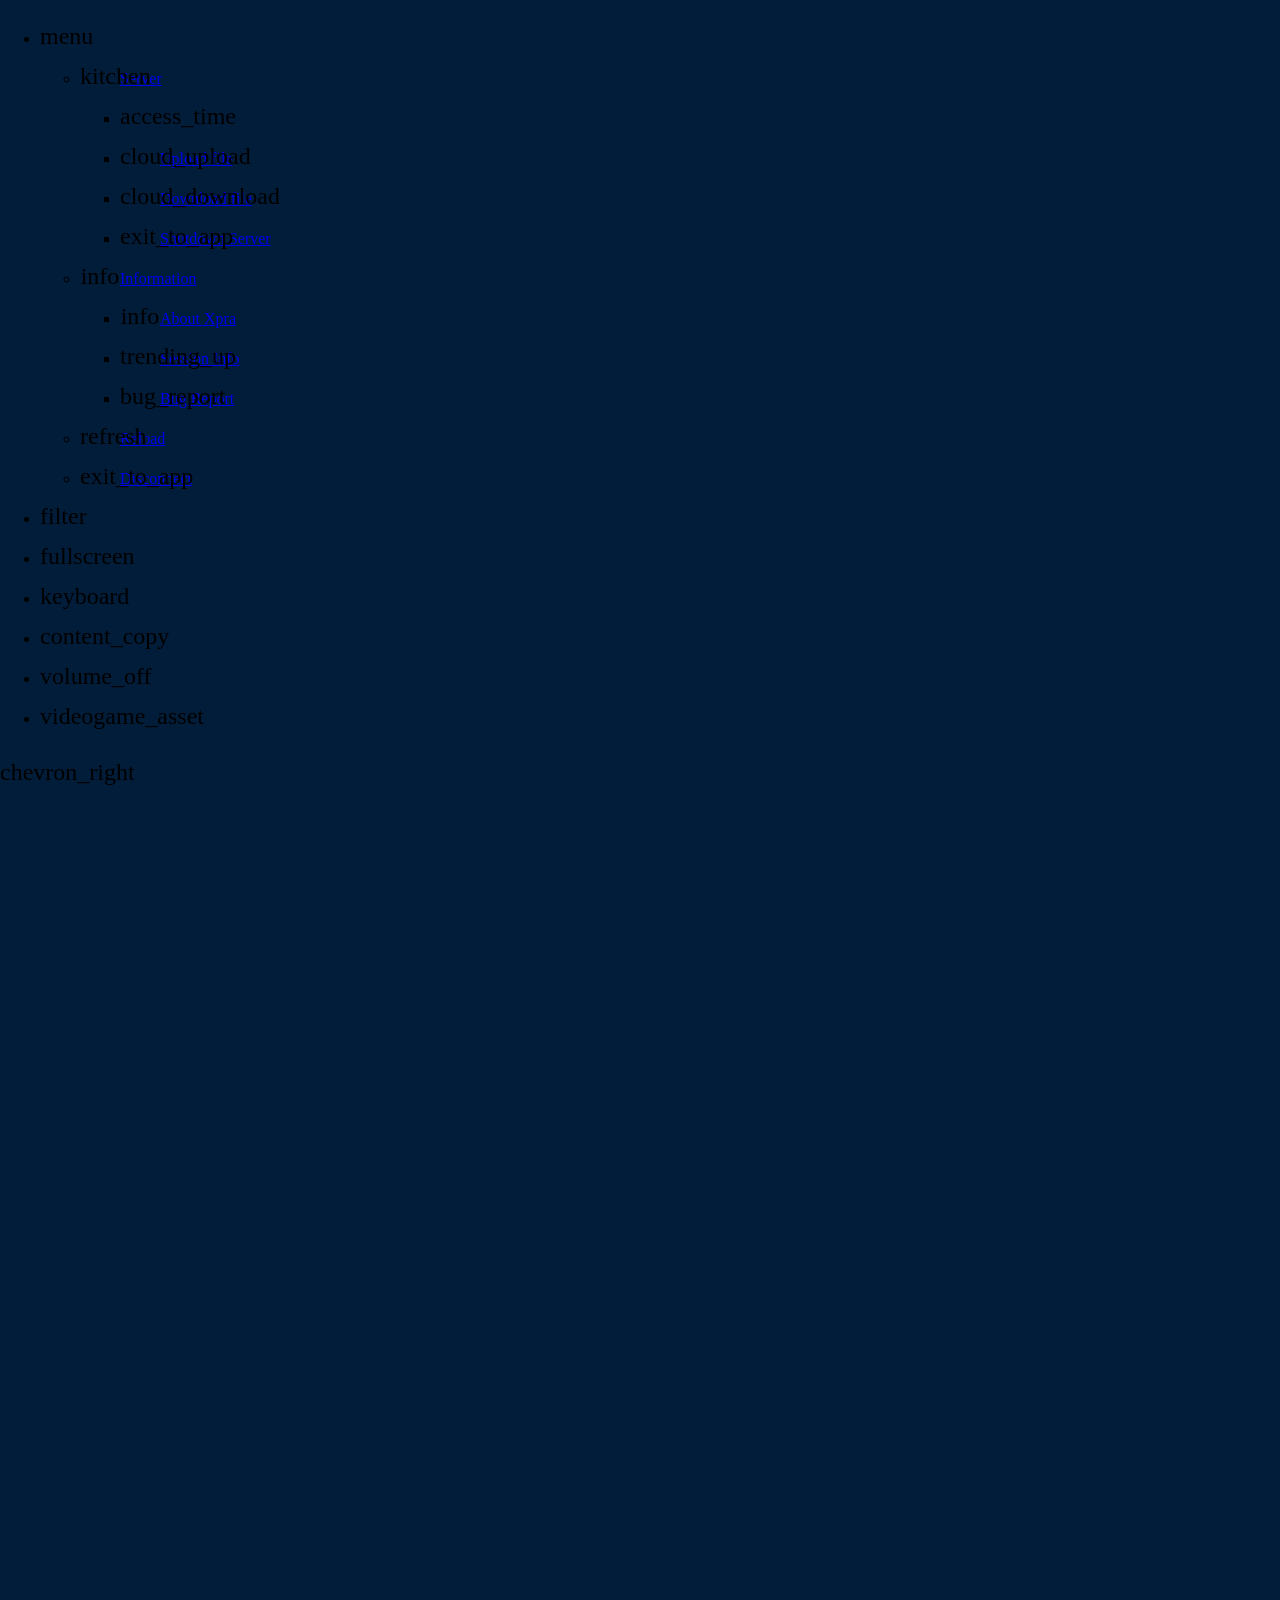
==== html5/index.html @ 0d7162e2 "chore: sync fork-pack on feat/rafaelgaspar root layer Co-authored-by: Cursor Composer 2.5 <cursorage" ====
<!DOCTYPE html>
<html lang="en">

  <head>
    <!--
            Copyright (c) 2013 Antoine Martin <antoine@xpra.org>
            Copyright (c) 2014 Joshua Higgins <josh@kxes.net>
            Licensed under MPL 2.0
    -->

    <title>xpra websockets client</title>
    <meta charset="utf-8" />
    <meta name="description" content="xpra websockets client" />
    <meta name="apple-mobile-web-app-capable" content="yes" />
    <meta name="mobile-web-app-capable" content="yes" />
    <link rel="shortcut icon" type="image/png" href="favicon.png" id="favicon" />
    <link rel="stylesheet" href="css/client.css" />
    <meta name="viewport" content="width=device-width, initial-scale=1" />
    <link rel="stylesheet" href="css/spinner.css" />

    <script type="text/javascript" src="js/lib/jquery.js"></script>
    <script type="text/javascript" src="js/lib/jquery-ui.js"></script>
    <script type="text/javascript" src="js/lib/jquery.ba-throttle-debounce.js"></script>
    <script type="text/javascript" src="js/lib/jquery-transform-draggable.js"></script>

    <script type="text/javascript" src="js/lib/rencode.js"></script>
    <script type="text/javascript" src="js/lib/lz4.js"></script>
    <script type="text/javascript" src="js/lib/brotli_decode.js"></script>
    <script type="text/javascript" src="js/lib/hmac.js"></script>

    <script type="text/javascript" src="js/lib/aurora/aurora.js"></script>
    <script type="text/javascript" src="js/lib/aurora/aurora-xpra.js"></script>

    <script type="text/javascript" src="js/lib/web-streams-ponyfill.es6.js"></script>
    <script type="text/javascript" src="js/lib/StreamSaver.js"></script>
    <script type="text/javascript" src="js/lib/FileSaver.js"></script>
    <script type="text/javascript" src="js/lib/detect-zoom.js"></script>

    <script type="text/javascript" src="js/Utilities.js"></script>
    <script type="text/javascript" src="js/Keycodes.js"></script>
    <script type="text/javascript" src="js/Protocol.js"></script>
    <script type="text/javascript" src="js/WebTransport.js"></script>
    <script type="text/javascript" src="js/Constants.js"></script>
    <script type="text/javascript" src="js/Window.js"></script>
    <script type="text/javascript" src="js/Notifications.js"></script>
    <script type="text/javascript" src="js/MediaSourceUtil.js"></script>
    <script type="text/javascript" src="js/RgbHelpers.js"></script>
    <script type="text/javascript" src="js/VideoDecoder.js"></script>
    <script type="text/javascript" src="js/OffscreenDecodeWorkerHelper.js"></script>
    <script type="text/javascript" src="js/Client.js"></script>

    <link rel="stylesheet" type="text/css" href="css/menu.css" />
    <script type="application/javascript" src="js/Menu.js"></script>
    <script type="application/javascript" src="js/MenuCustom.js"></script>
    <link rel="stylesheet" type="text/css" href="css/menu-skin.css" />
    <link rel="stylesheet" type="text/css" href="css/icon.css" />

    <!-- slick carousel for window preview feature -->
    <link rel="stylesheet" type="text/css" href="css/slick.css" />
    <script type="text/javascript" src="js/lib/slick.js"></script>

    <!-- simple-keyboard -->
    <script type="application/javascript" src="js/lib/simple-keyboard.js"></script>
    <link rel="stylesheet" href="css/simple-keyboard.css" />
  </head>

  <body>
    <div id="dpi" style="
        width: 1in;
        height: 1in;
        left: -100%;
        top: -100%;
        position: absolute;
      "></div>

    <div id="progress" class="overlay" style="display: none">
      <p id="progress-label"></p>
      <p id="progress-details"></p>
      <progress id="progress-bar" max="100" value="10"></progress>
    </div>

    <div id="login-overlay">
      <div id="login-box">
        <form id="login_form">
          <div id="login-innerbox">
            <span id="login-header"></span>
            <br />
            <input type="text" name="username" id="username" value="" autocomplete="username" style="display: none;">
            <div id="password-box">
              <input title="Password" type="password" id="password" autocomplete="current-password" placeholder="Password" size="16" maxlength="256" tabindex="1" required />
            </div>
            <br />
            <div id="login-buttons">
              <a class="login-button" role="button" tabindex="2" id="login_cancel" onclick="login_cancel();">Cancel</a>
              <a class="login-button" role="button" tabindex="3" id="login_connect" onclick="login_connect();">Connect</a>
            </div>
          </div>
        </form>
      </div>
    </div>

    <div id="float_menu">
      <ul class="Menu -horizontal">
        <li class="-hasSubmenu -noChevron">
          <a href="#" title="Xpra" class="noDrag" data-icon="menu" id="xpramenu"></a>
          <ul id="menu_list">
            <li class="-hasSubmenu" id="startmenuentry" style="display: none">
              <a data-icon="apps" href="#">Start</a>
              <ul id="startmenu"></ul>
            </li>
            <li class="-hasSubmenu">
              <a href="#" data-icon="kitchen">Server</a>
              <ul>
                <li id="clock_menu_entry">
                  <a href="#" data-icon="access_time" onclick="return false" id="clock_menu_text"></a>
                </li>
                <li id="upload_menu_entry">
                  <a href="#" data-icon="cloud_upload" onclick="upload_file(event); return false">Upload
                    file</a>
                </li>
                <li id="download_menu_entry">
                  <a href="#" data-icon="cloud_download" onclick="download_file(event); return false">Download file</a>
                </li>
                <li id="shutdown_menu_entry">
                  <a href="#" data-icon="exit_to_app" onclick="confirm_shutdown_server(event); return false">Shutdown Server</a>
                </li>
              </ul>
            </li>
            <li class="-hasSubmenu">
              <a href="#" data-icon="info">Information</a>
              <ul>
                <li>
                  <a href="#" data-icon="info" onclick="show_about(event); return false">About Xpra</a>
                </li>
                <li>
                  <a href="#" data-icon="trending_up" onclick="show_sessioninfo(event); return false">Session Info</a>
                </li>
                <li>
                  <a href="#" data-icon="bug_report" onclick="show_bugreport(event); return false">Bug
                    Report</a>
                </li>
              </ul>
            </li>
            <li>
              <a href="#" data-icon="refresh" onclick="location.reload()">Reload</a>
            </li>
            <li>
              <a href="#" data-icon="exit_to_app" onclick="client.disconnect_reason='User request'; client.close(); return false">Disconnect</a>
            </li>
          </ul>
        </li>
        <li class="-hasSubmenu -noChevron">
          <a href="#" title="Open Windows" data-icon="filter" id="open_windows"></a>
          <ul id="open_windows_list"></ul>
        </li>
        <li class="-hasSubmenu -noChevron">
          <a href="#" id="fullscreen_button" title="Fullscreen" data-icon="fullscreen"></a>
        </li>
        <li class="-hasSubmenu -noChevron">
          <a href="#" id="keyboard_button" title="Keyboard" data-icon="keyboard"></a>
        </li>
        <li class="-hasSubmenu -noChevron">
          <a href="#" id="clipboard_button" title="Clipboard Copy" data-icon="content_copy"></a>
        </li>
        <li class="-hasSubmenu -noChevron">
          <a href="#" id="sound_button" title="Audio" data-icon="volume_off"></a>
        </li>
        <li class="-hasSubmenu -noChevron">
          <a href="#" id="cursor_lock_button" title="Lock Cursor (Gaming cursor mode)" data-icon="videogame_asset"></a>
        </li>
      </ul>
      <div id="float_menu_button">
        <a href="#" id="float_menu_arrow" title="Expand Menu" data-icon="chevron_right"></a>
      </div>
      <div id="float_tray" class="menu-divright"></div>
    </div>

    <div id="screen" style="width: 100%; height: 100%">
      <img id="shadow_pointer" alt="shadow pointer" />
    </div>

    <div id="window_preview"></div>

    <div class="notifications"></div>

    <form id="upload_form">
      <input type="file" id="upload" style="display: none" />
    </form>

    <div id="about">
      <h2>Xpra HTML5 Client</h2>
      <h3>Version 22</h3>
      <span>
        Copyright (c) 2013 Antoine Martin &lt;antoine@xpra.org&gt;
        <br />
        Copyright (c) 2014 Joshua Higgins &lt;josh@kxes.net&gt;
      </span>
      <br />
      <br />
      <span class="info">
        This code is available under the
        <a href="./LICENSE">Mozilla Public License Version 2.0</a>
        <br />
        For more information, see
        <a rel="noopener" href="https://github.com/Xpra-org/xpra-html5">xpra HTML5 project</a>.
      </span>
    </div>

    <div id="sessioninfo">
      <h2>Session Information</h2>
      <h3>Connection Data</h3>
      <table id="sessiondata">
        <caption>
          Session Connection Data Information
        </caption>
        <tr>
          <th scope="row">Server Endpoint</th>
          <td id="endpoint"></td>
        </tr>
        <tr>
          <th scope="row">Server Display</th>
          <td id="server_display"></td>
        </tr>
        <tr>
          <th scope="row">Server Platform</th>
          <td id="server_platform"></td>
        </tr>
        <tr>
          <th scope="row">Server Load</th>
          <td id="server_load"></td>
        </tr>
        <tr>
          <th scope="row">Session Connected</th>
          <td id="session_connected"></td>
        </tr>
        <tr>
          <th scope="row">Server Latency</th>
          <td id="server_latency"></td>
        </tr>
        <tr>
          <th scope="row">Client Latency</th>
          <td id="client_latency"></td>
        </tr>
      </table>
    </div>

    <div id="bugreport">
      <h2>Xpra Bug Report</h2>
      <br />
      <form>
        Summary:
        <input id="bugreport_summary" type="text" size="48" maxlength="128" value="" />
        <br />
        Description:
        <br />
        <textarea id="bugreport_description" cols="60" rows="6"></textarea>
        <br />
        <button id="bugreport_cancel" type="button" onclick="hide_bugreport()">
          Cancel
        </button>
        <button id="bugreport_submit" type="button" onclick="generate_bugreport()" disabled>
          Generate Report
        </button>
      </form>
    </div>

    <div>
      <textarea id="pasteboard" readonly style="display: block; position: absolute; left: -99em"></textarea>
    </div>

    <div class="simple-keyboard" style="display: block; position: fixed; bottom: 0; width: 100%"></div>

    <script>
      const default_settings = {};
      const getparam = function(prop) {
        let v = Utilities.getparam(prop);
        if (v == undefined && prop in default_settings) {
          v = default_settings[prop];
          clog("using", prop, "=", Utilities.obfuscateParameter(prop, v), " from default settings");
        } else if (v != null && v != "") {
          clog("using", prop, "=", Utilities.obfuscateParameter(prop, v), " from parameters");
        }
        return v;
      };

      const ALLOWED_CHARS = "0-9A-Za-z _\+-:";
      const getstrparam = function(prop, allowed_chars) {
        const value = getparam(prop) || "";
        const chars = allowed_chars || ALLOWED_CHARS;
        const re = new RegExp(`[^${chars}]`, "g");
        return value.replace(re, "");
      }

      const getboolparam = function(prop, default_value) {
        const v = getparam(prop);
        return Utilities.stristrue(v, default_value);
      };
      const getboolautoparam = function(prop, default_value) {
        const v = getparam(prop);
        if (v == "auto") {
          return "auto";
        }
        return Utilities.stristrue(v, default_value);
      };
      const getintparam = function(prop, default_value) {
        let v = getparam(prop);
        try {
          v = parseInt(v);
        } catch (e) {
          return default_value;
        }
        if (v === null || isNaN(v)) {
          return default_value;
        }
        return v;
      };
      const getfloatparam = function(prop, default_value) {
        let v = getparam(prop);
        try {
          v = parseFloat(v);
        } catch (e) {
          return default_value;
        }
        if (v === null || isNaN(v)) {
          return default_value;
        }
        return v;
      };

      let float_menu_item_count = 7;
      const float_menu_item_size = 30;
      const float_menu_padding = 20;
      let float_menu_width = float_menu_item_size * float_menu_item_count + float_menu_padding;

      let cdebug = function() {
        Utilities.clog.apply(Utilities, arguments);
      };
      let clog = function() {
        Utilities.clog.apply(Utilities, arguments);
      };

      //start calculating the fps asap:
      let animation_times = [];
      let fps = -1;
      let vrefresh = -1;

      function animation_cb(now) {
        let l = animation_times.push(now);
        if (l > 100) {
          animation_times.shift();
        }
        let t0 = animation_times[0];
        if (now > t0) {
          fps = Math.floor((1000 * (l - 1)) / (now - t0));
        }
        cdebug("draw", "animation_cb", now, "fps", fps, "vrefresh", vrefresh);
        if (vrefresh < 0) {
          window.requestAnimationFrame(animation_cb);
        }
      }
      window.requestAnimationFrame(animation_cb);

      function confirm_shutdown_server() {
        if (confirm("Shutdown this server?")) {
          client.reconnect = false;
          client.send(["shutdown-server"]);
        }
      }

      function upload_file(event) {
        $(".menu-content").slideUp();
        $("#upload").click();
      }

      function download_file(event) {
        $(".menu-content").slideUp();
        const command = ["xpra", "send-file"]
        client.send([PACKET_TYPES.command_start, "Client-Download-File", command, true, true]);
      }

      function cleanup_dialogs() {
        $(".menu-content").slideUp();
        $("#about").hide();
        hide_sessioninfo();
        hide_bugreport();
      }

      function connection_established() {
        //this may be a re-connection,
        //so make sure we cleanup any left-overs
        clog("connection-established");
        cleanup_dialogs();
        $("button.menu-button").prop("disabled", false);
      }

      function connection_lost() {
        clog("connection-lost");
        cleanup_dialogs();
        $("button.menu-button").prop("disabled", true);
      }
      document.addEventListener("connection-established", connection_established);
      document.addEventListener("connection-lost", connection_lost);

      $("body").click(function() {
        $(".menu-content").slideUp();
        $("#about").hide();
        hide_sessioninfo();
      });

      function enable_clipboard_autofocus() {
        $("#pasteboard").blur(function() {
          //force focus back to our capture widget:
          if (client.capture_keyboard) {
            $("#pasteboard").focus();
          }
        });
        const pasteboard_element = $("#pasteboard");
        pasteboard_element.prop("autofocus");
        pasteboard_element.focus();
      }

      function cancel_clipboard_autofocus() {
        $("#pasteboard").removeAttr("autofocus");
      }

      function show_about(event) {
        $(".menu-content").slideUp();
        $("#about").show();
        hide_sessioninfo();
        event.stopPropagation();
      }

      //session-info handling:
      function show_sessioninfo(event) {
        $(".menu-content").slideUp();
        $("#about").hide();
        $("#sessiondata td").html("");
        $("#sessioninfo").show();
        client.start_info_timer();
        event.stopPropagation();
      }

      function hide_sessioninfo() {
        $("#sessioninfo").hide();
        client.stop_info_timer();
      }
      document.addEventListener(
        "info-response",
        function(e) {
          const info = e.data;
          $("#endpoint").html(client.uri);
          $("#server_display").html(client.server_display);
          $("#server_platform").html(client.server_platform);
          if (client.server_load == null) {
            $("#server_load").html("n/a");
          } else {
            $("#server_load").html("" + client.server_load);
          }

          function toHHMMSS(t) {
            let s = "";
            const hh = Math.floor(t / 1000 / 60 / 60);
            if (hh > 0) s += "" + hh + ":";
            const mm = Math.floor(t / 1000 / 60) % 60;
            s += ("0" + mm).slice(-2); //left pad with "0"
            const ss = Math.floor(t / 1000) % 60;
            s += ":" + ("0" + ss).slice(-2); //left pad with "0"
            return s;
          }
          const elapsed = new Date().getTime() - client.client_start_time;
          $("#session_connected").html(toHHMMSS(elapsed));
          if (client.server_ping_latency >= 0)
            $("#server_latency").html(client.server_ping_latency);
          if (client.client_ping_latency >= 0)
            $("#client_latency").html(client.client_ping_latency);
          //TODO:
          // * add packet counter to Protocol.js
          //"Packets Received"
          //"Encoding + Compression"
        },
        false
      );

      function enable_bugreport_submit() {
        $("#bugreport_submit").prop("disabled", false);
        document.removeEventListener("info-response", enable_bugreport_submit);
      }

      function hide_bugreport() {
        $("#bugreport").hide();
        if (client.clipboard_enabled) {
          enable_clipboard_autofocus();
        }
      }

      function show_bugreport(event) {
        //stop capturing input, so we can interact with the bugreport form:
        client.capture_keyboard = false;
        cancel_clipboard_autofocus();
        //hide menu:
        $(".menu-content").slideUp();
        $("#bugreport").show();
        event.stopPropagation();
        //disable submit until we get an info-response:
        $("#bugreport_submit").prop("disabled", true);
        document.addEventListener("info-response", enable_bugreport_submit);
        client.send_info_request();
      }

      function generate_bugreport() {
        client.capture_keyboard = true;
        const zip = new JSZip();
        zip.file(
          "Summary.txt",
          "" +
          $("#bugreport_summary").val() +
          "\n\n" +
          $("#bugreport_description").val()
        );
        zip.file(
          "Server-Info.txt",
          "" + JSON.stringify(client.server_last_info)
        );
        //screenshot:
        if (!client.offscreen_api) {
          const canvas = document.createElement("canvas");
          canvas.width = client.desktop_width;
          canvas.height = client.desktop_height;
          const ctx = canvas.getContext("2d");
          for (let i in client.id_to_window) {
            const iwin = client.id_to_window[i];
            ctx.drawImage(iwin.draw_canvas, iwin.x, iwin.y);
          }
          const png_base64 = canvas.toDataURL("image/png");
          zip.file(
            "screenshot.png",
            Utilities.convertDataURIToBinary(png_base64)
          );
        }
        zip.generateAsync({
          type: "blob"
        }).then(function(content) {
          saveAs(content, "bugreport.zip");
        });
        hide_bugreport();
      }
      const password_input = document.getElementById("password");
      let login_callback = null;

      function login_cancel() {
        $("#login-overlay").fadeOut();
        password_input.removeEventListener("keydown", password_special_keys);
        password_input.value = "";
        login_callback(null);
      }

      function login_connect() {
        $("#login-overlay").fadeOut();
        const password = password_input.value;
        password_input.removeEventListener("keydown", password_special_keys);
        password_input.value = "";
        login_callback(password);
      }

      function password_special_keys(e) {
        if (e.keyCode == 13) {
          e.preventDefault();
          login_connect();
        }
        if (e.keyCode == 27) {
          e.preventDefault();
          login_cancel();
        }
      }

      function password_prompt_fn(heading, callback) {
        login_callback = callback;
        $("#login-overlay").fadeIn();
        $("#login-header").text(heading);
        password_input.focus();
        password_input.addEventListener("keydown", password_special_keys);
      }

      function keycloak_prompt_fn(url, callback) {
        const params = new URLSearchParams(window.location.search);
        const code = params.get("code");
        const error = params.get("error");
        if (error) {
          const error_description = params.get("error_description");
          callback(JSON.stringify({
            error,
            error_description
          }));
        } else if (!code) {
          window.location.href = url;
        } else {
          history.replaceState({}, "", window.location.pathname);
          callback(JSON.stringify({
            code
          }));
        }
      }

      let touchaction_scroll = true;

      function toggle_touchaction() {
        touchaction_scroll = !touchaction_scroll;
        set_touchaction();
      }

      function set_touchaction() {
        let touchaction, label;
        if (touchaction_scroll) {
          touchaction = "none";
          label = "zoom";
        } else {
          touchaction = "auto";
          label = "scroll";
        }
        cdebug("mouse", "set_touchaction() touchaction=", touchaction, "label=", label);
        $("div.window canvas").css("touch-action", touchaction);
        $("#touchaction_link").html("Set Touch Action: " + label);
        if (!Utilities.isEdge()) {
          $("#touchaction_link").hide();
        }
      }

      function init_client() {
        if (typeof jQuery == "undefined") {
          window.alert("Incomplete Xpra HTML5 client installation: jQuery is missing, cannot continue.");
          return;
        }
        const https = document.location.protocol == "https:";

        // look at url parameters
        const username = getparam("username") || getparam("handle") || null;
        const passwords = [];
        for (let i = 0; i < 10; i++) {
          let password = getparam("password" + i) || getparam("token" + i) || null;
          if (!password && i == 0) {
            //try with no suffix:
            password = getparam("password") || getparam("token") || null;
          }
          if (password) {
            passwords.push(password);
          } else {
            break;
          }
        }
        const sound = getboolparam("sound", true) || null;
        const audio_codec = getstrparam("audio_codec") || null;
        const offscreen = getboolparam("offscreen", XpraOffscreenWorker.isAvailable(https));
        const encoding = getstrparam("encoding") || null;
        const bandwidth_limit = getintparam("bandwidth_limit", 0) || 0;
        const action = getstrparam("action") || "connect";
        const display = getstrparam("display") || "";
        const shadow_display = getstrparam("shadow_display") || "";
        const submit = getboolparam("submit", true);
        const server = getstrparam("server") || window.location.hostname;
        const port = getintparam("port") || window.location.port;
        const ssl = getboolparam("ssl", https);
        const webtransport = getboolparam("webtransport", false);
        const path = getstrparam("path", ALLOWED_CHARS + "/") || window.location.pathname;
        const encryption = getstrparam("encryption") || "";
        const key = getstrparam("key") || null;
        const keyboard_layout = getstrparam("keyboard_layout") || null;
        const start = getstrparam("start");
        const exit_with_children = getboolparam("exit_with_children", false);
        const exit_with_client = getboolparam("exit_with_client", false);
        const sharing = getboolparam("sharing", false);
        const video = getboolparam("video", true);
        const remote_logging = getboolparam("remote_logging", true);
        const insecure = getboolparam("insecure", false);
        const ignore_audio_blacklist = getboolparam("ignore_audio_blacklist", false);
        const keyboard = getboolparam("keyboard", Utilities.isMobile());
        // Some browsers trigger ugly popups if we try to read the clipboard
        // Safari: https://github.com/Xpra-org/xpra-html5/issues/226
        // Firefox: https://github.com/Xpra-org/xpra-html5/issues/301
        const clipboard = getboolparam("clipboard", true);
        let cpoll = !Utilities.isFirefox();
        if (Utilities.isSafari()) {
          cpoll = !ssl;
        }
        const clipboard_poll = getboolparam("clipboard_poll", cpoll);
        const clipboard_preferred_format = getstrparam("clipboard_preferred_format") || "text/plain";
        const printing = getboolparam("printing", true);
        const file_transfer = getboolparam("file_transfer", true);
        const steal = getboolparam("steal", true);
        const reconnect = getboolparam("reconnect", true);
        const swap_keys = getboolparam("swap_keys", Utilities.isMacOS());
        const scroll_reverse_x = getboolparam("scroll_reverse_x", false);
        const scroll_reverse_y = getboolautoparam("scroll_reverse_y", null);
        const middle_emulation_modifier = getstrparam("middle_emulation_modifier") || "";
        const border = getstrparam("border") || "";
        const floating_menu = getboolparam("floating_menu", true);
        const toolbar_position = getstrparam("toolbar_position");
        const autohide = getboolparam("autohide", false);
        const override_width = getfloatparam("override_width", window.innerWidth);
        vrefresh = getintparam("vrefresh", -1);
        if (vrefresh < 0 && fps >= 30) {
          vrefresh = fps;
        }

        try {
          Utilities.setSessionStorageValue("password", null);
        } catch (e) {
          //ignore
        }
        try {
          Utilities.setSessionStorageValue("token", null);
        } catch (e) {
          //ignore
        }

        const username_input = document.getElementById("username");
        username_input.value = username || "none";

        var scale = 1;
        if (window.innerWidth !== override_width) {
          scale = override_width / window.innerWidth;
        }

        let progress_timer;
        let progress_value = 0;
        let progress_offset = 0;
        // show connection progress:
        function connection_progress(state, details, progress) {
          clog("connection_progress(", state, ", ", details, ", ", progress, ")");
          if (progress >= 100) {
            $("#progress").hide();
          } else {
            $("#progress").show();
          }
          progress_value = progress;
          $("#progress-label").text(state || " ");
          $("#progress-details").text(details || " ");
          $("#progress-bar").val(progress);
          if (progress_timer) {
            window.clearTimeout(progress_timer);
            progress_timer = null;
            progress_offset = 0;
          }
          if (progress < 100) {
            progress_move_offset();
          }
        }
        // the offset is just to make the user feel better
        // nothing changes, but we just show a slow progress
        function progress_move_offset() {
          progress_timer = null;
          $("#progress-bar").val(progress_value + progress_offset);
          if (progress_offset < 10) {
            progress_offset++;
            progress_timer = window.setTimeout(progress_move_offset, (10 + 5 * progress_offset) ** 2);
          }
          else {
            progress_offset = 0;
          }
        }

        let debug;
        const debug_categories = [];
        const categories = [
          "main",
          "keyboard",
          "geometry",
          "mouse",
          "clipboard",
          "draw",
          "audio",
          "network",
          "file",
        ];

        for (let i = 0; i < categories.length; i++) {
          const category = categories[i];
          debug = getboolparam("debug_" + category, false);
          if (debug) {
            debug_categories.push(category);
          }
        }
        clog("debug enabled for:", debug_categories);

        // create the client
        const client = new XpraClient("screen");
        client.debug_categories = debug_categories;
        client.remote_logging = remote_logging;
        client.sharing = sharing;
        client.insecure = insecure;
        client.clipboard_enabled = clipboard;
        client.clipboard_poll = clipboard_poll;
        client.clipboard_preferred_format = clipboard_preferred_format;
        client.printing = printing;
        client.file_transfer = file_transfer;
        client.bandwidth_limit = bandwidth_limit;
        client.steal = steal;
        client.reconnect = reconnect;
        client.swap_keys = swap_keys;
        client.middle_emulation_modifier = middle_emulation_modifier;
        client.border = border;
        client.on_connection_progress = connection_progress;
        client.scroll_reverse_x = scroll_reverse_x;
        client.scroll_reverse_y = scroll_reverse_y;
        client.vrefresh = vrefresh;
        client.scale = scale;
        // example overrides:
        //   `client.HELLO_TIMEOUT = 3600000;`
        //   `client.PING_TIMEOUT = 60000;`
        //   `client.PING_GRACE = 30000;`
        //   `client.PING_FREQUENCY = 15000;`

        if (debug) {
          //example of client event hooks:
          client.on_open = function() {
            cdebug("network", "connection open");
          };
          client.on_connect = function() {
            cdebug("network", "connection established");
          };
          client.on_first_ui_event = function() {
            cdebug("network", "first ui event");
          };
          client.on_last_window = function() {
            cdebug("network", "last window disappeared");
          };
        }

        if (video) {
          // VPX checks. Will only succeed if we can use VideoDecoder.js
          client.check_encodings.push("h264");
          client.check_encodings.push("vp8");
          client.check_encodings.push("vp9");
        }
        if (encoding) {
          // the primary encoding
          client.set_encoding(encoding);
        }
        for (const key of [
            "scaling.control",
            "initial_quality",
            "initial_speed",
            "auto_refresh_delay",
            "speed",
            "min-speed",
            "quality",
            "min-quality",
          ]) {
          const v = getintparam(key, -1);
          if (v >= 0) {
            client.set_encoding_option(key, v);
          }
        }
        client.offscreen_api = offscreen;

        if (action && action != "connect") {
          const sns = {
            mode: action,
          };
          if (exit_with_children) {
            sns["exit-with-children"] = true;
            if (start) {
              sns["start-child"] = [start];
            }
          } else {
            if (start) {
              sns["start"] = [start];
            }
          }
          if (exit_with_client) {
            sns["exit-with-client"] = true;
          }
          client.start_new_session = sns;
        }

        // sound support
        if (sound) {
          client.audio_enabled = true;
          clog("sound enabled, audio codec string: " + audio_codec);
          if (audio_codec && audio_codec.includes(":")) {
            const acparts = audio_codec.split(":");
            client.audio_framework = acparts[0];
            client.audio_codec = acparts[1];
          }
          client.audio_mediasource_enabled = getboolparam("mediasource", true);
          client.audio_aurora_enabled = getboolparam("aurora", true);
          client.audio_httpstream_enabled = getboolparam("http-stream", true);
        }

        if (keyboard_layout) {
          client.keyboard_layout = keyboard_layout;
        }

        // check for username and password
        if (username) {
          client.username = username;
        }
        if (passwords) {
          client.passwords = passwords;
        }
        if (action == "connect") {
          client.server_display = display;
        } else if (action == "shadow") {
          client.server_display = shadow_display;
        }

        // check for encryption parameters
        if (encryption && ["0", "false", "no", "disabled"].indexOf(encryption.toLowerCase()) < 0) {
          client.encryption = encryption.toUpperCase().replace(/[^0-9A-Z_\+-]/gi, '');
          if (key) {
            client.encryption_key = key;
          }
          console.log("encryption:", client.encryption);
        }

        // attach a callback for when client closes
        const debug_main = getboolparam("debug_main", false);
        if (!debug_main) {
          client.callback_close = function(reason) {
            clog("closing: ", reason);
            if (!submit) {
              // if we didn't submit through the form, silently redirect to the connect gui
              window.location = "connect.html";
              return;
            }
            let message = "Connection closed (socket closed)";
            if (reason) {
              message = reason;
            }
            let url = "./connect.html";
            const has_session_storage = Utilities.hasSessionStorage();

            function add_prop(prop, value) {
              if (has_session_storage) {
                Utilities.setSessionStorageValue(prop, value);
              } else {
                if (value === null || value === "undefined") {
                  value = "";
                }
                url = url + "&" + prop + "=" + encodeURIComponent("" + value);
              }
            }
            add_prop("disconnect", message);
            const props = {
              username: username,
              insecure: insecure,
              server: server,
              port: port,
              ssl: ssl,
              webtransport: webtransport,
              path: path,
              encryption: encryption,
              encoding: encoding,
              bandwidth_limit: bandwidth_limit,
              keyboard_layout: keyboard_layout,
              swap_keys: swap_keys,
              scroll_reverse_x: scroll_reverse_x,
              scroll_reverse_y: scroll_reverse_y,
              middle_emulation_modifier: middle_emulation_modifier,
              border: border,
              reconnect: reconnect,
              action: action,
              display: display,
              shadow_display: shadow_display,
              start: start,
              sound: sound,
              audio_codec: audio_codec,
              keyboard: keyboard,
              clipboard: clipboard,
              clipboard_poll: clipboard_poll,
              clipboard_preferred_format: clipboard_preferred_format,
              printing: printing,
              file_transfer: file_transfer,
              exit_with_children: exit_with_children,
              exit_with_client: exit_with_client,
              sharing: sharing,
              steal: steal,
              video: video,
              remote_logging: remote_logging,
              ignore_audio_blacklist: ignore_audio_blacklist,
              floating_menu: floating_menu,
              toolbar_position: toolbar_position,
              autohide: autohide,
            };
            for (let i = 0; i < client.debug_categories.length; i++) {
              const category = client.debug_categories[i];
              props["debug_" + category] = true;
            }
            if (insecure || Utilities.hasSessionStorage()) {
              for (let i = 0; i < passwords.length; i++) {
                add_prop("password" + i, passwords[i]);
              }
            } else {
              props["password"] = "";
            }
            for (let name in props) {
              const value = props[name];
              add_prop(name, value);
            }
            window.location = url;
          };
        }
        client.init(ignore_audio_blacklist);

        client.host = server;
        client.port = port;
        client.ssl = ssl;
        client.webtransport = webtransport;
        client.path = path.split("index.html")[0];
        return client;
      }

      function init_tablet_input(client) {
        //keyboard input for tablets:
        const pasteboard = $("#pasteboard");
        pasteboard.on("input", function(e) {
          const txt = pasteboard.val();
          pasteboard.val("");
          cdebug("keyboard", "oninput: '" + txt + "'");
          if (!client.topwindow) {
            return;
          }
          for (let i = 0; i < txt.length; i++) {
            const str = txt[i];
            const keycode = str.charCodeAt(0);
            let keyname = str;
            if (str in CHAR_TO_NAME) {
              keyname = CHAR_TO_NAME[str];
              if (keyname.includes("_")) {
                //ie: Thai_dochada
                const lang = keyname.split("_")[0];
                const key_language = KEYSYM_TO_LAYOUT[lang];
                client._check_browser_language(key_language);
              }
            }
            try {
              const modifiers = [];
              //not an X11 keysym, see `XpraClient._keyb_process`
              const keyval = 0;
              const group = 0;
              const wid = client.topwindow;
              const props = {"modifiers": modifiers, "keyval": keyval, "string": str, "keycode": keycode, "group": group};
              let packet = [PACKET_TYPES.keyboard_event, wid, keyname, true, props];
              cdebug("keyboard", packet);
              client.send(packet);
              packet = [PACKET_TYPES.keyboard_event, wid, keyname, false, props];
              cdebug("keyboard", packet);
              client.send(packet);
            } catch (e) {
              client.exc(e, "input handling error");
            }
          }
        });
      }

      function init_clipboard(client) {
        client.init_clipboard();
      }

      function init_keyboard(client) {
        const Keyboard = window.SimpleKeyboard.default;
        let kb = new Keyboard({
          onKeyPress: (button) => onKeyPress(button),
          onKeyReleased: (button) => onKeyReleased(button),
          display: {
            ".com": "|",
            "{tab}": "tab",
            "{lock}": "lock",
            "{shift}": "shift",
            "{bksp}": "bksp",
            "{space}": "space",
            "{enter}": "return",
          },
        });
        window.kb = kb;
        window.keyboardShifted = false;

        function onChange(input) {
          clog("Input changed", input);
        }

        function onKeyPress(button) {
          forward_key(true, button);
          if (button == "{shift}" || button == "{lock}") {
            if (window.keyboardShifted) {
              window.kb.setOptions({
                layoutName: "default"
              });
            } else {
              window.kb.setOptions({
                layoutName: "shift"
              });
            }
            window.keyboardShifted = !window.keyboardShifted;
          }
        }

        function onKeyReleased(button) {
          forward_key(false, button);
        }

        function forward_key(pressed, button) {
          let key = {
            "{bksp}": "Backspace",
            "{enter}": "Return",
            "{space}": "Space",
            "{tab}": "Tab",
            "{lock}": "CapsLock",
            "{shift}": "Shift",
            ".com": "|",
          } [button] || button;
          let e = {
            which: 0,
            keyCode: 0,
            key: key,
            code: key,
          };
          client._keyb_process(pressed, e);
        }
        const keyboard = getboolparam("keyboard", Utilities.isMobile());
        if (!keyboard) {
          $(".simple-keyboard").hide();
          $("#keyboard_button").removeClass("icon-toggled");
        } else {
          $(".simple-keyboard").show();
          $("#keyboard_button").addClass("icon-toggled");
        }
      }

      function toggle_keyboard() {
        $(".simple-keyboard").toggle();
        if ($(".simple-keyboard").is(":visible")) {
          $("#keyboard_button").addClass("icon-toggled");
        } else {
          $("#keyboard_button").removeClass("icon-toggled");
        }
      }

      function init_file_transfer(client) {
        if (!client.file_transfer) {
          $("upload_link").removeAttr("href");
          return;
        }

        function handleFileSelect(evt) {
          evt.stopPropagation();
          evt.preventDefault();
          client.send_all_files(evt.dataTransfer.files);
        }

        function handleDragOver(evt) {
          evt.stopPropagation();
          evt.preventDefault();
          evt.dataTransfer.dropEffect = "copy";
        }
        const screen = document.getElementById("screen");
        screen.addEventListener("dragover", handleDragOver, false);
        screen.addEventListener("drop", handleFileSelect, false);

        $("#upload").on("change", function(evt) {
          evt.stopPropagation();
          evt.preventDefault();
          client.send_all_files(this.files);
          return false;
        });
        $("#upload_form").on("submit", function(evt) {
          evt.preventDefault();
        });
      }

      function init_clock(client, enabled) {
        $("#clock_menu_entry").hide();
        if (!enabled) {
          return;
        }

        function update_clock() {
          const now = new Date().getTime();
          const server_time =
            client.last_ping_server_time +
            (now - client.last_ping_local_time) +
            client.server_ping_latency;
          const date = new Date(server_time);
          const clock_text = $("#clock_text");
          const width = clock_text.width();
          clock_text.text(
            date.toLocaleDateString() + " " + date.toLocaleTimeString()
          );
          const clock_menu_text = $("#clock_menu_text");
          clock_menu_text.text(
            date.toLocaleDateString() + " " + date.toLocaleTimeString()
          );
          if (width != clock_text.width()) {
            //trays have been shifted left or right:
            client.reconfigure_all_trays();
          }
          //try to land at the half-second point,
          //so that we never miss displaying a second:
          let delay = (1500 - (server_time % 1000)) % 1000;
          if (delay < 10) {
            delay = 1000;
          }
          setTimeout(update_clock, delay);
        }

        function wait_for_time() {
          if (client.last_ping_local_time > 0) {
            $("#clock_menu_entry").show();
            update_clock();
          } else {
            //check again soon:
            //(ideally, we should register a callback on the ping packet)
            setTimeout(wait_for_time, 1000);
          }
        }
        wait_for_time();
      }

      function init_audio(client) {
        function update_sound_button() {
          const state = client.audio_state;
          let tooltip;
          let data_icon;
          const sound_button_element = $("#sound_button");
          if (state === "disabled") {
            data_icon = "volume_up";
            tooltip = "audio is not available";
            sound_button_element.css("color", "#777");
          } else if (state === "playing") {
            data_icon = "volume_up";
            tooltip = "audio playing,\nclick to stop";
          } else if (state === "waiting") {
            data_icon = "volume_up";
            tooltip = "audio buffering";
          } else if (client.audio_signal) {
            //the server has something to play and we are not listening to it:
            data_icon = "volume_off";
            tooltip = "audio is available,\nclick to start";
          } else {
            data_icon = "volume_off";
            tooltip = "audio off,\nclick to start";
          }
          //only draw attention to the speaker if the user can actually turn audio on:
          const attention = client.audio_signal &&
            state !== "disabled" &&
            state !== "playing" &&
            state !== "waiting";
          sound_button_element.attr("data-icon", data_icon);
          sound_button_element.attr("title", tooltip);
          sound_button_element.toggleClass("icon-attention", attention);
        }
        client.on_audio_state_change = function(newstate, details) {
          if (client.audio_state === newstate) {
            return;
          }
          client.audio_state = newstate;
          clog("audio-state:", newstate);
          update_sound_button();
        };
        client.on_audio_signal_change = function(signal) {
          clog("audio-signal:", signal);
          update_sound_button();
        };
        $("#sound_button").click(function() {
          clog("speaker icon clicked, audio_enabled=", client.audio_enabled);
          if (!client.audio_enabled) {
            client.audio_state = "disabled";
          } else if (
            client.audio_state === "playing" ||
            client.audio_state === "waiting"
          ) {
            client.on_audio_state_change("stopped", "user action");
            client.close_audio();
          } else {
            client.on_audio_state_change("waiting", "user action");
            client.user_start_audio();
          }
        });
      }

      function toggle_fullscreen() {
        const f_e = document.fullscreenEnabled;
        console.log("toggle_fullscreen() fullscreenEnabled=", f_e);
        if (!f_e) {
          return;
        }
        const elem = document.getElementById("fullscreen_button");
        console.log("toggle_fullscreen() elem=", elem);
        var is_fullscreen = document.fullscreen;
        console.log("toggle_fullscreen() is_fullscreen=", is_fullscreen);
        if (!is_fullscreen) {
          const req = elem.requestFullscreen;
          if (!req) {
            clog("unable to request fullscreen");
            return;
          }
          req.call(document.body);

          // event codes: https://www.w3.org/TR/uievents-code/#key-alphanumeric-writing-system
          const keys = [
            "AltLeft",
            "AltRight",
            "Tab",
            "Escape",
            "ContextMenu",
            "MetaLeft",
            "MetaRight",
            "F1",
            "F2",
            "F3",
            "F4",
            "F5",
            "F6",
            "F7",
            "F8",
            "F9",
            "F10",
            "F11",
          ];
          // Keyboard Lock API not supported in all browsers/contexts
          if (navigator.keyboard && navigator.keyboard.lock) {
            navigator.keyboard
              .lock(keys)
              .then(() => {
                console.log("keyboard lock success");
              })
              .catch((e) => {
                console.log("keyboard lock failed: ", e);
              });
          }

          $("#fullscreen").attr("src", "./icons/unfullscreen.png");
          elem.title = "Exit Fullscreen";
          $("#fullscreen_button").attr("data-icon", "fullscreen_exit");
        } else {
          document.exitFullscreen();
          $("#fullscreen").attr("src", "./icons/fullscreen.png");
          elem.title = "Fullscreen";
          $("#fullscreen_button").attr("data-icon", "fullscreen");
        }
      }

      let float_menu_expanded = true;

      function expand_float_menu() {
        const expanded_width = float_menu_item_size * float_menu_item_count;
        const float_menu = document.getElementById("float_menu");
        float_menu.style.display = "inline-block";
        float_menu.style.width = expanded_width + "px";
        $("#float_menu").children(".Menu").show();
        if (client) {
          client.reconfigure_all_trays();
        }

        $("#float_menu_arrow").attr("data-icon", "chevron_left");

        $("#float_menu_button").css({
          left: "30px",
          top: "-125px"
        });

        float_menu_expanded = true;
      }

      function retract_float_menu() {
        document.getElementById("float_menu").style.width = "0px";
        $("#float_menu").children(".Menu").hide();

        $("#float_menu_arrow").attr("data-icon", "chevron_right");

        $("#float_menu_button").css({
          left: "0px",
          top: "70px"
        });

        float_menu_expanded = false;
      }

      function toggle_float_menu() {
        if (float_menu_expanded) {
          retract_float_menu();
          return;
        }

        expand_float_menu();
      }

      function init_float_menu() {
        const toolbar_position = getstrparam("toolbar_position");
        const floating_menu = getboolparam("floating_menu", true);
        const autohide = getboolparam("autohide", false);
        const float_menu_element = $("#float_menu");
        if (toolbar_position === "novnc") {
          float_menu_element
            .children(".Menu.-horizontal")
            .removeClass("-horizontal")
            .addClass("-vertical");
          float_menu_element
            .children(".Menu.-vertical")
            .removeClass("ui-draggable ui-draggable-handle");
          float_menu_element.css({
            background: "none",
            border: "none",
            "box-shadow": "none",
            padding: "0px",
          });
        } else {
          $("#float_menu_button").hide();
          float_menu_element.css({
            "max-width": "232px"
          });
        }
        // choose which top level widgets / menus are shown:
        const widget_ids = [
          "xpramenu", "open_windows", "fullscreen_button",
          "keyboard_button", "clipboard_button", "sound_button",
          "cursor_lock_button",
        ];
        let widget_count = 0;
        for (const widget_id of widget_ids) {
            const enabled = getboolparam(widget_id, true);
            /* console.log(widget_id, "=", enabled); */
            if (!enabled) {
                document.querySelector("#"+widget_id).parentElement.style.display = 'none';
            }
            else {
                widget_count++;
            }
        }
        float_menu_item_count = widget_count;
        float_menu_width = float_menu_item_size * float_menu_item_count + float_menu_padding;
        if (!floating_menu) {
          //nothing to do, it starts hidden
          return;
        }
        float_menu_element.fadeIn();
        if (client) {
          client.toolbar_position = toolbar_position;
        }
        if (autohide) {
          float_menu_element.on("mouseover", expand_float_menu);
          float_menu_element.on("mouseout", retract_float_menu);
          // Expand and retract the floating menu so it
          // is correctly positioned and collapsed
          expand_float_menu();
          retract_float_menu();
        } else {
          expand_float_menu();
        }

        const float_menu_button_element = $("#float_menu_button");
        float_menu_button_element.on("click", toggle_float_menu);
      }

      function init_auth_autosubmit() {
        document.querySelector("#login_connect").addEventListener("keyup", password_special_keys);
        document.querySelector("#login_cancel").addEventListener("keyup", event => {
          if (event.keyCode == 27 || event.keyCode == 13) {
            event.preventDefault();
            login_cancel();
          }
        });
      }

      let client;

      function init_page() {
        clog("initializing page");
        const touchaction = getstrparam("touchaction") || "scroll";
        touchaction_scroll = touchaction == "scroll";
        set_touchaction();

        window.cursor_lock = false;

        init_auth_autosubmit();

        client = init_client();
        addEventListener(
          "unload",
          () => {
            clog("onunload()");
            client.close();
          }, {
            capture: true
          }
        );

        addEventListener(
          "beforeunload",
          (event) => {
            const aft = client.active_file_transfers();
            clog("beforeunload(", event, ") active_file_transfers()=", aft);
            if (aft > 0) {
              //This text is now ignored by all browsers...
              event.returnValue = "There are file transfers in progress.\nAre you sure you want to leave?";
            }
            return event.returnValue;
          }, {
            capture: true
          }
        );
        client.on_connect = function() {
          init_float_menu();
          if (client.clipboard_enabled) {
            enable_clipboard_autofocus();
          }
          client.capture_keyboard = true;
        };
        const blocked_hosts = (getstrparam("blocked-hosts") || "").split(",");
        if (blocked_hosts.indexOf(client.host.toLowerCase()) >= 0) {
          const sane_host = client.host.replace(/[^A-Za-z0-9\.\:]/g, "");
          client.callback_close("connection to host '" + sane_host + "' blocked");
        } else {
          client.connect();
        }

        //from now on, send log and debug to client function
        //which may forward it to the server once connected:
        clog = function() {
          if (client) {
            client.log.apply(client, arguments);
          }
        };
        cdebug = function() {
          if (client) {
            client.debug.apply(client, arguments);
          }
        };
        clog("initializing subsystems");
        init_tablet_input(client);
        init_clipboard(client);
        init_file_transfer(client);
        init_keyboard(client);
        init_clock(client, getboolparam("clock", true));
        init_audio(client);
        document.addEventListener("visibilitychange", function(e) {
          const window_ids = Object.keys(client.id_to_window).map(Number);
          clog("visibilitychange hidden=", document.hidden, "connected=", client.connected);
          if (client.connected) {
            if (document.hidden) {
              client.suspend();
            } else {
              client.resume();
            }
          }
        });
        client.password_prompt_fn = password_prompt_fn;
        client.keycloak_prompt_fn = keycloak_prompt_fn;
        $("#fullscreen").on("click", function(e) {
          toggle_fullscreen();
        });

        $("#fullscreen_button").on("click", function(e) {
          toggle_fullscreen();
        });

        $("#keyboard_button").on("click", function(e) {
          toggle_keyboard();
        });

        $("#clipboard_button").on("click", function(e) {
          client.read_clipboard(e);
        });

        $(".windowinfocus").children("canvas").on("click", function(e) {
          const isPointerLocked = Boolean(document.pointerLockElement);

          if (isPointerLocked) {
            return;
          }

          if (window.cursor_lock && !isPointerLocked) {
            const focusedWindow = document.getElementById(client.topwindow.toString());
            focusedWindow.querySelector("canvas").requestPointerLock();

            $("#cursor_lock_button").removeClass("icon-paused");
          }
        });

        $("#cursor_lock_button").on("click", function(e) {
          if (!window.cursor_lock) {
            window.cursor_lock = true;

            window.alert("You are now in cursor lock mode. Press ESC to temporarily exit, and click on the screen to enter it again.");

            const focusedWindow = client.id_to_window[client.topwindow];
            focusedWindow.canvas.requestPointerLock();

            $("#cursor_lock_button").addClass("icon-toggled");

            return;
          }

          window.cursor_lock = false;

          document.exitPointerLock();

          $("#cursor_lock_button").removeClass("icon-toggled icon-paused");
        });

        document.addEventListener("pointerlockchange", function(e) {
          if (!(Boolean(document.pointerLockElement)) && window.cursor_lock) {
            $("#cursor_lock_button").addClass("icon-paused");
          }
        });

        // Configure Xpra tray window list right click behavior.
        $("#open_windows_list")
          .siblings("a")
          .on("mousedown", (e) => {
            if (e.buttons === 2) {
              client.toggle_window_preview();
            }
          });

        $(document).on("fullscreenchange", function() {
          const f_el = document.fullscreenElement;
          clog("fullscreenchange:", f_el);
          if (f_el == null) {
            //we're not in fullscreen mode now, so show fullscreen icon again:
            $("#fullscreen_button").attr("data-icon", "fullscreen");
          }
        });
        // disable right click menu:
        window.oncontextmenu = function(e) {
          const direction = client.clipboard_direction;
          if (client.clipboard_enabled && (direction === "to-client" || direction === "both")) {
            client._poll_clipboard(e);
          }
          e.preventDefault();
          e.stopPropagation();
          return false;
        };

        // Send clipboard from browser on focus if client-to-server clipboard is enabled.
        $(window).on("focus", (e) => {
          const direction = client.clipboard_direction;
          if (direction === "to-server" || direction === "both") {
            client._poll_clipboard(e);
          }
        });

        // Prevent stuck keys and buttons.
        $(window).on("blur", (e) => {
          // we won't get the 'mouseup' events
          // for any buttons released whilst we don't have the focus:
          client.release_buttons();
          client.release_keys();
        });
      }

      function load_default_settings() {
        const xhr = new XMLHttpRequest();
        xhr.open("GET", "./default-settings.txt");
        xhr.onload = function() {
          const tmp_default_settings = Utilities.parseINIString(xhr.responseText);
          clog("network", "got default settings:", Utilities.obfuscateSettings(tmp_default_settings));
          //update the default settings object
          //so getparam will look there
          for (const key in tmp_default_settings) {
            default_settings[key] = tmp_default_settings[key];
          }
          init_page();
        };
        xhr.onerror = function() {
          clog("network", "default settings request failed with code", xhr.status);
          init_page();
        };
        xhr.onabort = function() {
          clog("network", "default settings request aborted");
          init_page();
        };
        xhr.send();
      }

      $(document).ready(function() {
        clog("document is ready, browser is", navigator.platform, "64-bit:", Utilities.is_64bit());
        load_default_settings();
      });

    </script>
  </body>

</html>
---- html5/css/client.css ----
html,
body {
  height: 100%;
  width: 100%;
  padding: 0;
  margin: 0;
  overflow: hidden;
  background-color: #021d3a;
  background-image: url(../background.jpg);
  background-position: center center;
  background-repeat: no-repeat;
  background-size: cover;
}

div.window canvas {
  touch-action: none;
  border-radius: 0 0 3px 3px;
}

div.window canvas.gpu-trigger {
  transform: transale3d(0, 0, 0);
  /* Refer to client.js */
}

body.desktop {
  background-color: #555;
}

div#top_bar {
  background-color: #444;
  width: 100%;
  height: 48px;
}

div#top_bar img {
  width: 48px;
  height: 48px;
}

div#connect_form {
  display: none;
}

div#disconnect_form {
  display: none;
}

.overlay {
  background-color: black;
  font-family: "Helvetica Neue", Helvetica, Arial, sans-serif;
  position: fixed;
  top: 0;
  right: 0;
  bottom: 0;
  left: 0;
  opacity: 0.5;
  z-index: 10;
  text-align: center;
  padding-top: 3em;
}

#progress-label {
  font-size: 1.4em;
  color: white;
  line-height: 2em;
  height: 2em;
}

#progress-details {
  font-size: 1.2em;
  color: white;
  line-height: 1.5em;
  height: 1.5em;
}

#progress-bar {
  height: 2em;
}

canvas {
  border: none;
  padding: 0;
  margin: 0;
}

#pasteboard {
  position: fixed;
  top: -40px;
  width: 100px;
  height: 30px;
  left: 1px;
}

.undecorated {
  position: absolute;
  padding: 0;
  overflow: hidden;
}

.window {
  border: 1px;
  position: absolute;
  padding: 0;
  overflow: hidden;
  /* required for radius clip */
}

.window.override-redirect {}

.window.tray {
  position: relative;
  float: left;
}

.window.desktop {
  box-shadow: none;
}

.window-NORMAL {}

.window.border {
  border-color: grey;
  border-width: 1px;
  border-style: solid;
  box-shadow: 0 10px 25px rgba(0, 0, 0, 0.5);
  border-radius: 6px 6px 3px 3px;
}

/* the window border, ie: from the server's `--border=red,10` */
#screen.xpra-border .window:not(.tray) canvas {
  outline: var(--xpra-border-size) solid var(--xpra-border-color);
  outline-offset: calc(-1 * var(--xpra-border-size));
}

.windowicon {
  display: inline-block;
  position: absolute;
  width: 30px;
  height: 30px;
  left: 0;
  top: 0;
  overflow: hidden;
  cursor: default;
  background-color: transparent;
}

.windowtitle {
  font-family: "Helvetica Neue", Helvetica, Arial, sans-serif;
  display: inline-block;
  float: left;
  position: absolute;
  top: 0;
  left: 0;
  overflow: hidden;
  text-overflow: ellipsis;
  padding: 5;
  padding-right: 48;
  white-space: nowrap;
  cursor: default;
}

.windowbuttons {
  display: inline-block;
  position: absolute;
  z-index: 1;
  top: 0;
  right: 0;
  padding-right: 5px;
  cursor: pointer;
  padding-top: 7px;
  background-color: transparent;
}

.above {
  z-index: 10000;
}

.below {
  z-index: 0;
}

div.windowinfocus {
  z-index: 5000;
}

.windowhead {
  height: 30px;
  color: #000000;
  background-color: #a0a0a0;
  border-bottom: 1px solid #c0c0c0;
}

div.windowinfocus div.windowhead {
  background-color: #ffffff;
}

.modal {
  z-index: 20000;
}

.spinneroverlay {
  width: 100%;
  height: 100%;
  display: none;
  background-color: black;
  opacity: 0.5;
  position: absolute;
}

.spinnermiddle {
  display: table-cell;
  vertical-align: middle;
}

.ui-resizable-helper {
  border: 2px dotted #00f;
  z-index: 30000 !important;
}

.ui-resizable-handle {
  position: absolute;
  font-size: 0.1px;
  display: block;
}

.ui-resizable-disabled .ui-resizable-handle,
.ui-resizable-autohide .ui-resizable-handle {
  display: none;
}

.ui-resizable-n {
  cursor: n-resize;
  height: 7px;
  width: 100%;
  top: -5px;
  left: 0;
}

.ui-resizable-s {
  cursor: s-resize;
  height: 7px;
  width: 100%;
  bottom: -5px;
  left: 0;
}

.ui-resizable-e {
  cursor: e-resize;
  width: 7px;
  right: -5px;
  top: 0;
  height: 100%;
}

.ui-resizable-w {
  cursor: w-resize;
  width: 7px;
  left: -5px;
  top: 0;
  height: 100%;
}

.ui-resizable-se {
  cursor: se-resize;
  width: 12px;
  height: 12px;
  right: 1px;
  bottom: 1px;
}

.ui-resizable-sw {
  cursor: sw-resize;
  width: 9px;
  height: 9px;
  left: -5px;
  bottom: -5px;
}

.ui-resizable-nw {
  cursor: nw-resize;
  width: 9px;
  height: 9px;
  left: -5px;
  top: -5px;
}

.ui-resizable-ne {
  cursor: ne-resize;
  width: 9px;
  height: 9px;
  right: -5px;
  top: -5px;
}

.notifications {
  position: absolute;
  left: auto;
  right: 0;
  top: 96px;
  bottom: auto;
  width: 600px;
  height: auto;
  z-index: 10001;
  transition: height 0.5s, opacity 0.5s, top 0.5s, box-shadow 0.5s, bottom 0.5s;
  overflow: hidden;
  padding: 40px;
  visibility: hidden;
}

.notifications .alert {
  visibility: visible;
}

.notification_icon {
  max-width: 128px;
  max-height: 128px;
  float: left;
  padding: 0.4rem;
  padding-left: 1rem;
}

.notification_buttons {
  clear: both;
  margin: 10px 0 0 auto;
  font-weight: 500;
  font-size: 1.2rem;
  height: 2em;
}

.notification_button {
  cursor: pointer;
  float: right;
  margin: 5px;
  padding: 5px;
  border: 1px solid black;
  border-radius: 5px;
  background-color: #f8f8f8;
  color: #000;
}

.notification_button:hover {
  background-color: #000;
  color: #ffffff;
}

@media screen and (max-width: 600px) {
  .notifications {
    bottom: 0;
    box-shadow: none;
    padding-top: 5rem;
  }
}

@media screen {
  .notifications .alert {
    box-shadow: 0 1rem 2rem rgba(21, 36, 48, 0.75);
    background-color: white;
    overflow: visible;
    border-radius: 8px;
    text-align: center;
    padding: 0.5rem;
    opacity: 40;
    margin-top: -10rem;
    position: relative;
    transform: translateY(10rem);
    transition: left 0.5s, margin 0.5s, opacity 0.5s, transform 0.5s;
  }
}

@media screen and (max-width: 600px) {
  .notifications .alert {
    opacity: 0;
    margin-top: 0;
    transform: translateY(0);
  }
}

.notifications .alert span {
  display: block;
  padding: 0;
  margin: 0 3rem;
  font-weight: 300;
  font-size: 0.9rem;
  text-overflow: ellipsis;
  line-height: 1rem;
  max-height: 5rem;
}

.notifications .alert span.title {
  margin: 1rem;
  font-weight: 600;
  font-size: 1.3rem;
  line-height: 1.3rem;
}

.notifications .alert span.message {
  text-align: left;
}

.notifications .alert span a {
  text-decoration: none;
}

.notifications .alert .dismiss {
  width: 2rem;
  position: absolute;
  right: 1rem;
  top: 1em;
  transform: scale(1, 1) translateY(-50%);
  font-size: 2rem;
  transition: margin 0.5s, opacity 0.5s, transform 0.5s;
  text-align: center;
  cursor: pointer;
  color: inherit;
  font-weight: 300;
  transform-origin: center center;
}

#about,
#sessioninfo,
#bugreport {
  font-family: "Helvetica Neue", Helvetica, Arial, sans-serif;
  background-color: #eee;
  border: 2px solid #ddd;
  display: none;
  z-index: 1000000;
  margin: auto;
  text-align: center;
  padding: 20px;
}

#about,
#sessioninfo,
#bugreport {
  position: fixed;
  margin: auto;
  width: 640px;
  height: fit-content;
  top: 50%;
  left: 50%;
  margin-left: -320px;
  margin-top: -140px;
}

#bugreport {
  text-align: left;
}

#shadow_pointer {
  width: 32px;
  height: 32px;
  position: absolute;
  top: 0;
  left: 0;
  border: 1px;
  z-index: 100000;
  display: none;
  pointer-events: none;
}

table#sessiondata {
  width: 90%;
  margin: auto;
}

table#sessiondata th {
  text-align: left;
}

table#sessiondata td {
  text-align: right;
}

#upload {
  display: none;
}

.action-icons {
  position: relative;
  float: left;
}

.action-events {
  position: relative;
  float: left;
}

#action-link {
  display: none;
  color: #99f;
}

.clock_block {
  position: relative;
  float: left;
  padding-left: 100px;
}

#clock_text {
  font-family: "Helvetica Neue", Helvetica, Arial, sans-serif;
  color: #fff;
}

.audio {
  float: right;
  padding-right: 10px;
}

.simple-keyboard {
  z-index: 100000;
}

#login-overlay {
  position: fixed;
  display: none;
  width: 100%;
  height: 100%;
  top: 0;
  left: 0;
  right: 0;
  bottom: 0;
  background-color: rgba(0, 0, 0, 0.7);
  z-index: 20;
  cursor: pointer;
}

#login-box {
  height: fit-content;
  width: 480px;
  margin: auto;
  margin-top: 20px;
  position: relative;
  z-index: 3;
  background: #d8d8d8;
  border-radius: 20px;
  padding: 20px;
}

#login-innerbox {
  margin: auto;
  height: 100%;
  z-index: 3;
  background: #e8e8e8;
  border-radius: 20px;
  text-align: center;
}

#login-header {
  font-size: 2em;
  clear: both;
  display: inline-block;
  margin: 0.5em;
}

#login-innerbox input {
  font-size: 1.5em;
  clear: both;
  display: inline-block;
  margin: 0.5em;
  padding: 2px;
  border: 2px solid #101010;
  border-radius: 4px;
}

#password-box {
  background: url("../icons/authentication.png") no-repeat;
  margin-left: 2em;
  margin-right: 2em;
}

#login-buttons {
  margin: 2em;
  margin-bottom: 0;
}

.login-button {
  margin: 1em;
  padding: 10px 32px;
  font-size: 18px;
  line-height: 1.3333333;
  color: #fff;
  background-color: #5cb85c;
  display: inline-block;
  text-align: center;
  white-space: nowrap;
  vertical-align: middle;
  touch-action: manipulation;
  cursor: pointer;
  user-select: none;
  background-image: none;
  border: 1px solid transparent;
  border-radius: 4px;
}

.login-button:focus,
.login-button:hover {
  background-color: #449d44;
}

@media screen {
  .notifications .alert.visible {
    margin-top: 0;
    opacity: 1;
    transform: translateY(0);
  }

  .notifications .alert.hidden {
    overflow: hidden;
    margin-top: -2.125rem;
    z-index: -1;
  }
}

@media screen and (max-width: 600px) {
  .notifications .alert.hidden {
    transform: translateY(0) translateX(-10rem);
  }
}
---- html5/css/icon.css ----
@font-face {
  font-family: "materialicons";
  src: url(../icons/materialicons-regular.woff) format("woff");
}

.Icon,
*[data-icon]:before {
  display: inline-block;
  position: relative;
  width: 40px;
  height: 40px;
  line-height: 40px;

  font-family: "materialicons";
  font-size: 24px;
  text-align: center;

  color: black;

  content: attr(data-icon);

  /* This is important for IE, which has it off by default */
  font-feature-settings: "liga" 1;
}

.Icon.-small {
  font-size: 18px;
}

.icon-toggled:before {
  color: #777777;
}

.icon-paused:before {
  color: gold;
}

/* used to draw the user's attention to an icon,
   ie: when audio is available but not enabled */
.icon-attention:before {
  animation: icon-attention-pulse 1.5s ease-in-out infinite;
}

@keyframes icon-attention-pulse {
  0%,
  100% {
    color: black;
    transform: scale(1);
  }

  50% {
    color: #0288d1;
    transform: scale(1.25);
  }
}

@media (prefers-reduced-motion: reduce) {
  .icon-attention:before {
    animation: none;
    color: #0288d1;
  }
}
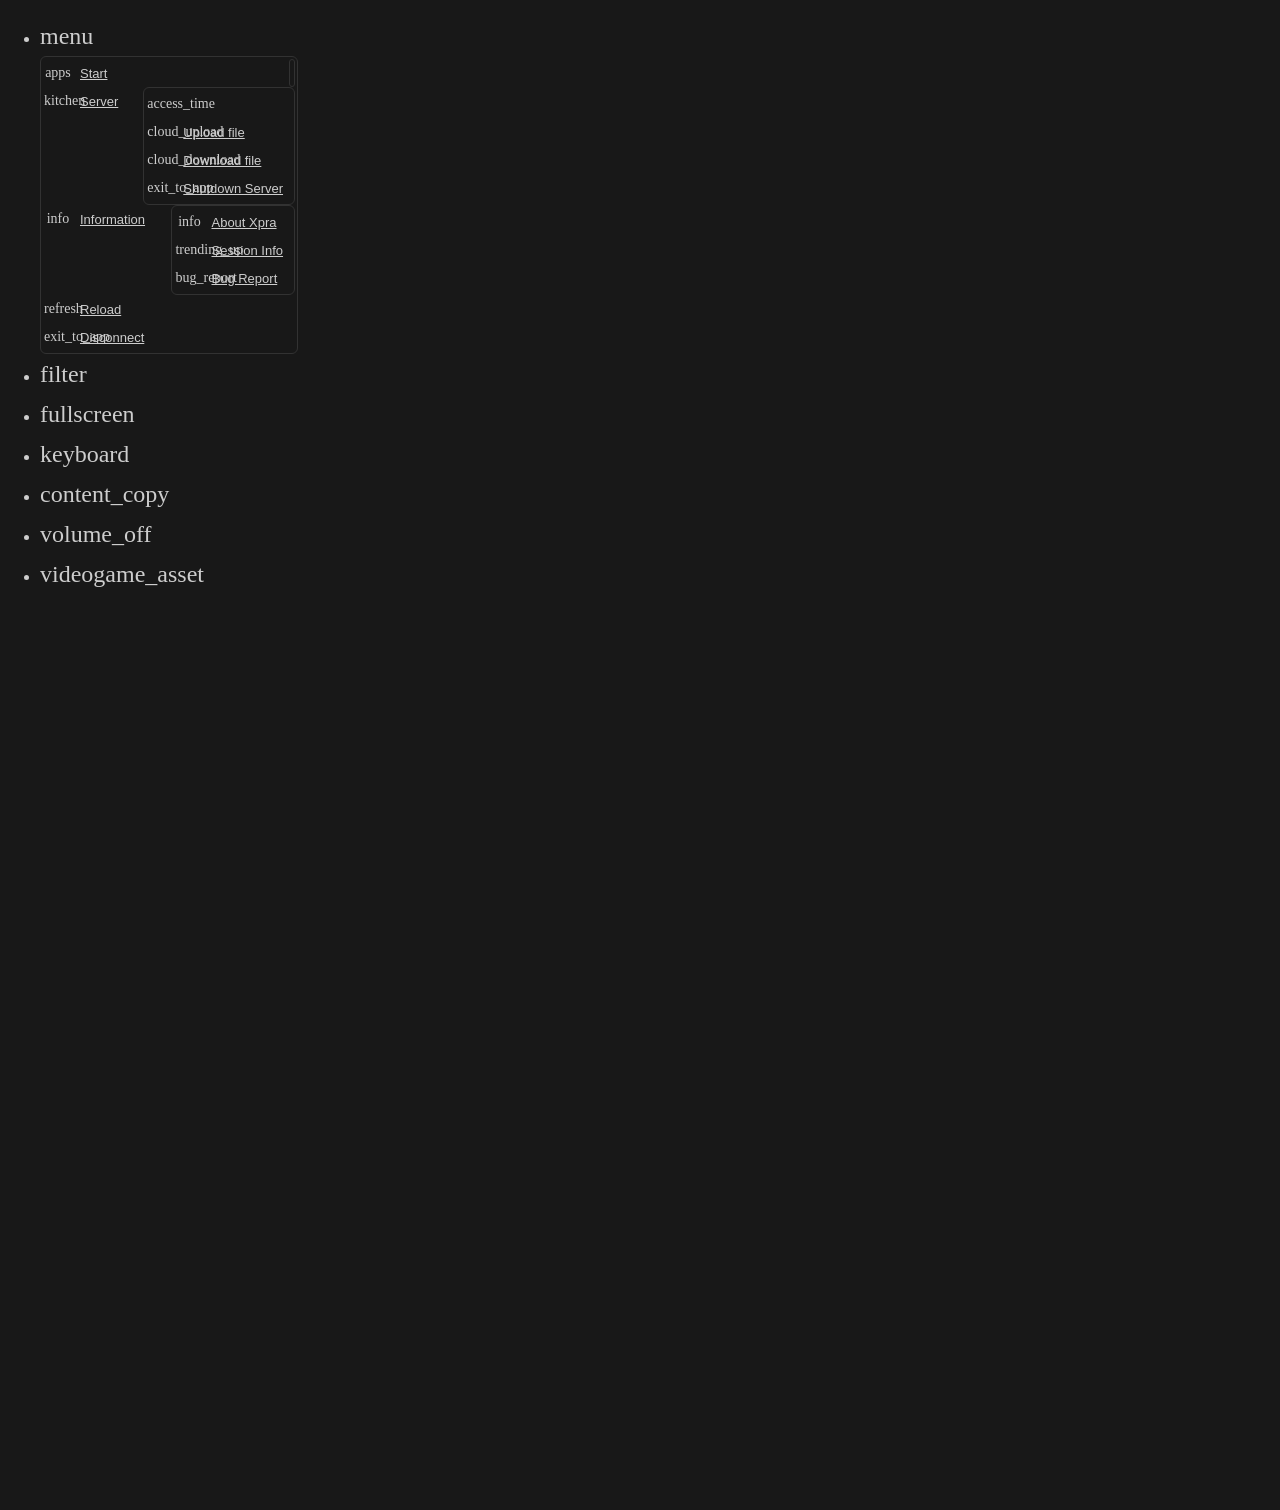
==== commit 823ded37: "feat(html5-custom-css): ship v22 dark-theme CSS and wallpaper backdrop Restore custom.css (dropped i" ====
--- a/html5/index.html
+++ b/html5/index.html
@@ -53,6 +53,7 @@
     <script type="application/javascript" src="js/Menu.js"></script>
     <script type="application/javascript" src="js/MenuCustom.js"></script>
     <link rel="stylesheet" type="text/css" href="css/menu-skin.css" />
+    <link rel="stylesheet" type="text/css" href="css/custom.css" />
     <link rel="stylesheet" type="text/css" href="css/icon.css" />
 
     <!-- slick carousel for window preview feature -->
@@ -64,7 +65,7 @@
     <link rel="stylesheet" href="css/simple-keyboard.css" />
   </head>
 
-  <body>
+  <body background="background.png">
     <div id="dpi" style="
         width: 1in;
         height: 1in;
@@ -795,6 +796,7 @@
         client.bandwidth_limit = bandwidth_limit;
         client.steal = steal;
         client.reconnect = reconnect;
+        client.reconnect_count = getintparam("reconnect_count", client.reconnect_count);
         client.swap_keys = swap_keys;
         client.middle_emulation_modifier = middle_emulation_modifier;
         client.border = border;
--- a/html5/css/custom.css
+++ b/html5/css/custom.css
@@ -0,0 +1,1123 @@
+/*
+ * Xpra HTML5 UI overrides for desktop agents (Cursor / Claude).
+ * Linked from index.html (after menu-skin.css) and connect.html (after connect.css).
+ *
+ * Cursor IDE palette (RGB):
+ *   darkest 20,20,20 (#141414), elevated 24,24,24 (#181818),
+ *   lighter 33,33,33 (#212121), highlight 50,50,50 (#323232),
+ *   text 205,205,205 (#cdcdcd), muted 150,150,150 (#969696)
+ */
+
+:root {
+  --cursor-bg-darkest: #141414;
+  --cursor-bg-elevated: #181818;
+  --cursor-bg-lighter: #212121;
+  --cursor-bg-highlight: #323232;
+  --cursor-fg: #cdcdcd;
+  --cursor-fg-muted: #969696;
+  --cursor-menu-bg: #181818;
+  --cursor-menu-fg: #cdcdcd;
+  --cursor-menu-border: #323232;
+  --cursor-menu-hover-bg: #212121;
+  --cursor-menu-font-size: 13px;
+  --cursor-menu-item-height: 28px;
+  --cursor-menu-inner-height: 26px;
+  --cursor-menu-icon-width: 28px;
+  --cursor-menu-icon-gap: 8px;
+  --cursor-menu-panel-padding: 2px;
+  --cursor-menu-item-margin-y: 1px;
+  --cursor-menu-item-margin-x: 1px;
+  --cursor-menu-toolbar-overlap: 3px;
+  --cursor-menu-flyout-overlap: 12px;
+  --cursor-menu-radius: 6px;
+  --cursor-connect-form-radius: 18px;
+  --cursor-connect-form-bg: #323232;
+  --cursor-connect-control-bg: #464646;
+  --cursor-connect-surface-bg: #464646;
+  --cursor-connect-hover-bg: #505050;
+  --cursor-connect-border: #464646;
+  --cursor-connect-host-width: 36ch;
+  --cursor-connect-port-width: 5em;
+  --cursor-connect-row-width: calc(var(--cursor-connect-host-width) + var(--cursor-connect-port-width) - 1px);
+  --cursor-connect-field-half-width: calc((var(--cursor-connect-row-width) - 1px) / 2);
+  --cursor-menu-item-radius: 4px;
+  --cursor-window-head-bg: #181818;
+  --cursor-window-head-bg-focus: #141414;
+  --cursor-window-head-border: #323232;
+}
+
+/* HTML5 page backdrop (matches <body background="background.png">).
+ * File is coin-flipped into /usr/share/xpra/www/background.png at start.
+ * v22 client.css also paints html, so override that too. */
+html,
+body,
+body.desktop {
+  background-color: #181818 !important;
+  background-image: url("../background.png") !important;
+  background-size: cover !important;
+  background-position: center center !important;
+  background-repeat: no-repeat !important;
+}
+
+/* --- SSD window title bars (Xpra draws these when the app has no CSD). --- */
+.window.border {
+  border-color: var(--cursor-menu-border) !important;
+  box-shadow: 0 8px 24px rgba(0, 0, 0, 0.45) !important;
+}
+
+/* --- SSD window title bars (override client.css #a0a0a0 / #ffffff). --- */
+div.window .windowhead,
+.windowhead {
+  position: relative !important;
+  height: 30px !important;
+  line-height: 30px !important;
+  color: #cdcdcd !important;
+  background-color: #181818 !important;
+  background: #181818 !important;
+  border-bottom: 1px solid #323232 !important;
+  font-size: var(--cursor-menu-font-size) !important;
+  box-sizing: border-box !important;
+}
+
+div.windowinfocus div.windowhead,
+div.window.border div.windowinfocus .windowhead {
+  background-color: #141414 !important;
+  background: #141414 !important;
+  color: #cdcdcd !important;
+}
+
+.windowhead > span.windowicon {
+  position: absolute !important;
+  width: 16px !important;
+  height: 16px !important;
+  left: 8px !important;
+  top: 7px !important;
+  transform: none !important;
+  display: block !important;
+  overflow: visible !important;
+}
+
+.windowhead > span.windowicon > img {
+  position: static !important;
+  width: 16px !important;
+  height: 16px !important;
+  max-width: 16px !important;
+  max-height: 16px !important;
+  left: auto !important;
+  top: auto !important;
+  object-fit: contain !important;
+  display: block !important;
+}
+
+.windowhead .windowtitle {
+  position: absolute !important;
+  color: var(--cursor-menu-fg) !important;
+  font-size: var(--cursor-menu-font-size) !important;
+  left: 32px !important;
+  right: 72px !important;
+  top: 0 !important;
+  transform: none !important;
+  padding: 0 !important;
+  line-height: 30px !important;
+  height: 30px !important;
+  overflow: hidden !important;
+  text-overflow: ellipsis !important;
+  white-space: nowrap !important;
+}
+
+.windowhead .windowbuttons {
+  position: absolute !important;
+  top: 7px !important;
+  right: 8px !important;
+  transform: none !important;
+  padding: 0 !important;
+  display: flex !important;
+  align-items: center !important;
+  gap: 2px !important;
+}
+
+.windowhead .windowbuttons img {
+  width: 16px !important;
+  height: 16px !important;
+  filter: brightness(0) invert(1) !important;
+  opacity: 0.8 !important;
+  display: block !important;
+}
+
+.windowhead .windowbuttons img:hover {
+  opacity: 1 !important;
+}
+
+/* --- Floating toolbar: transparent, top-center, no drag chevron --- */
+#float_menu {
+  background: transparent !important;
+  border: none !important;
+  box-shadow: none !important;
+  padding: 0 !important;
+}
+
+#float_menu > .Menu.-horizontal,
+#float_menu .Menu.-horizontal {
+  background: transparent !important;
+  box-shadow: none !important;
+}
+
+#float_menu_button,
+#float_menu_arrow {
+  display: none !important;
+}
+
+/* Toolbar icons on the transparent bar (Cursor-like muted foreground). */
+#float_menu > .Menu.-horizontal,
+#float_menu > .Menu.-horizontal > li > a,
+#float_menu > .Menu.-horizontal > li > a[data-icon]::before {
+  color: var(--cursor-menu-fg) !important;
+  border-color: var(--cursor-menu-fg) !important;
+}
+
+#float_menu > .Menu.-horizontal > li:hover > a:first-child {
+  background-color: var(--cursor-menu-hover-bg) !important;
+  color: var(--cursor-menu-fg) !important;
+}
+
+#float_tray > div {
+  background-color: transparent !important;
+}
+
+/* --- Dropdown menus: background #181818, text #cdcdcd (overrides menu-skin.css). --- */
+#menu_list,
+#menu_list.-visible,
+#startmenu,
+#startmenu.-visible,
+.Menu.-floating,
+.Menu ul,
+#float_menu > .Menu.-horizontal > li > ul,
+#open_windows_list:not(:empty),
+#menu_list li > ul,
+#startmenu li > ul,
+#float_menu .Menu ul,
+#float_menu .Menu ul li > ul {
+  background-color: #181818 !important;
+  background: #181818 !important;
+  background-image: none !important;
+  -webkit-backdrop-filter: none !important;
+  backdrop-filter: none !important;
+  color: #cdcdcd !important;
+}
+
+#menu_list li > a,
+#menu_list li > a *,
+#startmenu li > a,
+#startmenu li > a *,
+#float_menu .Menu ul li > a,
+#float_menu .Menu ul li > a *,
+#float_menu .Menu.-floating li > a,
+#float_menu .Menu.-floating li > a *,
+#open_windows_list li > a,
+#open_windows_list li > a *,
+.menu-divleft,
+.menu-divright,
+.menu-content-left,
+.menu-content-right {
+  color: #cdcdcd !important;
+}
+
+/* --- Dropdown panels (layout + borders). --- */
+.Menu ul,
+.Menu.-floating,
+#menu_list,
+#float_menu > .Menu.-horizontal > li > ul,
+#startmenu,
+#open_windows_list:not(:empty) {
+  background-color: #181818 !important;
+  background: #181818 !important;
+  background-image: none !important;
+  -webkit-backdrop-filter: none !important;
+  backdrop-filter: none !important;
+  color: #cdcdcd !important;
+  border: 1px solid var(--cursor-menu-border) !important;
+  border-radius: var(--cursor-menu-radius) !important;
+  border-top-left-radius: var(--cursor-menu-radius) !important;
+  border-top-right-radius: var(--cursor-menu-radius) !important;
+  border-bottom-left-radius: var(--cursor-menu-radius) !important;
+  border-bottom-right-radius: var(--cursor-menu-radius) !important;
+  overflow: visible !important;
+  box-shadow: none !important;
+  padding: var(--cursor-menu-panel-padding) !important;
+  font-family: -apple-system, BlinkMacSystemFont, "Segoe UI", Roboto, Helvetica, Arial,
+    sans-serif !important;
+  font-size: var(--cursor-menu-font-size) !important;
+  line-height: normal !important;
+  min-width: max-content !important;
+  width: max-content !important;
+}
+
+/* Nested flyouts: same tint. */
+.Menu ul ul,
+#startmenu li > ul,
+#menu_list li > ul,
+#float_menu .Menu ul li > ul {
+  background-color: #181818 !important;
+  background: #181818 !important;
+  background-image: none !important;
+  -webkit-backdrop-filter: none !important;
+  backdrop-filter: none !important;
+  color: #cdcdcd !important;
+  border: 1px solid var(--cursor-menu-border) !important;
+  border-radius: var(--cursor-menu-radius) !important;
+  padding: var(--cursor-menu-panel-padding) !important;
+  font-size: var(--cursor-menu-font-size) !important;
+  min-width: max-content !important;
+  width: max-content !important;
+}
+
+/* Empty open-windows dropdown: hide the collapsed bar (no windows open). */
+#open_windows_list:empty {
+  display: none !important;
+  padding: 0 !important;
+  border: none !important;
+  min-width: 0 !important;
+}
+
+/* Show flyouts while JS marks them open (-visible). Avoid bare ul:hover (orphan stickiness). */
+#menu_list.-visible,
+#startmenu.-visible,
+#startmenu ul.-visible,
+#menu_list ul.-visible,
+#float_menu .Menu ul.-visible {
+  display: block !important;
+  opacity: 1 !important;
+  transform: none !important;
+  visibility: visible !important;
+}
+
+/* Bridge parent row → child panel while pointer moves into the flyout. */
+#startmenu > li.-hasSubmenu.-active:hover > ul,
+#startmenu > li.-hasSubmenu.-active > ul.-visible,
+#startmenu li.-hasSubmenu.-active:hover > ul,
+#startmenu li.-hasSubmenu.-active > ul.-visible,
+#startmenu li.-hasSubmenu.-active > ul.-visible:hover,
+#startmenu li.-hasSubmenu > ul.-visible:hover,
+#menu_list > li.-hasSubmenu.-active:hover > ul,
+#menu_list > li.-hasSubmenu.-active > ul.-visible,
+#menu_list > li.-hasSubmenu.-active > ul.-visible:hover,
+#float_menu .Menu ul li.-hasSubmenu.-active:hover > ul,
+#float_menu .Menu ul li.-hasSubmenu.-active > ul.-visible,
+#float_menu .Menu ul li.-hasSubmenu.-active > ul.-visible:hover,
+#float_menu .Menu ul li.-hasSubmenu > ul.-visible:hover {
+  display: block !important;
+  opacity: 1 !important;
+  transform: none !important;
+  visibility: visible !important;
+}
+
+/* Open windows list: only when populated (empty list hidden above). */
+#open_windows_list.-visible:not(:empty) {
+  display: block !important;
+}
+
+/* Open windows list rows — match #menu_list / #startmenu item metrics. */
+#open_windows_list > li.windowlist-li,
+.windowlist-li {
+  min-width: 100% !important;
+  width: 100% !important;
+  box-sizing: border-box !important;
+  display: flex !important;
+  align-items: stretch !important;
+  min-height: var(--cursor-menu-item-height) !important;
+  height: auto !important;
+  padding: 0 !important;
+  margin: 0 !important;
+  line-height: normal !important;
+}
+
+#open_windows_list > li.windowlist-li > a {
+  display: flex !important;
+  align-items: center !important;
+  justify-content: flex-start !important;
+  gap: 8px !important;
+  width: 100% !important;
+  box-sizing: border-box !important;
+  padding: 0 8px !important;
+  flex: 1 1 auto !important;
+  align-self: stretch !important;
+  position: relative !important;
+  height: var(--cursor-menu-inner-height) !important;
+  min-height: var(--cursor-menu-inner-height) !important;
+  max-height: var(--cursor-menu-inner-height) !important;
+  line-height: 1 !important;
+  margin: var(--cursor-menu-item-margin-y) var(--cursor-menu-item-margin-x) !important;
+  border-radius: var(--cursor-menu-item-radius) !important;
+}
+
+#open_windows_list > li.windowlist-li:hover > a:first-child {
+  background-color: var(--cursor-menu-hover-bg) !important;
+  color: var(--cursor-menu-fg) !important;
+}
+
+#open_windows_list .menu-divleft {
+  float: none !important;
+  clear: none !important;
+  display: flex !important;
+  align-items: center !important;
+  gap: 8px !important;
+  flex: 1 1 auto !important;
+  width: auto !important;
+  min-width: 0 !important;
+  height: auto !important;
+  margin: 0 !important;
+  padding: 0 !important;
+}
+
+/* App/window icon — img.menu-content-left (not the title div). */
+#open_windows_list .menu-divleft > img,
+#open_windows_list .menu-divleft > img.menu-content-left {
+  width: 16px !important;
+  height: 16px !important;
+  min-width: 16px !important;
+  min-height: 16px !important;
+  max-width: 16px !important;
+  max-height: 16px !important;
+  padding: 0 !important;
+  margin: 0 !important;
+  object-fit: contain !important;
+  flex-shrink: 0 !important;
+  display: block !important;
+  float: none !important;
+}
+
+#open_windows_list .menu-divleft > div.menu-content-left {
+  float: none !important;
+  width: auto !important;
+  height: auto !important;
+  padding: 0 !important;
+  margin: 0 !important;
+  line-height: 1 !important;
+  display: block !important;
+  overflow: hidden !important;
+  text-overflow: ellipsis !important;
+  white-space: nowrap !important;
+}
+
+#open_windows_list .menu-divright {
+  float: none !important;
+  width: auto !important;
+  height: auto !important;
+  padding: 0 !important;
+  flex-shrink: 0 !important;
+  display: flex !important;
+  align-items: center !important;
+  gap: 2px !important;
+}
+
+#open_windows_list .menu-divright img,
+#open_windows_list .menu-divright img.menu-content-right {
+  width: 16px !important;
+  height: 16px !important;
+  min-width: 16px !important;
+  min-height: 16px !important;
+  max-width: 16px !important;
+  max-height: 16px !important;
+  padding: 0 !important;
+  margin: 0 !important;
+  object-fit: contain !important;
+  display: block !important;
+  float: none !important;
+  filter: brightness(0) invert(1) !important;
+  opacity: 0.8 !important;
+}
+
+/* Slight overlap with toolbar bottom (3px — 1px tighter than prior 2px). */
+#float_menu > .Menu.-horizontal > li > ul {
+  top: calc(100% - var(--cursor-menu-toolbar-overlap)) !important;
+  left: 0 !important;
+  margin-top: 0 !important;
+  border-top-left-radius: var(--cursor-menu-radius) !important;
+  border-top-right-radius: var(--cursor-menu-radius) !important;
+}
+
+/* Nested flyouts overlap parent edge so the pointer can reach deeper levels. */
+#startmenu li > ul,
+#menu_list li > ul,
+#float_menu .Menu ul li > ul {
+  left: calc(100% - var(--cursor-menu-flyout-overlap)) !important;
+  top: 0 !important;
+  border-radius: var(--cursor-menu-radius) !important;
+  border-top-left-radius: var(--cursor-menu-radius) !important;
+  border-top-right-radius: var(--cursor-menu-radius) !important;
+  overflow: visible !important;
+  z-index: 100002 !important;
+}
+
+/* Active category stays above siblings so flyout captures vertical pointer moves. */
+#startmenu li.-active {
+  position: relative !important;
+  z-index: 100003 !important;
+}
+
+#startmenu li.-active > ul {
+  z-index: 100004 !important;
+}
+
+/* menu.css drops flyouts to z-index:-1 while -animating — pointer falls through. */
+#float_menu > .Menu.-horizontal > li > ul.-animating,
+#menu_list.-animating,
+#startmenu li > ul.-animating,
+#menu_list li > ul.-animating,
+#float_menu .Menu ul li > ul.-animating {
+  z-index: 100002 !important;
+  opacity: 1 !important;
+  transform: none !important;
+}
+
+#float_menu .Menu.-alignRight li > ul,
+#menu_list .-alignRight > ul {
+  left: auto !important;
+  right: calc(100% - var(--cursor-menu-flyout-overlap)) !important;
+}
+
+#float_menu > .Menu.-horizontal.-alignRight > li > ul {
+  left: auto !important;
+  right: 0 !important;
+}
+
+#float_menu > .Menu.-horizontal > li.-active > ul,
+#float_menu > .Menu.-horizontal > li > ul.-visible {
+  z-index: 100001 !important;
+}
+
+#float_menu > .Menu.-horizontal > li > ul.-visible {
+  transform: scale(1) translateY(0) !important;
+  transform-origin: left top !important;
+}
+
+#float_menu > .Menu.-horizontal.-alignRight > li > ul.-visible {
+  transform-origin: right top !important;
+}
+
+/* Row layout — flex on li + a; no line-height (it fights flex and drifts nested menus). */
+#float_menu .Menu ul li,
+#float_menu .Menu.-floating li,
+#menu_list li,
+#startmenu li {
+  display: flex !important;
+  align-items: stretch !important;
+  min-height: var(--cursor-menu-item-height) !important;
+  height: auto !important;
+  padding: 0 !important;
+  margin: 0 !important;
+  line-height: normal !important;
+}
+
+#float_menu .Menu ul li > a,
+#float_menu .Menu.-floating li > a,
+#menu_list li > a,
+#startmenu li > a {
+  flex: 1 1 auto !important;
+  display: flex !important;
+  align-items: center !important;
+  position: relative !important;
+  box-sizing: border-box !important;
+  height: var(--cursor-menu-inner-height) !important;
+  min-height: var(--cursor-menu-inner-height) !important;
+  max-height: var(--cursor-menu-inner-height) !important;
+  line-height: 1 !important;
+  margin: var(--cursor-menu-item-margin-y) var(--cursor-menu-item-margin-x) !important;
+  border-radius: var(--cursor-menu-item-radius) !important;
+  color: var(--cursor-menu-fg) !important;
+  font-size: var(--cursor-menu-font-size) !important;
+}
+
+#float_menu .Menu ul li > a[data-icon],
+#float_menu .Menu.-floating li > a[data-icon],
+#menu_list li > a[data-icon],
+#startmenu li > a[data-icon] {
+  padding-top: 0 !important;
+  padding-bottom: 0 !important;
+  padding-left: calc(var(--cursor-menu-icon-width) + var(--cursor-menu-icon-gap)) !important;
+  padding-right: 8px !important;
+}
+
+#float_menu .Menu ul li > a:not([data-icon]),
+#float_menu .Menu.-floating li > a:not([data-icon]),
+#menu_list li > a:not([data-icon]),
+#startmenu li > a:not([data-icon]) {
+  padding: 0 8px !important;
+}
+
+/* XDG categories (second level): floated menu-divleft pushes label to the right. */
+#startmenu > li > a {
+  display: flex !important;
+  align-items: center !important;
+  justify-content: flex-start !important;
+  gap: 8px !important;
+  padding: 0 8px !important;
+}
+
+#startmenu > li > a .menu-divleft {
+  float: none !important;
+  clear: none !important;
+  display: block !important;
+  flex-shrink: 0 !important;
+  width: auto !important;
+  height: auto !important;
+  margin: 0 !important;
+  padding: 0 !important;
+}
+
+#startmenu > li > a .menu-divleft img {
+  width: 16px !important;
+  height: 16px !important;
+  display: block !important;
+  margin: 0 !important;
+}
+
+/* XDG nested rows under startmenu (third level+). */
+#startmenu li > ul li > a,
+#float_menu .Menu ul ul li > a {
+  padding: 0 8px !important;
+}
+
+/* App entries: label inside menu-content-left within menu-divleft. */
+#startmenu li > ul li > a:has(.menu-content-left) .menu-divleft,
+#float_menu .Menu ul ul li > a:has(.menu-content-left) .menu-divleft {
+  float: none !important;
+  clear: none !important;
+  display: flex !important;
+  align-items: center !important;
+  gap: 8px !important;
+  width: 100% !important;
+  height: 100% !important;
+  margin: 0 !important;
+  padding: 0 !important;
+}
+
+#startmenu li > ul li > a:has(.menu-content-left) .menu-content-left,
+#float_menu .Menu ul ul li > a:has(.menu-content-left) .menu-content-left {
+  float: none !important;
+  width: auto !important;
+  height: auto !important;
+  padding: 0 !important;
+  margin: 0 !important;
+  line-height: 1 !important;
+  display: block !important;
+}
+
+#startmenu li > ul li > a:has(.menu-content-left) .menu-divleft img,
+#float_menu .Menu ul ul li > a:has(.menu-content-left) .menu-divleft img {
+  width: 16px !important;
+  height: 16px !important;
+  flex-shrink: 0 !important;
+  display: block !important;
+  margin: 0 !important;
+}
+
+/* Category flyouts (has further submenu): icon div + text sibling — not menu-content-left. */
+#startmenu li > ul li.-hasSubmenu > a,
+#float_menu .Menu ul ul li.-hasSubmenu > a {
+  display: flex !important;
+  align-items: center !important;
+  justify-content: flex-start !important;
+  gap: 8px !important;
+  padding: 0 8px !important;
+  padding-right: 24px !important;
+}
+
+#startmenu li > ul li.-hasSubmenu > a .menu-divleft,
+#float_menu .Menu ul ul li.-hasSubmenu > a .menu-divleft {
+  float: none !important;
+  clear: none !important;
+  display: block !important;
+  flex-shrink: 0 !important;
+  width: auto !important;
+  height: auto !important;
+  margin: 0 !important;
+  padding: 0 !important;
+}
+
+#startmenu li > ul li.-hasSubmenu > a .menu-divleft img,
+#float_menu .Menu ul ul li.-hasSubmenu > a .menu-divleft img {
+  width: 16px !important;
+  height: 16px !important;
+  display: block !important;
+  margin: 0 !important;
+}
+
+#startmenu li > ul li > ul,
+#float_menu .Menu ul ul li > ul {
+  min-width: max-content !important;
+  width: max-content !important;
+}
+
+/* Material icons — center in the icon column (menu.css stretches :before full height). */
+#float_menu .Menu ul *[data-icon]:before,
+#float_menu .Menu.-floating *[data-icon]:before,
+#menu_list *[data-icon]:before,
+#startmenu *[data-icon]:before {
+  color: var(--cursor-menu-fg) !important;
+  font-size: 14px !important;
+  position: absolute !important;
+  left: 0 !important;
+  top: 50% !important;
+  bottom: auto !important;
+  margin: 0 !important;
+  transform: translateY(-50%) !important;
+  width: var(--cursor-menu-icon-width) !important;
+  height: var(--cursor-menu-icon-width) !important;
+  line-height: var(--cursor-menu-icon-width) !important;
+  text-align: center !important;
+}
+
+#float_menu .Menu ul li.-hasSubmenu > a,
+#float_menu .Menu.-floating li.-hasSubmenu > a,
+#menu_list li.-hasSubmenu > a,
+#startmenu li.-hasSubmenu > a {
+  padding-right: 24px !important;
+}
+
+#float_menu .Menu ul li.-hasSubmenu > a:after,
+#float_menu .Menu.-floating li.-hasSubmenu > a:after,
+#menu_list li.-hasSubmenu > a:after,
+#startmenu li.-hasSubmenu > a:after {
+  color: var(--cursor-menu-fg) !important;
+  border-color: var(--cursor-menu-fg) !important;
+  width: 6px !important;
+  height: 6px !important;
+  right: 10px !important;
+  top: 50% !important;
+  bottom: auto !important;
+  margin: 0 !important;
+  transform: translateY(-50%) rotate(45deg) !important;
+}
+
+#menu_list,
+#menu_list a,
+#startmenu,
+#startmenu a {
+  font-size: var(--cursor-menu-font-size) !important;
+}
+
+/* Cursor-style hover: grey inset pill on :hover only (not li.-active parent). */
+#float_menu .Menu ul li:hover > a:first-child,
+#float_menu .Menu.-floating li:hover > a:first-child,
+#menu_list li:hover > a:first-child,
+#startmenu li:hover > a:first-child {
+  background-color: var(--cursor-menu-hover-bg) !important;
+  color: var(--cursor-menu-fg) !important;
+}
+
+#float_menu .Menu ul li:hover > a:first-child *[data-icon]:before,
+#float_menu .Menu.-floating li:hover > a:first-child *[data-icon]:before,
+#menu_list li:hover > a:first-child *[data-icon]:before,
+#startmenu li:hover > a:first-child *[data-icon]:before {
+  color: var(--cursor-menu-fg) !important;
+}
+
+#float_menu .Menu ul li:hover > a:first-child:after,
+#float_menu .Menu.-floating li:hover > a:first-child:after,
+#menu_list li:hover > a:first-child:after,
+#startmenu li:hover > a:first-child:after {
+  border-color: var(--cursor-menu-fg) !important;
+}
+
+/* Open-windows list rows */
+.windowlist-li,
+.windowlist-li a,
+#open_windows_list li a {
+  color: var(--cursor-menu-fg) !important;
+  background: transparent !important;
+  font-size: var(--cursor-menu-font-size) !important;
+}
+
+.menu-divleft,
+.menu-divright,
+.menu-content-left,
+.menu-content-right {
+  color: var(--cursor-menu-fg) !important;
+}
+
+/* --- Connect page (connect.html) — Xpra menu panel chrome. --- */
+body:has(.form-signin) {
+  background-color: var(--cursor-bg-elevated) !important;
+  background-image: url("../background.png") !important;
+  background-size: cover !important;
+  background-position: center center !important;
+  background-repeat: no-repeat !important;
+  color: var(--cursor-menu-fg) !important;
+}
+
+body:has(.form-signin) div.bg-image {
+  background-color: var(--cursor-bg-elevated) !important;
+  background-image: url("../background.png") !important;
+  opacity: 1 !important;
+}
+
+body:has(.form-signin) .container {
+  background: transparent !important;
+}
+
+/* Lighter connect palette (#323232 panel, #464646 controls/surfaces). */
+body:has(.form-signin) .form-signin {
+  background-color: var(--cursor-connect-form-bg) !important;
+  background-image: none !important;
+  border: 1px solid var(--cursor-connect-border) !important;
+  border-radius: var(--cursor-connect-form-radius) !important;
+  box-shadow: none !important;
+  box-sizing: border-box !important;
+  padding: 16px !important;
+  color: var(--cursor-menu-fg) !important;
+  font-family: -apple-system, BlinkMacSystemFont, "Segoe UI", Roboto, Helvetica, Arial,
+    sans-serif !important;
+  font-size: var(--cursor-menu-font-size) !important;
+}
+
+body:has(.form-signin) .form-signin > img {
+  display: block !important;
+  margin: 0 auto 12px !important;
+}
+
+body:has(.form-signin) .form-signin > .form-signin-heading,
+body:has(.form-signin) .form-signin > h5,
+body:has(.form-signin) .form-signin > #alert-disconnect,
+body:has(.form-signin) .form-signin > .form-group {
+  text-align: center !important;
+}
+
+body:has(.form-signin) .form-signin > h5 {
+  padding-left: 0 !important;
+}
+
+body:has(.form-signin) .form-signin > .form-group.form-inline {
+  display: table !important;
+  width: var(--cursor-connect-row-width) !important;
+  margin-left: auto !important;
+  margin-right: auto !important;
+  text-align: left !important;
+}
+
+body:has(.form-signin) .form-signin > .form-group:not(.form-inline) {
+  width: var(--cursor-connect-row-width) !important;
+  margin-left: auto !important;
+  margin-right: auto !important;
+}
+
+/* Row 1: hostname + port */
+body:has(.form-signin) .form-signin > .form-group.form-inline #server,
+body:has(.form-signin) .form-signin > .form-group.form-inline #port {
+  display: inline-block !important;
+  vertical-align: middle !important;
+  width: auto !important;
+  height: 34px !important;
+  box-sizing: border-box !important;
+}
+
+body:has(.form-signin) .form-signin > .form-group.form-inline #server {
+  width: var(--cursor-connect-host-width) !important;
+  min-width: var(--cursor-connect-host-width) !important;
+  max-width: var(--cursor-connect-host-width) !important;
+  border-top-right-radius: 0 !important;
+  border-bottom-right-radius: 0 !important;
+  margin-right: -1px !important;
+  position: relative !important;
+  z-index: 1 !important;
+}
+
+body:has(.form-signin) .form-signin > .form-group.form-inline #server:focus {
+  z-index: 2 !important;
+}
+
+body:has(.form-signin) .form-signin > .form-group.form-inline #port {
+  width: var(--cursor-connect-port-width) !important;
+  min-width: var(--cursor-connect-port-width) !important;
+  max-width: var(--cursor-connect-port-width) !important;
+  margin-left: 0 !important;
+  border-top-left-radius: 0 !important;
+  border-bottom-left-radius: 0 !important;
+  position: relative !important;
+  z-index: 1 !important;
+}
+
+body:has(.form-signin) .form-signin > .form-group.form-inline #port:focus {
+  z-index: 2 !important;
+}
+
+body:has(.form-signin) .form-signin > .form-group.form-inline #port + br {
+  display: none !important;
+}
+
+body:has(.form-signin) .form-signin > .form-group.form-inline #server-info-box {
+  margin-bottom: 12px !important;
+}
+
+/* Row 2: username + password + visibility toggle */
+body:has(.form-signin) .form-signin > .form-group.form-inline #username,
+body:has(.form-signin) .form-signin > .form-group.form-inline #password,
+body:has(.form-signin) .form-signin > .form-group.form-inline #toggle-password {
+  display: inline-block !important;
+  vertical-align: middle !important;
+  width: auto !important;
+  height: 34px !important;
+  box-sizing: border-box !important;
+}
+
+body:has(.form-signin) .form-signin > .form-group.form-inline #username {
+  width: var(--cursor-connect-field-half-width) !important;
+  min-width: var(--cursor-connect-field-half-width) !important;
+  max-width: var(--cursor-connect-field-half-width) !important;
+  margin-top: 0 !important;
+  margin-right: -1px !important;
+  border-top: 1px solid var(--cursor-connect-border) !important;
+  border-top-left-radius: var(--cursor-menu-item-radius) !important;
+  border-top-right-radius: 0 !important;
+  border-bottom-left-radius: var(--cursor-menu-item-radius) !important;
+  border-bottom-right-radius: 0 !important;
+  position: relative !important;
+  z-index: 1 !important;
+}
+
+body:has(.form-signin) .form-signin > .form-group.form-inline #username:focus {
+  z-index: 2 !important;
+}
+
+body:has(.form-signin) .form-signin > .form-group.form-inline #password {
+  width: var(--cursor-connect-field-half-width) !important;
+  min-width: var(--cursor-connect-field-half-width) !important;
+  max-width: var(--cursor-connect-field-half-width) !important;
+  border-top: 1px solid var(--cursor-connect-border) !important;
+  border-top-left-radius: 0 !important;
+  border-top-right-radius: var(--cursor-menu-item-radius) !important;
+  border-bottom-left-radius: 0 !important;
+  border-bottom-right-radius: var(--cursor-menu-item-radius) !important;
+  padding-right: 2.2em !important;
+  box-sizing: border-box !important;
+  position: relative !important;
+  z-index: 1 !important;
+}
+
+body:has(.form-signin) .form-signin > .form-group.form-inline #password:focus {
+  z-index: 2 !important;
+}
+
+body:has(.form-signin) .form-signin > .form-group.form-inline #toggle-password {
+  width: 1.2em !important;
+  height: 1.2em !important;
+  margin-left: -1.85em !important;
+  margin-right: 0 !important;
+  vertical-align: middle !important;
+  position: relative !important;
+  z-index: 2 !important;
+  pointer-events: auto !important;
+}
+
+body:has(.form-signin) .form-signin > .form-group.form-inline #toggle-password + br {
+  display: none !important;
+}
+
+body:has(.form-signin) .form-signin > .form-group.form-inline .security-box,
+body:has(.form-signin) .form-signin > .form-group.form-inline #server-info-box,
+body:has(.form-signin) .form-signin > .form-group.form-inline .panel-group {
+  width: 100% !important;
+  max-width: none !important;
+  text-align: center !important;
+}
+
+body:has(.form-signin) .form-signin > .form-group.form-inline .security-box {
+  padding-left: 0 !important;
+  display: flex !important;
+  flex-wrap: wrap !important;
+  justify-content: center !important;
+  align-items: center !important;
+  gap: 8px 16px !important;
+  margin-top: 8px !important;
+}
+
+body:has(.form-signin) .form-signin > .form-group.form-inline .security-box > br {
+  display: none !important;
+}
+
+body:has(.form-signin) .form-signin > .form-group.form-inline #encryption-key-span,
+body:has(.form-signin) .form-signin > .form-group.form-inline #insecure-span {
+  flex-basis: 100% !important;
+}
+
+body:has(.form-signin) .form-signin > .form-group.form-inline #encryption-span {
+  display: inline-flex !important;
+  align-items: center !important;
+  gap: 6px !important;
+  flex-wrap: wrap !important;
+  justify-content: center !important;
+}
+
+body:has(.form-signin) .form-signin > .form-group.form-inline span#server-info {
+  padding-left: 0 !important;
+  display: block !important;
+  text-align: center !important;
+}
+
+body:has(.form-signin) .form-signin > .form-group.form-inline .form-control.command {
+  margin-left: 0 !important;
+}
+
+body:has(.form-signin) .form-signin > .panel-group[role="tablist"] {
+  text-align: left !important;
+}
+
+body:has(.form-signin) .form-signin > .panel-group[role="tablist"] .list-group-item {
+  text-align: left !important;
+}
+
+body:has(.form-signin) .form-signin-heading,
+body:has(.form-signin) h5,
+body:has(.form-signin) .panel-title,
+body:has(.form-signin) label {
+  color: var(--cursor-menu-fg) !important;
+}
+
+body:has(.form-signin) h5 {
+  color: var(--cursor-fg-muted) !important;
+  font-size: var(--cursor-menu-font-size) !important;
+}
+
+body:has(.form-signin) label {
+  font-weight: 600 !important;
+  font-size: var(--cursor-menu-font-size) !important;
+}
+
+body:has(.form-signin) .form-control {
+  color: var(--cursor-menu-fg) !important;
+  background-color: var(--cursor-connect-control-bg) !important;
+  border: 1px solid var(--cursor-connect-border) !important;
+  border-radius: var(--cursor-menu-item-radius) !important;
+  box-shadow: none !important;
+  font-size: var(--cursor-menu-font-size) !important;
+}
+
+body:has(.form-signin) .form-control::placeholder {
+  color: var(--cursor-fg-muted) !important;
+}
+
+body:has(.form-signin) .form-control:focus {
+  border-color: var(--cursor-fg-muted) !important;
+  outline: none !important;
+  box-shadow: 0 0 0 1px var(--cursor-connect-border) !important;
+  background-color: var(--cursor-connect-hover-bg) !important;
+}
+
+body:has(.form-signin) select,
+body:has(.form-signin) .list-group-item > select,
+body:has(.form-signin) #encryption,
+body:has(.form-signin) #scroll_reverse_y,
+body:has(.form-signin) #middle_emulation_modifier,
+body:has(.form-signin) #toolbar_position {
+  color: var(--cursor-menu-fg) !important;
+  background-color: var(--cursor-connect-control-bg) !important;
+  border: 1px solid var(--cursor-connect-border) !important;
+  border-radius: var(--cursor-menu-item-radius) !important;
+  font-size: var(--cursor-menu-font-size) !important;
+}
+
+body:has(.form-signin) input[type="checkbox"],
+body:has(.form-signin) input[type="radio"] {
+  accent-color: var(--cursor-connect-hover-bg);
+}
+
+body:has(.form-signin) #ssl-span,
+body:has(.form-signin) #webtransport-span,
+body:has(.form-signin) #encryption-span,
+body:has(.form-signin) #insecure-span,
+body:has(.form-signin) .checkbox,
+body:has(.form-signin) .radiobox {
+  color: var(--cursor-menu-fg) !important;
+  font-size: var(--cursor-menu-font-size) !important;
+}
+
+body:has(.form-signin) .btn-success {
+  color: var(--cursor-menu-fg) !important;
+  background-color: var(--cursor-connect-surface-bg) !important;
+  border: 1px solid var(--cursor-connect-border) !important;
+  border-radius: var(--cursor-menu-item-radius) !important;
+  font-size: var(--cursor-menu-font-size) !important;
+}
+
+body:has(.form-signin) .btn-success:hover {
+  color: var(--cursor-menu-fg) !important;
+  background-color: var(--cursor-connect-hover-bg) !important;
+  border-color: var(--cursor-connect-border) !important;
+}
+
+/* Connect / Client URI / Connection File — joined button group (4px outer corners). */
+body:has(.form-signin) .form-signin > .form-group:not(.form-inline) .btn-success {
+  display: inline-block !important;
+  vertical-align: middle !important;
+  border-radius: 0 !important;
+  margin-left: -1px !important;
+  position: relative !important;
+  z-index: 1 !important;
+}
+
+body:has(.form-signin) .form-signin > .form-group:not(.form-inline) .btn-success:first-of-type {
+  margin-left: 0 !important;
+  border-top-left-radius: var(--cursor-menu-item-radius) !important;
+  border-bottom-left-radius: var(--cursor-menu-item-radius) !important;
+}
+
+body:has(.form-signin) .form-signin > .form-group:not(.form-inline) .btn-success:last-of-type {
+  border-top-right-radius: var(--cursor-menu-item-radius) !important;
+  border-bottom-right-radius: var(--cursor-menu-item-radius) !important;
+}
+
+body:has(.form-signin) .form-signin > .form-group:not(.form-inline) .btn-success:hover,
+body:has(.form-signin) .form-signin > .form-group:not(.form-inline) .btn-success:focus {
+  z-index: 2 !important;
+}
+
+body:has(.form-signin) .panel.panel-default,
+body:has(.form-signin) .panel-group .panel {
+  background-color: transparent !important;
+  border-color: var(--cursor-connect-border) !important;
+}
+
+body:has(.form-signin) #expandopts {
+  color: var(--cursor-menu-fg) !important;
+  background-color: var(--cursor-connect-surface-bg) !important;
+  border: 1px solid var(--cursor-connect-border) !important;
+  border-radius: var(--cursor-menu-item-radius) !important;
+}
+
+body:has(.form-signin) .list-group-item {
+  color: var(--cursor-menu-fg) !important;
+  background-color: var(--cursor-connect-form-bg) !important;
+  border-color: var(--cursor-connect-border) !important;
+  font-size: var(--cursor-menu-font-size) !important;
+}
+
+body:has(.form-signin) .list-group-item:hover {
+  background-color: var(--cursor-connect-surface-bg) !important;
+}
+
+body:has(.form-signin) #alert-disconnect.alert-info {
+  color: var(--cursor-menu-fg) !important;
+  background-color: transparent !important;
+  border: none !important;
+  border-radius: 0 !important;
+  padding: 10px 12px !important;
+  margin-bottom: 20px !important;
+}
+
+body:has(.form-signin) span.warning {
+  color: #f48771 !important;
+}
+
+body:has(.form-signin) span.disabled {
+  color: var(--cursor-fg-muted) !important;
+}
+
+body:has(.form-signin) span#server-info {
+  color: var(--cursor-fg-muted) !important;
+}
+
+body:has(.form-signin) img.field-icon {
+  filter: brightness(0) invert(1) !important;
+  opacity: 0.8 !important;
+  object-fit: contain !important;
+}
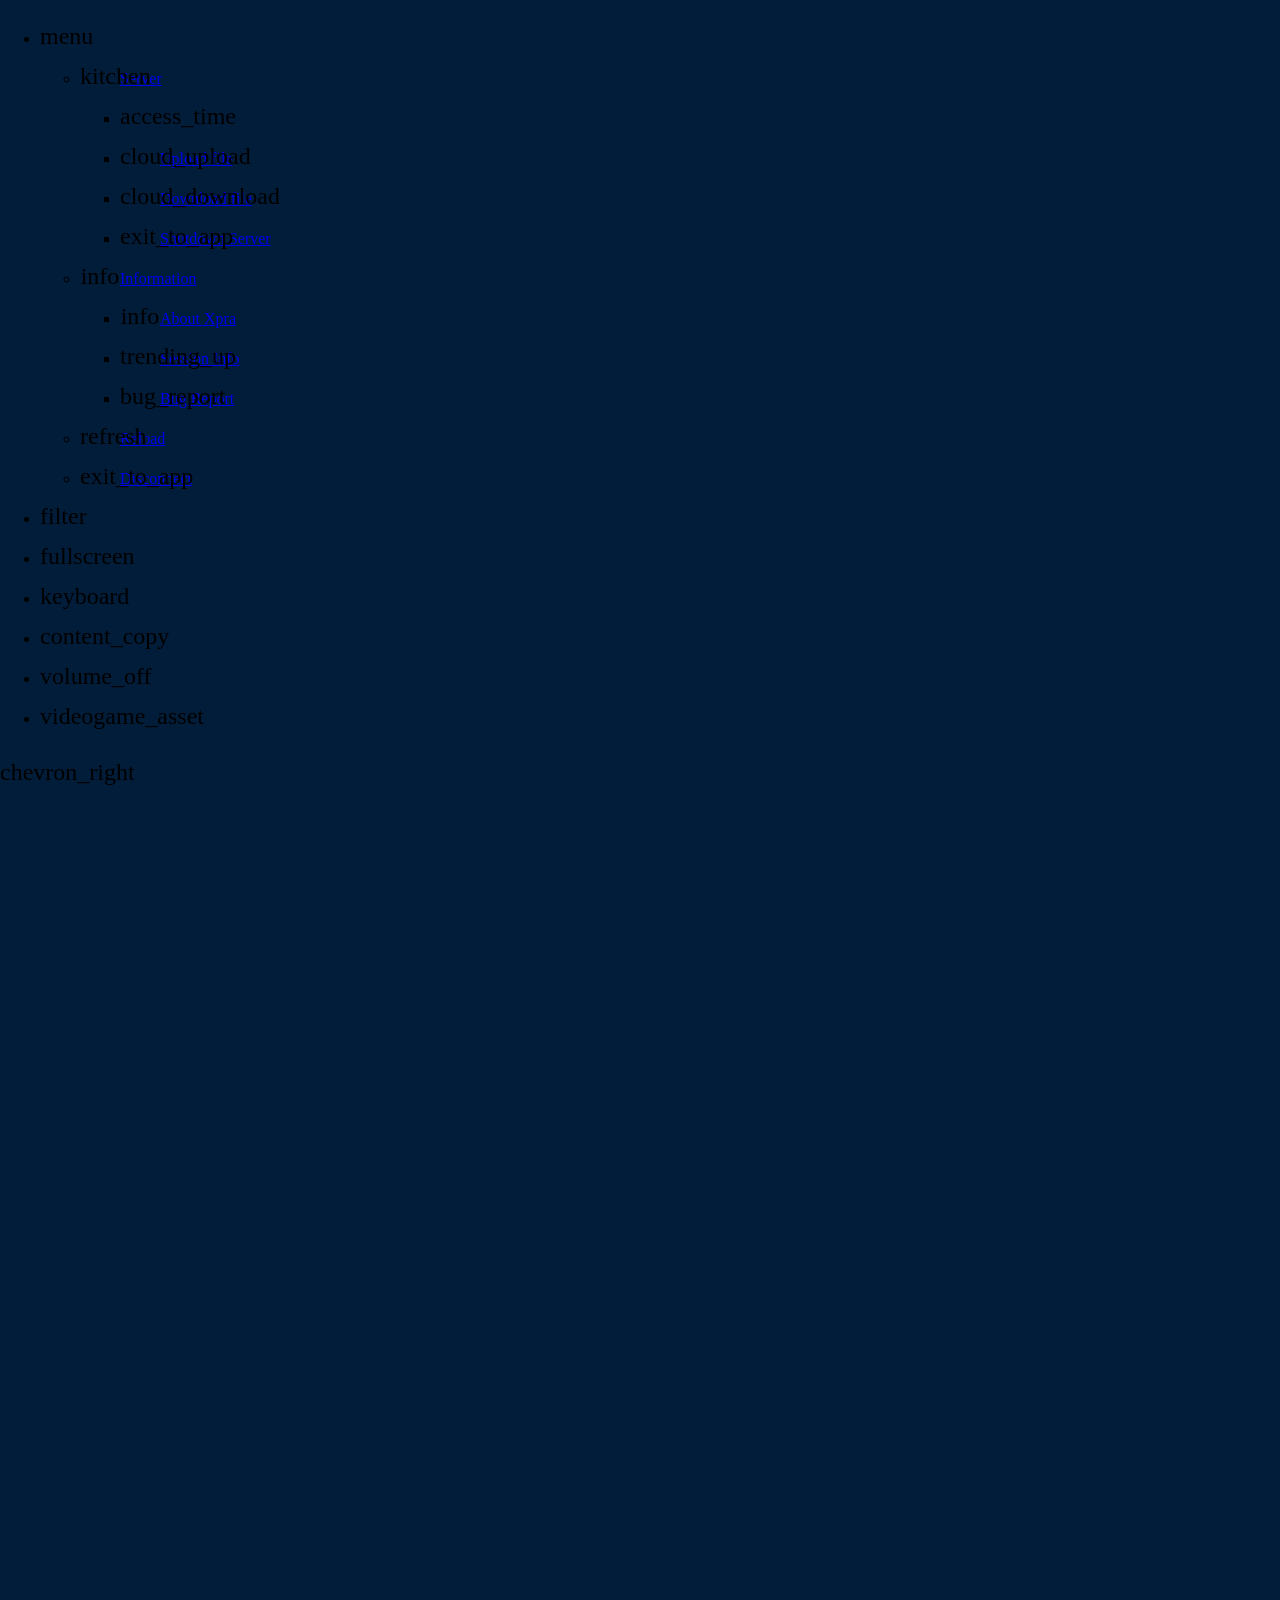
==== commit b0ba810c: "feat(html5-reconnect-patience): keep retrying while the server is still starting Co-authored-by: Cur" ====
--- a/html5/index.html
+++ b/html5/index.html
@@ -53,7 +53,6 @@
     <script type="application/javascript" src="js/Menu.js"></script>
     <script type="application/javascript" src="js/MenuCustom.js"></script>
     <link rel="stylesheet" type="text/css" href="css/menu-skin.css" />
-    <link rel="stylesheet" type="text/css" href="css/custom.css" />
     <link rel="stylesheet" type="text/css" href="css/icon.css" />
 
     <!-- slick carousel for window preview feature -->
@@ -65,7 +64,7 @@
     <link rel="stylesheet" href="css/simple-keyboard.css" />
   </head>
 
-  <body background="background.png">
+  <body>
     <div id="dpi" style="
         width: 1in;
         height: 1in;
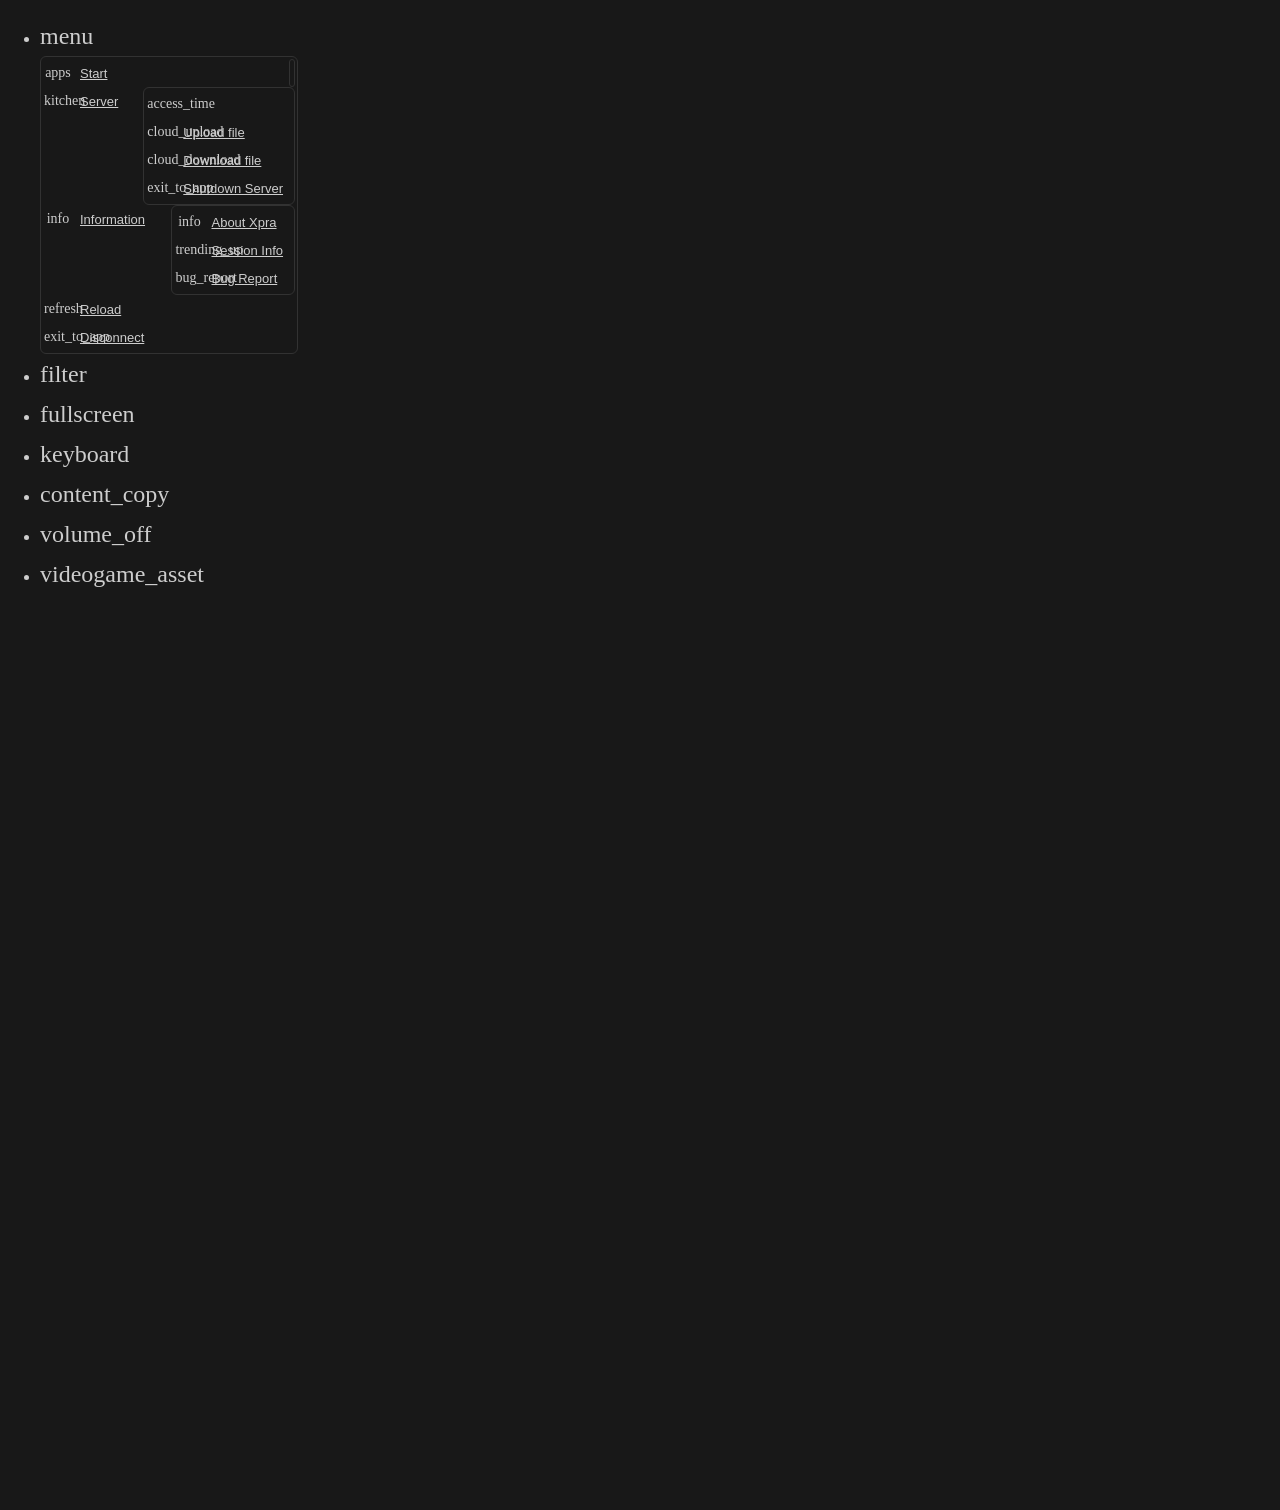
==== commit 21f89719: "feat(html5-custom-css): ship v22 dark-theme CSS and wallpaper backdrop Co-authored-by: Cursor Grok 4" ====
--- a/html5/index.html
+++ b/html5/index.html
@@ -53,6 +53,7 @@
     <script type="application/javascript" src="js/Menu.js"></script>
     <script type="application/javascript" src="js/MenuCustom.js"></script>
     <link rel="stylesheet" type="text/css" href="css/menu-skin.css" />
+    <link rel="stylesheet" type="text/css" href="css/custom.css" />
     <link rel="stylesheet" type="text/css" href="css/icon.css" />
 
     <!-- slick carousel for window preview feature -->
@@ -64,7 +65,7 @@
     <link rel="stylesheet" href="css/simple-keyboard.css" />
   </head>
 
-  <body>
+  <body background="background.png">
     <div id="dpi" style="
         width: 1in;
         height: 1in;
--- a/html5/css/custom.css
+++ b/html5/css/custom.css
@@ -0,0 +1,1123 @@
+/*
+ * Xpra HTML5 UI overrides for desktop agents (Cursor / Claude).
+ * Linked from index.html (after menu-skin.css) and connect.html (after connect.css).
+ *
+ * Cursor IDE palette (RGB):
+ *   darkest 20,20,20 (#141414), elevated 24,24,24 (#181818),
+ *   lighter 33,33,33 (#212121), highlight 50,50,50 (#323232),
+ *   text 205,205,205 (#cdcdcd), muted 150,150,150 (#969696)
+ */
+
+:root {
+  --cursor-bg-darkest: #141414;
+  --cursor-bg-elevated: #181818;
+  --cursor-bg-lighter: #212121;
+  --cursor-bg-highlight: #323232;
+  --cursor-fg: #cdcdcd;
+  --cursor-fg-muted: #969696;
+  --cursor-menu-bg: #181818;
+  --cursor-menu-fg: #cdcdcd;
+  --cursor-menu-border: #323232;
+  --cursor-menu-hover-bg: #212121;
+  --cursor-menu-font-size: 13px;
+  --cursor-menu-item-height: 28px;
+  --cursor-menu-inner-height: 26px;
+  --cursor-menu-icon-width: 28px;
+  --cursor-menu-icon-gap: 8px;
+  --cursor-menu-panel-padding: 2px;
+  --cursor-menu-item-margin-y: 1px;
+  --cursor-menu-item-margin-x: 1px;
+  --cursor-menu-toolbar-overlap: 3px;
+  --cursor-menu-flyout-overlap: 12px;
+  --cursor-menu-radius: 6px;
+  --cursor-connect-form-radius: 18px;
+  --cursor-connect-form-bg: #323232;
+  --cursor-connect-control-bg: #464646;
+  --cursor-connect-surface-bg: #464646;
+  --cursor-connect-hover-bg: #505050;
+  --cursor-connect-border: #464646;
+  --cursor-connect-host-width: 36ch;
+  --cursor-connect-port-width: 5em;
+  --cursor-connect-row-width: calc(var(--cursor-connect-host-width) + var(--cursor-connect-port-width) - 1px);
+  --cursor-connect-field-half-width: calc((var(--cursor-connect-row-width) - 1px) / 2);
+  --cursor-menu-item-radius: 4px;
+  --cursor-window-head-bg: #181818;
+  --cursor-window-head-bg-focus: #141414;
+  --cursor-window-head-border: #323232;
+}
+
+/* HTML5 page backdrop (matches <body background="background.png">).
+ * File is coin-flipped into /usr/share/xpra/www/background.png at start.
+ * v22 client.css also paints html, so override that too. */
+html,
+body,
+body.desktop {
+  background-color: #181818 !important;
+  background-image: url("../background.png") !important;
+  background-size: cover !important;
+  background-position: center center !important;
+  background-repeat: no-repeat !important;
+}
+
+/* --- SSD window title bars (Xpra draws these when the app has no CSD). --- */
+.window.border {
+  border-color: var(--cursor-menu-border) !important;
+  box-shadow: 0 8px 24px rgba(0, 0, 0, 0.45) !important;
+}
+
+/* --- SSD window title bars (override client.css #a0a0a0 / #ffffff). --- */
+div.window .windowhead,
+.windowhead {
+  position: relative !important;
+  height: 30px !important;
+  line-height: 30px !important;
+  color: #cdcdcd !important;
+  background-color: #181818 !important;
+  background: #181818 !important;
+  border-bottom: 1px solid #323232 !important;
+  font-size: var(--cursor-menu-font-size) !important;
+  box-sizing: border-box !important;
+}
+
+div.windowinfocus div.windowhead,
+div.window.border div.windowinfocus .windowhead {
+  background-color: #141414 !important;
+  background: #141414 !important;
+  color: #cdcdcd !important;
+}
+
+.windowhead > span.windowicon {
+  position: absolute !important;
+  width: 16px !important;
+  height: 16px !important;
+  left: 8px !important;
+  top: 7px !important;
+  transform: none !important;
+  display: block !important;
+  overflow: visible !important;
+}
+
+.windowhead > span.windowicon > img {
+  position: static !important;
+  width: 16px !important;
+  height: 16px !important;
+  max-width: 16px !important;
+  max-height: 16px !important;
+  left: auto !important;
+  top: auto !important;
+  object-fit: contain !important;
+  display: block !important;
+}
+
+.windowhead .windowtitle {
+  position: absolute !important;
+  color: var(--cursor-menu-fg) !important;
+  font-size: var(--cursor-menu-font-size) !important;
+  left: 32px !important;
+  right: 72px !important;
+  top: 0 !important;
+  transform: none !important;
+  padding: 0 !important;
+  line-height: 30px !important;
+  height: 30px !important;
+  overflow: hidden !important;
+  text-overflow: ellipsis !important;
+  white-space: nowrap !important;
+}
+
+.windowhead .windowbuttons {
+  position: absolute !important;
+  top: 7px !important;
+  right: 8px !important;
+  transform: none !important;
+  padding: 0 !important;
+  display: flex !important;
+  align-items: center !important;
+  gap: 2px !important;
+}
+
+.windowhead .windowbuttons img {
+  width: 16px !important;
+  height: 16px !important;
+  filter: brightness(0) invert(1) !important;
+  opacity: 0.8 !important;
+  display: block !important;
+}
+
+.windowhead .windowbuttons img:hover {
+  opacity: 1 !important;
+}
+
+/* --- Floating toolbar: transparent, top-center, no drag chevron --- */
+#float_menu {
+  background: transparent !important;
+  border: none !important;
+  box-shadow: none !important;
+  padding: 0 !important;
+}
+
+#float_menu > .Menu.-horizontal,
+#float_menu .Menu.-horizontal {
+  background: transparent !important;
+  box-shadow: none !important;
+}
+
+#float_menu_button,
+#float_menu_arrow {
+  display: none !important;
+}
+
+/* Toolbar icons on the transparent bar (Cursor-like muted foreground). */
+#float_menu > .Menu.-horizontal,
+#float_menu > .Menu.-horizontal > li > a,
+#float_menu > .Menu.-horizontal > li > a[data-icon]::before {
+  color: var(--cursor-menu-fg) !important;
+  border-color: var(--cursor-menu-fg) !important;
+}
+
+#float_menu > .Menu.-horizontal > li:hover > a:first-child {
+  background-color: var(--cursor-menu-hover-bg) !important;
+  color: var(--cursor-menu-fg) !important;
+}
+
+#float_tray > div {
+  background-color: transparent !important;
+}
+
+/* --- Dropdown menus: background #181818, text #cdcdcd (overrides menu-skin.css). --- */
+#menu_list,
+#menu_list.-visible,
+#startmenu,
+#startmenu.-visible,
+.Menu.-floating,
+.Menu ul,
+#float_menu > .Menu.-horizontal > li > ul,
+#open_windows_list:not(:empty),
+#menu_list li > ul,
+#startmenu li > ul,
+#float_menu .Menu ul,
+#float_menu .Menu ul li > ul {
+  background-color: #181818 !important;
+  background: #181818 !important;
+  background-image: none !important;
+  -webkit-backdrop-filter: none !important;
+  backdrop-filter: none !important;
+  color: #cdcdcd !important;
+}
+
+#menu_list li > a,
+#menu_list li > a *,
+#startmenu li > a,
+#startmenu li > a *,
+#float_menu .Menu ul li > a,
+#float_menu .Menu ul li > a *,
+#float_menu .Menu.-floating li > a,
+#float_menu .Menu.-floating li > a *,
+#open_windows_list li > a,
+#open_windows_list li > a *,
+.menu-divleft,
+.menu-divright,
+.menu-content-left,
+.menu-content-right {
+  color: #cdcdcd !important;
+}
+
+/* --- Dropdown panels (layout + borders). --- */
+.Menu ul,
+.Menu.-floating,
+#menu_list,
+#float_menu > .Menu.-horizontal > li > ul,
+#startmenu,
+#open_windows_list:not(:empty) {
+  background-color: #181818 !important;
+  background: #181818 !important;
+  background-image: none !important;
+  -webkit-backdrop-filter: none !important;
+  backdrop-filter: none !important;
+  color: #cdcdcd !important;
+  border: 1px solid var(--cursor-menu-border) !important;
+  border-radius: var(--cursor-menu-radius) !important;
+  border-top-left-radius: var(--cursor-menu-radius) !important;
+  border-top-right-radius: var(--cursor-menu-radius) !important;
+  border-bottom-left-radius: var(--cursor-menu-radius) !important;
+  border-bottom-right-radius: var(--cursor-menu-radius) !important;
+  overflow: visible !important;
+  box-shadow: none !important;
+  padding: var(--cursor-menu-panel-padding) !important;
+  font-family: -apple-system, BlinkMacSystemFont, "Segoe UI", Roboto, Helvetica, Arial,
+    sans-serif !important;
+  font-size: var(--cursor-menu-font-size) !important;
+  line-height: normal !important;
+  min-width: max-content !important;
+  width: max-content !important;
+}
+
+/* Nested flyouts: same tint. */
+.Menu ul ul,
+#startmenu li > ul,
+#menu_list li > ul,
+#float_menu .Menu ul li > ul {
+  background-color: #181818 !important;
+  background: #181818 !important;
+  background-image: none !important;
+  -webkit-backdrop-filter: none !important;
+  backdrop-filter: none !important;
+  color: #cdcdcd !important;
+  border: 1px solid var(--cursor-menu-border) !important;
+  border-radius: var(--cursor-menu-radius) !important;
+  padding: var(--cursor-menu-panel-padding) !important;
+  font-size: var(--cursor-menu-font-size) !important;
+  min-width: max-content !important;
+  width: max-content !important;
+}
+
+/* Empty open-windows dropdown: hide the collapsed bar (no windows open). */
+#open_windows_list:empty {
+  display: none !important;
+  padding: 0 !important;
+  border: none !important;
+  min-width: 0 !important;
+}
+
+/* Show flyouts while JS marks them open (-visible). Avoid bare ul:hover (orphan stickiness). */
+#menu_list.-visible,
+#startmenu.-visible,
+#startmenu ul.-visible,
+#menu_list ul.-visible,
+#float_menu .Menu ul.-visible {
+  display: block !important;
+  opacity: 1 !important;
+  transform: none !important;
+  visibility: visible !important;
+}
+
+/* Bridge parent row → child panel while pointer moves into the flyout. */
+#startmenu > li.-hasSubmenu.-active:hover > ul,
+#startmenu > li.-hasSubmenu.-active > ul.-visible,
+#startmenu li.-hasSubmenu.-active:hover > ul,
+#startmenu li.-hasSubmenu.-active > ul.-visible,
+#startmenu li.-hasSubmenu.-active > ul.-visible:hover,
+#startmenu li.-hasSubmenu > ul.-visible:hover,
+#menu_list > li.-hasSubmenu.-active:hover > ul,
+#menu_list > li.-hasSubmenu.-active > ul.-visible,
+#menu_list > li.-hasSubmenu.-active > ul.-visible:hover,
+#float_menu .Menu ul li.-hasSubmenu.-active:hover > ul,
+#float_menu .Menu ul li.-hasSubmenu.-active > ul.-visible,
+#float_menu .Menu ul li.-hasSubmenu.-active > ul.-visible:hover,
+#float_menu .Menu ul li.-hasSubmenu > ul.-visible:hover {
+  display: block !important;
+  opacity: 1 !important;
+  transform: none !important;
+  visibility: visible !important;
+}
+
+/* Open windows list: only when populated (empty list hidden above). */
+#open_windows_list.-visible:not(:empty) {
+  display: block !important;
+}
+
+/* Open windows list rows — match #menu_list / #startmenu item metrics. */
+#open_windows_list > li.windowlist-li,
+.windowlist-li {
+  min-width: 100% !important;
+  width: 100% !important;
+  box-sizing: border-box !important;
+  display: flex !important;
+  align-items: stretch !important;
+  min-height: var(--cursor-menu-item-height) !important;
+  height: auto !important;
+  padding: 0 !important;
+  margin: 0 !important;
+  line-height: normal !important;
+}
+
+#open_windows_list > li.windowlist-li > a {
+  display: flex !important;
+  align-items: center !important;
+  justify-content: flex-start !important;
+  gap: 8px !important;
+  width: 100% !important;
+  box-sizing: border-box !important;
+  padding: 0 8px !important;
+  flex: 1 1 auto !important;
+  align-self: stretch !important;
+  position: relative !important;
+  height: var(--cursor-menu-inner-height) !important;
+  min-height: var(--cursor-menu-inner-height) !important;
+  max-height: var(--cursor-menu-inner-height) !important;
+  line-height: 1 !important;
+  margin: var(--cursor-menu-item-margin-y) var(--cursor-menu-item-margin-x) !important;
+  border-radius: var(--cursor-menu-item-radius) !important;
+}
+
+#open_windows_list > li.windowlist-li:hover > a:first-child {
+  background-color: var(--cursor-menu-hover-bg) !important;
+  color: var(--cursor-menu-fg) !important;
+}
+
+#open_windows_list .menu-divleft {
+  float: none !important;
+  clear: none !important;
+  display: flex !important;
+  align-items: center !important;
+  gap: 8px !important;
+  flex: 1 1 auto !important;
+  width: auto !important;
+  min-width: 0 !important;
+  height: auto !important;
+  margin: 0 !important;
+  padding: 0 !important;
+}
+
+/* App/window icon — img.menu-content-left (not the title div). */
+#open_windows_list .menu-divleft > img,
+#open_windows_list .menu-divleft > img.menu-content-left {
+  width: 16px !important;
+  height: 16px !important;
+  min-width: 16px !important;
+  min-height: 16px !important;
+  max-width: 16px !important;
+  max-height: 16px !important;
+  padding: 0 !important;
+  margin: 0 !important;
+  object-fit: contain !important;
+  flex-shrink: 0 !important;
+  display: block !important;
+  float: none !important;
+}
+
+#open_windows_list .menu-divleft > div.menu-content-left {
+  float: none !important;
+  width: auto !important;
+  height: auto !important;
+  padding: 0 !important;
+  margin: 0 !important;
+  line-height: 1 !important;
+  display: block !important;
+  overflow: hidden !important;
+  text-overflow: ellipsis !important;
+  white-space: nowrap !important;
+}
+
+#open_windows_list .menu-divright {
+  float: none !important;
+  width: auto !important;
+  height: auto !important;
+  padding: 0 !important;
+  flex-shrink: 0 !important;
+  display: flex !important;
+  align-items: center !important;
+  gap: 2px !important;
+}
+
+#open_windows_list .menu-divright img,
+#open_windows_list .menu-divright img.menu-content-right {
+  width: 16px !important;
+  height: 16px !important;
+  min-width: 16px !important;
+  min-height: 16px !important;
+  max-width: 16px !important;
+  max-height: 16px !important;
+  padding: 0 !important;
+  margin: 0 !important;
+  object-fit: contain !important;
+  display: block !important;
+  float: none !important;
+  filter: brightness(0) invert(1) !important;
+  opacity: 0.8 !important;
+}
+
+/* Slight overlap with toolbar bottom (3px — 1px tighter than prior 2px). */
+#float_menu > .Menu.-horizontal > li > ul {
+  top: calc(100% - var(--cursor-menu-toolbar-overlap)) !important;
+  left: 0 !important;
+  margin-top: 0 !important;
+  border-top-left-radius: var(--cursor-menu-radius) !important;
+  border-top-right-radius: var(--cursor-menu-radius) !important;
+}
+
+/* Nested flyouts overlap parent edge so the pointer can reach deeper levels. */
+#startmenu li > ul,
+#menu_list li > ul,
+#float_menu .Menu ul li > ul {
+  left: calc(100% - var(--cursor-menu-flyout-overlap)) !important;
+  top: 0 !important;
+  border-radius: var(--cursor-menu-radius) !important;
+  border-top-left-radius: var(--cursor-menu-radius) !important;
+  border-top-right-radius: var(--cursor-menu-radius) !important;
+  overflow: visible !important;
+  z-index: 100002 !important;
+}
+
+/* Active category stays above siblings so flyout captures vertical pointer moves. */
+#startmenu li.-active {
+  position: relative !important;
+  z-index: 100003 !important;
+}
+
+#startmenu li.-active > ul {
+  z-index: 100004 !important;
+}
+
+/* menu.css drops flyouts to z-index:-1 while -animating — pointer falls through. */
+#float_menu > .Menu.-horizontal > li > ul.-animating,
+#menu_list.-animating,
+#startmenu li > ul.-animating,
+#menu_list li > ul.-animating,
+#float_menu .Menu ul li > ul.-animating {
+  z-index: 100002 !important;
+  opacity: 1 !important;
+  transform: none !important;
+}
+
+#float_menu .Menu.-alignRight li > ul,
+#menu_list .-alignRight > ul {
+  left: auto !important;
+  right: calc(100% - var(--cursor-menu-flyout-overlap)) !important;
+}
+
+#float_menu > .Menu.-horizontal.-alignRight > li > ul {
+  left: auto !important;
+  right: 0 !important;
+}
+
+#float_menu > .Menu.-horizontal > li.-active > ul,
+#float_menu > .Menu.-horizontal > li > ul.-visible {
+  z-index: 100001 !important;
+}
+
+#float_menu > .Menu.-horizontal > li > ul.-visible {
+  transform: scale(1) translateY(0) !important;
+  transform-origin: left top !important;
+}
+
+#float_menu > .Menu.-horizontal.-alignRight > li > ul.-visible {
+  transform-origin: right top !important;
+}
+
+/* Row layout — flex on li + a; no line-height (it fights flex and drifts nested menus). */
+#float_menu .Menu ul li,
+#float_menu .Menu.-floating li,
+#menu_list li,
+#startmenu li {
+  display: flex !important;
+  align-items: stretch !important;
+  min-height: var(--cursor-menu-item-height) !important;
+  height: auto !important;
+  padding: 0 !important;
+  margin: 0 !important;
+  line-height: normal !important;
+}
+
+#float_menu .Menu ul li > a,
+#float_menu .Menu.-floating li > a,
+#menu_list li > a,
+#startmenu li > a {
+  flex: 1 1 auto !important;
+  display: flex !important;
+  align-items: center !important;
+  position: relative !important;
+  box-sizing: border-box !important;
+  height: var(--cursor-menu-inner-height) !important;
+  min-height: var(--cursor-menu-inner-height) !important;
+  max-height: var(--cursor-menu-inner-height) !important;
+  line-height: 1 !important;
+  margin: var(--cursor-menu-item-margin-y) var(--cursor-menu-item-margin-x) !important;
+  border-radius: var(--cursor-menu-item-radius) !important;
+  color: var(--cursor-menu-fg) !important;
+  font-size: var(--cursor-menu-font-size) !important;
+}
+
+#float_menu .Menu ul li > a[data-icon],
+#float_menu .Menu.-floating li > a[data-icon],
+#menu_list li > a[data-icon],
+#startmenu li > a[data-icon] {
+  padding-top: 0 !important;
+  padding-bottom: 0 !important;
+  padding-left: calc(var(--cursor-menu-icon-width) + var(--cursor-menu-icon-gap)) !important;
+  padding-right: 8px !important;
+}
+
+#float_menu .Menu ul li > a:not([data-icon]),
+#float_menu .Menu.-floating li > a:not([data-icon]),
+#menu_list li > a:not([data-icon]),
+#startmenu li > a:not([data-icon]) {
+  padding: 0 8px !important;
+}
+
+/* XDG categories (second level): floated menu-divleft pushes label to the right. */
+#startmenu > li > a {
+  display: flex !important;
+  align-items: center !important;
+  justify-content: flex-start !important;
+  gap: 8px !important;
+  padding: 0 8px !important;
+}
+
+#startmenu > li > a .menu-divleft {
+  float: none !important;
+  clear: none !important;
+  display: block !important;
+  flex-shrink: 0 !important;
+  width: auto !important;
+  height: auto !important;
+  margin: 0 !important;
+  padding: 0 !important;
+}
+
+#startmenu > li > a .menu-divleft img {
+  width: 16px !important;
+  height: 16px !important;
+  display: block !important;
+  margin: 0 !important;
+}
+
+/* XDG nested rows under startmenu (third level+). */
+#startmenu li > ul li > a,
+#float_menu .Menu ul ul li > a {
+  padding: 0 8px !important;
+}
+
+/* App entries: label inside menu-content-left within menu-divleft. */
+#startmenu li > ul li > a:has(.menu-content-left) .menu-divleft,
+#float_menu .Menu ul ul li > a:has(.menu-content-left) .menu-divleft {
+  float: none !important;
+  clear: none !important;
+  display: flex !important;
+  align-items: center !important;
+  gap: 8px !important;
+  width: 100% !important;
+  height: 100% !important;
+  margin: 0 !important;
+  padding: 0 !important;
+}
+
+#startmenu li > ul li > a:has(.menu-content-left) .menu-content-left,
+#float_menu .Menu ul ul li > a:has(.menu-content-left) .menu-content-left {
+  float: none !important;
+  width: auto !important;
+  height: auto !important;
+  padding: 0 !important;
+  margin: 0 !important;
+  line-height: 1 !important;
+  display: block !important;
+}
+
+#startmenu li > ul li > a:has(.menu-content-left) .menu-divleft img,
+#float_menu .Menu ul ul li > a:has(.menu-content-left) .menu-divleft img {
+  width: 16px !important;
+  height: 16px !important;
+  flex-shrink: 0 !important;
+  display: block !important;
+  margin: 0 !important;
+}
+
+/* Category flyouts (has further submenu): icon div + text sibling — not menu-content-left. */
+#startmenu li > ul li.-hasSubmenu > a,
+#float_menu .Menu ul ul li.-hasSubmenu > a {
+  display: flex !important;
+  align-items: center !important;
+  justify-content: flex-start !important;
+  gap: 8px !important;
+  padding: 0 8px !important;
+  padding-right: 24px !important;
+}
+
+#startmenu li > ul li.-hasSubmenu > a .menu-divleft,
+#float_menu .Menu ul ul li.-hasSubmenu > a .menu-divleft {
+  float: none !important;
+  clear: none !important;
+  display: block !important;
+  flex-shrink: 0 !important;
+  width: auto !important;
+  height: auto !important;
+  margin: 0 !important;
+  padding: 0 !important;
+}
+
+#startmenu li > ul li.-hasSubmenu > a .menu-divleft img,
+#float_menu .Menu ul ul li.-hasSubmenu > a .menu-divleft img {
+  width: 16px !important;
+  height: 16px !important;
+  display: block !important;
+  margin: 0 !important;
+}
+
+#startmenu li > ul li > ul,
+#float_menu .Menu ul ul li > ul {
+  min-width: max-content !important;
+  width: max-content !important;
+}
+
+/* Material icons — center in the icon column (menu.css stretches :before full height). */
+#float_menu .Menu ul *[data-icon]:before,
+#float_menu .Menu.-floating *[data-icon]:before,
+#menu_list *[data-icon]:before,
+#startmenu *[data-icon]:before {
+  color: var(--cursor-menu-fg) !important;
+  font-size: 14px !important;
+  position: absolute !important;
+  left: 0 !important;
+  top: 50% !important;
+  bottom: auto !important;
+  margin: 0 !important;
+  transform: translateY(-50%) !important;
+  width: var(--cursor-menu-icon-width) !important;
+  height: var(--cursor-menu-icon-width) !important;
+  line-height: var(--cursor-menu-icon-width) !important;
+  text-align: center !important;
+}
+
+#float_menu .Menu ul li.-hasSubmenu > a,
+#float_menu .Menu.-floating li.-hasSubmenu > a,
+#menu_list li.-hasSubmenu > a,
+#startmenu li.-hasSubmenu > a {
+  padding-right: 24px !important;
+}
+
+#float_menu .Menu ul li.-hasSubmenu > a:after,
+#float_menu .Menu.-floating li.-hasSubmenu > a:after,
+#menu_list li.-hasSubmenu > a:after,
+#startmenu li.-hasSubmenu > a:after {
+  color: var(--cursor-menu-fg) !important;
+  border-color: var(--cursor-menu-fg) !important;
+  width: 6px !important;
+  height: 6px !important;
+  right: 10px !important;
+  top: 50% !important;
+  bottom: auto !important;
+  margin: 0 !important;
+  transform: translateY(-50%) rotate(45deg) !important;
+}
+
+#menu_list,
+#menu_list a,
+#startmenu,
+#startmenu a {
+  font-size: var(--cursor-menu-font-size) !important;
+}
+
+/* Cursor-style hover: grey inset pill on :hover only (not li.-active parent). */
+#float_menu .Menu ul li:hover > a:first-child,
+#float_menu .Menu.-floating li:hover > a:first-child,
+#menu_list li:hover > a:first-child,
+#startmenu li:hover > a:first-child {
+  background-color: var(--cursor-menu-hover-bg) !important;
+  color: var(--cursor-menu-fg) !important;
+}
+
+#float_menu .Menu ul li:hover > a:first-child *[data-icon]:before,
+#float_menu .Menu.-floating li:hover > a:first-child *[data-icon]:before,
+#menu_list li:hover > a:first-child *[data-icon]:before,
+#startmenu li:hover > a:first-child *[data-icon]:before {
+  color: var(--cursor-menu-fg) !important;
+}
+
+#float_menu .Menu ul li:hover > a:first-child:after,
+#float_menu .Menu.-floating li:hover > a:first-child:after,
+#menu_list li:hover > a:first-child:after,
+#startmenu li:hover > a:first-child:after {
+  border-color: var(--cursor-menu-fg) !important;
+}
+
+/* Open-windows list rows */
+.windowlist-li,
+.windowlist-li a,
+#open_windows_list li a {
+  color: var(--cursor-menu-fg) !important;
+  background: transparent !important;
+  font-size: var(--cursor-menu-font-size) !important;
+}
+
+.menu-divleft,
+.menu-divright,
+.menu-content-left,
+.menu-content-right {
+  color: var(--cursor-menu-fg) !important;
+}
+
+/* --- Connect page (connect.html) — Xpra menu panel chrome. --- */
+body:has(.form-signin) {
+  background-color: var(--cursor-bg-elevated) !important;
+  background-image: url("../background.png") !important;
+  background-size: cover !important;
+  background-position: center center !important;
+  background-repeat: no-repeat !important;
+  color: var(--cursor-menu-fg) !important;
+}
+
+body:has(.form-signin) div.bg-image {
+  background-color: var(--cursor-bg-elevated) !important;
+  background-image: url("../background.png") !important;
+  opacity: 1 !important;
+}
+
+body:has(.form-signin) .container {
+  background: transparent !important;
+}
+
+/* Lighter connect palette (#323232 panel, #464646 controls/surfaces). */
+body:has(.form-signin) .form-signin {
+  background-color: var(--cursor-connect-form-bg) !important;
+  background-image: none !important;
+  border: 1px solid var(--cursor-connect-border) !important;
+  border-radius: var(--cursor-connect-form-radius) !important;
+  box-shadow: none !important;
+  box-sizing: border-box !important;
+  padding: 16px !important;
+  color: var(--cursor-menu-fg) !important;
+  font-family: -apple-system, BlinkMacSystemFont, "Segoe UI", Roboto, Helvetica, Arial,
+    sans-serif !important;
+  font-size: var(--cursor-menu-font-size) !important;
+}
+
+body:has(.form-signin) .form-signin > img {
+  display: block !important;
+  margin: 0 auto 12px !important;
+}
+
+body:has(.form-signin) .form-signin > .form-signin-heading,
+body:has(.form-signin) .form-signin > h5,
+body:has(.form-signin) .form-signin > #alert-disconnect,
+body:has(.form-signin) .form-signin > .form-group {
+  text-align: center !important;
+}
+
+body:has(.form-signin) .form-signin > h5 {
+  padding-left: 0 !important;
+}
+
+body:has(.form-signin) .form-signin > .form-group.form-inline {
+  display: table !important;
+  width: var(--cursor-connect-row-width) !important;
+  margin-left: auto !important;
+  margin-right: auto !important;
+  text-align: left !important;
+}
+
+body:has(.form-signin) .form-signin > .form-group:not(.form-inline) {
+  width: var(--cursor-connect-row-width) !important;
+  margin-left: auto !important;
+  margin-right: auto !important;
+}
+
+/* Row 1: hostname + port */
+body:has(.form-signin) .form-signin > .form-group.form-inline #server,
+body:has(.form-signin) .form-signin > .form-group.form-inline #port {
+  display: inline-block !important;
+  vertical-align: middle !important;
+  width: auto !important;
+  height: 34px !important;
+  box-sizing: border-box !important;
+}
+
+body:has(.form-signin) .form-signin > .form-group.form-inline #server {
+  width: var(--cursor-connect-host-width) !important;
+  min-width: var(--cursor-connect-host-width) !important;
+  max-width: var(--cursor-connect-host-width) !important;
+  border-top-right-radius: 0 !important;
+  border-bottom-right-radius: 0 !important;
+  margin-right: -1px !important;
+  position: relative !important;
+  z-index: 1 !important;
+}
+
+body:has(.form-signin) .form-signin > .form-group.form-inline #server:focus {
+  z-index: 2 !important;
+}
+
+body:has(.form-signin) .form-signin > .form-group.form-inline #port {
+  width: var(--cursor-connect-port-width) !important;
+  min-width: var(--cursor-connect-port-width) !important;
+  max-width: var(--cursor-connect-port-width) !important;
+  margin-left: 0 !important;
+  border-top-left-radius: 0 !important;
+  border-bottom-left-radius: 0 !important;
+  position: relative !important;
+  z-index: 1 !important;
+}
+
+body:has(.form-signin) .form-signin > .form-group.form-inline #port:focus {
+  z-index: 2 !important;
+}
+
+body:has(.form-signin) .form-signin > .form-group.form-inline #port + br {
+  display: none !important;
+}
+
+body:has(.form-signin) .form-signin > .form-group.form-inline #server-info-box {
+  margin-bottom: 12px !important;
+}
+
+/* Row 2: username + password + visibility toggle */
+body:has(.form-signin) .form-signin > .form-group.form-inline #username,
+body:has(.form-signin) .form-signin > .form-group.form-inline #password,
+body:has(.form-signin) .form-signin > .form-group.form-inline #toggle-password {
+  display: inline-block !important;
+  vertical-align: middle !important;
+  width: auto !important;
+  height: 34px !important;
+  box-sizing: border-box !important;
+}
+
+body:has(.form-signin) .form-signin > .form-group.form-inline #username {
+  width: var(--cursor-connect-field-half-width) !important;
+  min-width: var(--cursor-connect-field-half-width) !important;
+  max-width: var(--cursor-connect-field-half-width) !important;
+  margin-top: 0 !important;
+  margin-right: -1px !important;
+  border-top: 1px solid var(--cursor-connect-border) !important;
+  border-top-left-radius: var(--cursor-menu-item-radius) !important;
+  border-top-right-radius: 0 !important;
+  border-bottom-left-radius: var(--cursor-menu-item-radius) !important;
+  border-bottom-right-radius: 0 !important;
+  position: relative !important;
+  z-index: 1 !important;
+}
+
+body:has(.form-signin) .form-signin > .form-group.form-inline #username:focus {
+  z-index: 2 !important;
+}
+
+body:has(.form-signin) .form-signin > .form-group.form-inline #password {
+  width: var(--cursor-connect-field-half-width) !important;
+  min-width: var(--cursor-connect-field-half-width) !important;
+  max-width: var(--cursor-connect-field-half-width) !important;
+  border-top: 1px solid var(--cursor-connect-border) !important;
+  border-top-left-radius: 0 !important;
+  border-top-right-radius: var(--cursor-menu-item-radius) !important;
+  border-bottom-left-radius: 0 !important;
+  border-bottom-right-radius: var(--cursor-menu-item-radius) !important;
+  padding-right: 2.2em !important;
+  box-sizing: border-box !important;
+  position: relative !important;
+  z-index: 1 !important;
+}
+
+body:has(.form-signin) .form-signin > .form-group.form-inline #password:focus {
+  z-index: 2 !important;
+}
+
+body:has(.form-signin) .form-signin > .form-group.form-inline #toggle-password {
+  width: 1.2em !important;
+  height: 1.2em !important;
+  margin-left: -1.85em !important;
+  margin-right: 0 !important;
+  vertical-align: middle !important;
+  position: relative !important;
+  z-index: 2 !important;
+  pointer-events: auto !important;
+}
+
+body:has(.form-signin) .form-signin > .form-group.form-inline #toggle-password + br {
+  display: none !important;
+}
+
+body:has(.form-signin) .form-signin > .form-group.form-inline .security-box,
+body:has(.form-signin) .form-signin > .form-group.form-inline #server-info-box,
+body:has(.form-signin) .form-signin > .form-group.form-inline .panel-group {
+  width: 100% !important;
+  max-width: none !important;
+  text-align: center !important;
+}
+
+body:has(.form-signin) .form-signin > .form-group.form-inline .security-box {
+  padding-left: 0 !important;
+  display: flex !important;
+  flex-wrap: wrap !important;
+  justify-content: center !important;
+  align-items: center !important;
+  gap: 8px 16px !important;
+  margin-top: 8px !important;
+}
+
+body:has(.form-signin) .form-signin > .form-group.form-inline .security-box > br {
+  display: none !important;
+}
+
+body:has(.form-signin) .form-signin > .form-group.form-inline #encryption-key-span,
+body:has(.form-signin) .form-signin > .form-group.form-inline #insecure-span {
+  flex-basis: 100% !important;
+}
+
+body:has(.form-signin) .form-signin > .form-group.form-inline #encryption-span {
+  display: inline-flex !important;
+  align-items: center !important;
+  gap: 6px !important;
+  flex-wrap: wrap !important;
+  justify-content: center !important;
+}
+
+body:has(.form-signin) .form-signin > .form-group.form-inline span#server-info {
+  padding-left: 0 !important;
+  display: block !important;
+  text-align: center !important;
+}
+
+body:has(.form-signin) .form-signin > .form-group.form-inline .form-control.command {
+  margin-left: 0 !important;
+}
+
+body:has(.form-signin) .form-signin > .panel-group[role="tablist"] {
+  text-align: left !important;
+}
+
+body:has(.form-signin) .form-signin > .panel-group[role="tablist"] .list-group-item {
+  text-align: left !important;
+}
+
+body:has(.form-signin) .form-signin-heading,
+body:has(.form-signin) h5,
+body:has(.form-signin) .panel-title,
+body:has(.form-signin) label {
+  color: var(--cursor-menu-fg) !important;
+}
+
+body:has(.form-signin) h5 {
+  color: var(--cursor-fg-muted) !important;
+  font-size: var(--cursor-menu-font-size) !important;
+}
+
+body:has(.form-signin) label {
+  font-weight: 600 !important;
+  font-size: var(--cursor-menu-font-size) !important;
+}
+
+body:has(.form-signin) .form-control {
+  color: var(--cursor-menu-fg) !important;
+  background-color: var(--cursor-connect-control-bg) !important;
+  border: 1px solid var(--cursor-connect-border) !important;
+  border-radius: var(--cursor-menu-item-radius) !important;
+  box-shadow: none !important;
+  font-size: var(--cursor-menu-font-size) !important;
+}
+
+body:has(.form-signin) .form-control::placeholder {
+  color: var(--cursor-fg-muted) !important;
+}
+
+body:has(.form-signin) .form-control:focus {
+  border-color: var(--cursor-fg-muted) !important;
+  outline: none !important;
+  box-shadow: 0 0 0 1px var(--cursor-connect-border) !important;
+  background-color: var(--cursor-connect-hover-bg) !important;
+}
+
+body:has(.form-signin) select,
+body:has(.form-signin) .list-group-item > select,
+body:has(.form-signin) #encryption,
+body:has(.form-signin) #scroll_reverse_y,
+body:has(.form-signin) #middle_emulation_modifier,
+body:has(.form-signin) #toolbar_position {
+  color: var(--cursor-menu-fg) !important;
+  background-color: var(--cursor-connect-control-bg) !important;
+  border: 1px solid var(--cursor-connect-border) !important;
+  border-radius: var(--cursor-menu-item-radius) !important;
+  font-size: var(--cursor-menu-font-size) !important;
+}
+
+body:has(.form-signin) input[type="checkbox"],
+body:has(.form-signin) input[type="radio"] {
+  accent-color: var(--cursor-connect-hover-bg);
+}
+
+body:has(.form-signin) #ssl-span,
+body:has(.form-signin) #webtransport-span,
+body:has(.form-signin) #encryption-span,
+body:has(.form-signin) #insecure-span,
+body:has(.form-signin) .checkbox,
+body:has(.form-signin) .radiobox {
+  color: var(--cursor-menu-fg) !important;
+  font-size: var(--cursor-menu-font-size) !important;
+}
+
+body:has(.form-signin) .btn-success {
+  color: var(--cursor-menu-fg) !important;
+  background-color: var(--cursor-connect-surface-bg) !important;
+  border: 1px solid var(--cursor-connect-border) !important;
+  border-radius: var(--cursor-menu-item-radius) !important;
+  font-size: var(--cursor-menu-font-size) !important;
+}
+
+body:has(.form-signin) .btn-success:hover {
+  color: var(--cursor-menu-fg) !important;
+  background-color: var(--cursor-connect-hover-bg) !important;
+  border-color: var(--cursor-connect-border) !important;
+}
+
+/* Connect / Client URI / Connection File — joined button group (4px outer corners). */
+body:has(.form-signin) .form-signin > .form-group:not(.form-inline) .btn-success {
+  display: inline-block !important;
+  vertical-align: middle !important;
+  border-radius: 0 !important;
+  margin-left: -1px !important;
+  position: relative !important;
+  z-index: 1 !important;
+}
+
+body:has(.form-signin) .form-signin > .form-group:not(.form-inline) .btn-success:first-of-type {
+  margin-left: 0 !important;
+  border-top-left-radius: var(--cursor-menu-item-radius) !important;
+  border-bottom-left-radius: var(--cursor-menu-item-radius) !important;
+}
+
+body:has(.form-signin) .form-signin > .form-group:not(.form-inline) .btn-success:last-of-type {
+  border-top-right-radius: var(--cursor-menu-item-radius) !important;
+  border-bottom-right-radius: var(--cursor-menu-item-radius) !important;
+}
+
+body:has(.form-signin) .form-signin > .form-group:not(.form-inline) .btn-success:hover,
+body:has(.form-signin) .form-signin > .form-group:not(.form-inline) .btn-success:focus {
+  z-index: 2 !important;
+}
+
+body:has(.form-signin) .panel.panel-default,
+body:has(.form-signin) .panel-group .panel {
+  background-color: transparent !important;
+  border-color: var(--cursor-connect-border) !important;
+}
+
+body:has(.form-signin) #expandopts {
+  color: var(--cursor-menu-fg) !important;
+  background-color: var(--cursor-connect-surface-bg) !important;
+  border: 1px solid var(--cursor-connect-border) !important;
+  border-radius: var(--cursor-menu-item-radius) !important;
+}
+
+body:has(.form-signin) .list-group-item {
+  color: var(--cursor-menu-fg) !important;
+  background-color: var(--cursor-connect-form-bg) !important;
+  border-color: var(--cursor-connect-border) !important;
+  font-size: var(--cursor-menu-font-size) !important;
+}
+
+body:has(.form-signin) .list-group-item:hover {
+  background-color: var(--cursor-connect-surface-bg) !important;
+}
+
+body:has(.form-signin) #alert-disconnect.alert-info {
+  color: var(--cursor-menu-fg) !important;
+  background-color: transparent !important;
+  border: none !important;
+  border-radius: 0 !important;
+  padding: 10px 12px !important;
+  margin-bottom: 20px !important;
+}
+
+body:has(.form-signin) span.warning {
+  color: #f48771 !important;
+}
+
+body:has(.form-signin) span.disabled {
+  color: var(--cursor-fg-muted) !important;
+}
+
+body:has(.form-signin) span#server-info {
+  color: var(--cursor-fg-muted) !important;
+}
+
+body:has(.form-signin) img.field-icon {
+  filter: brightness(0) invert(1) !important;
+  opacity: 0.8 !important;
+  object-fit: contain !important;
+}
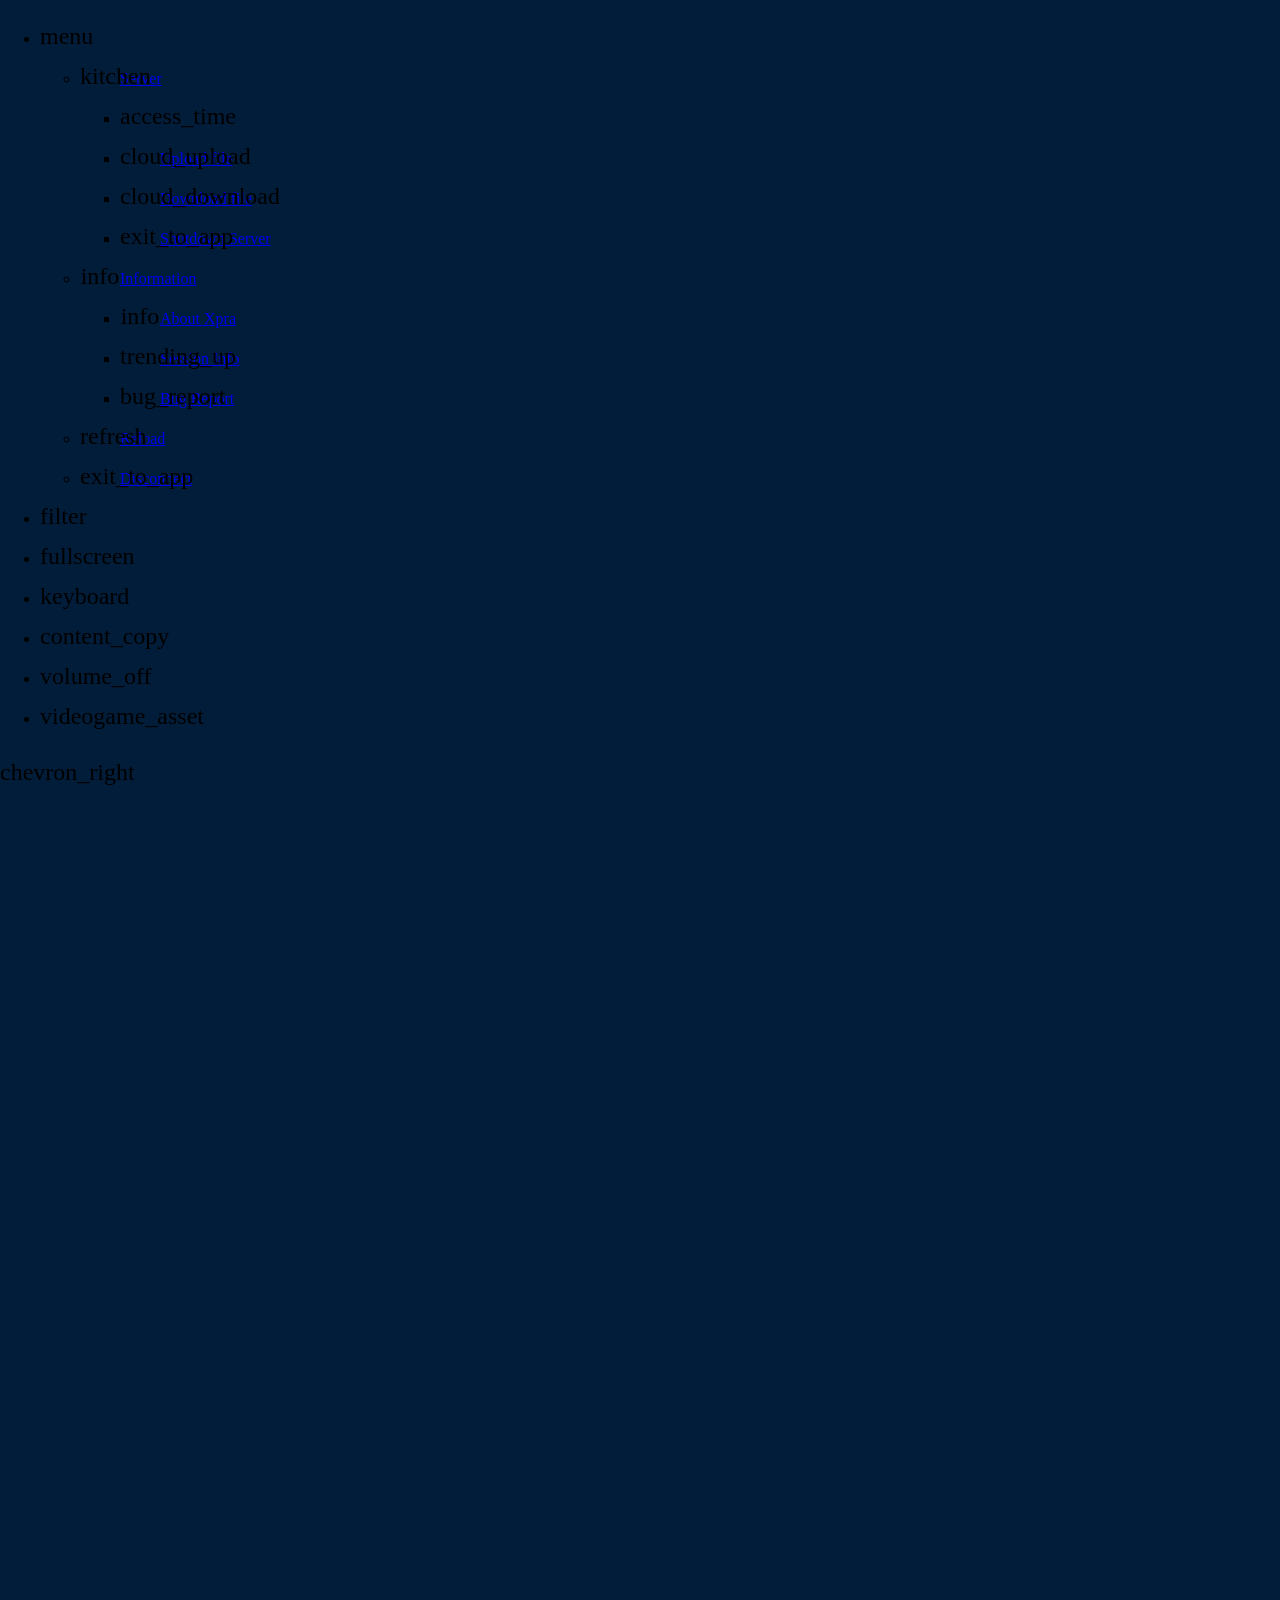
==== commit d3a31456: "feat(html5-reconnect-patience): keep retrying while the server is still starting" ====
--- a/html5/index.html
+++ b/html5/index.html
@@ -53,7 +53,6 @@
     <script type="application/javascript" src="js/Menu.js"></script>
     <script type="application/javascript" src="js/MenuCustom.js"></script>
     <link rel="stylesheet" type="text/css" href="css/menu-skin.css" />
-    <link rel="stylesheet" type="text/css" href="css/custom.css" />
     <link rel="stylesheet" type="text/css" href="css/icon.css" />
 
     <!-- slick carousel for window preview feature -->
@@ -65,7 +64,7 @@
     <link rel="stylesheet" href="css/simple-keyboard.css" />
   </head>
 
-  <body background="background.png">
+  <body>
     <div id="dpi" style="
         width: 1in;
         height: 1in;
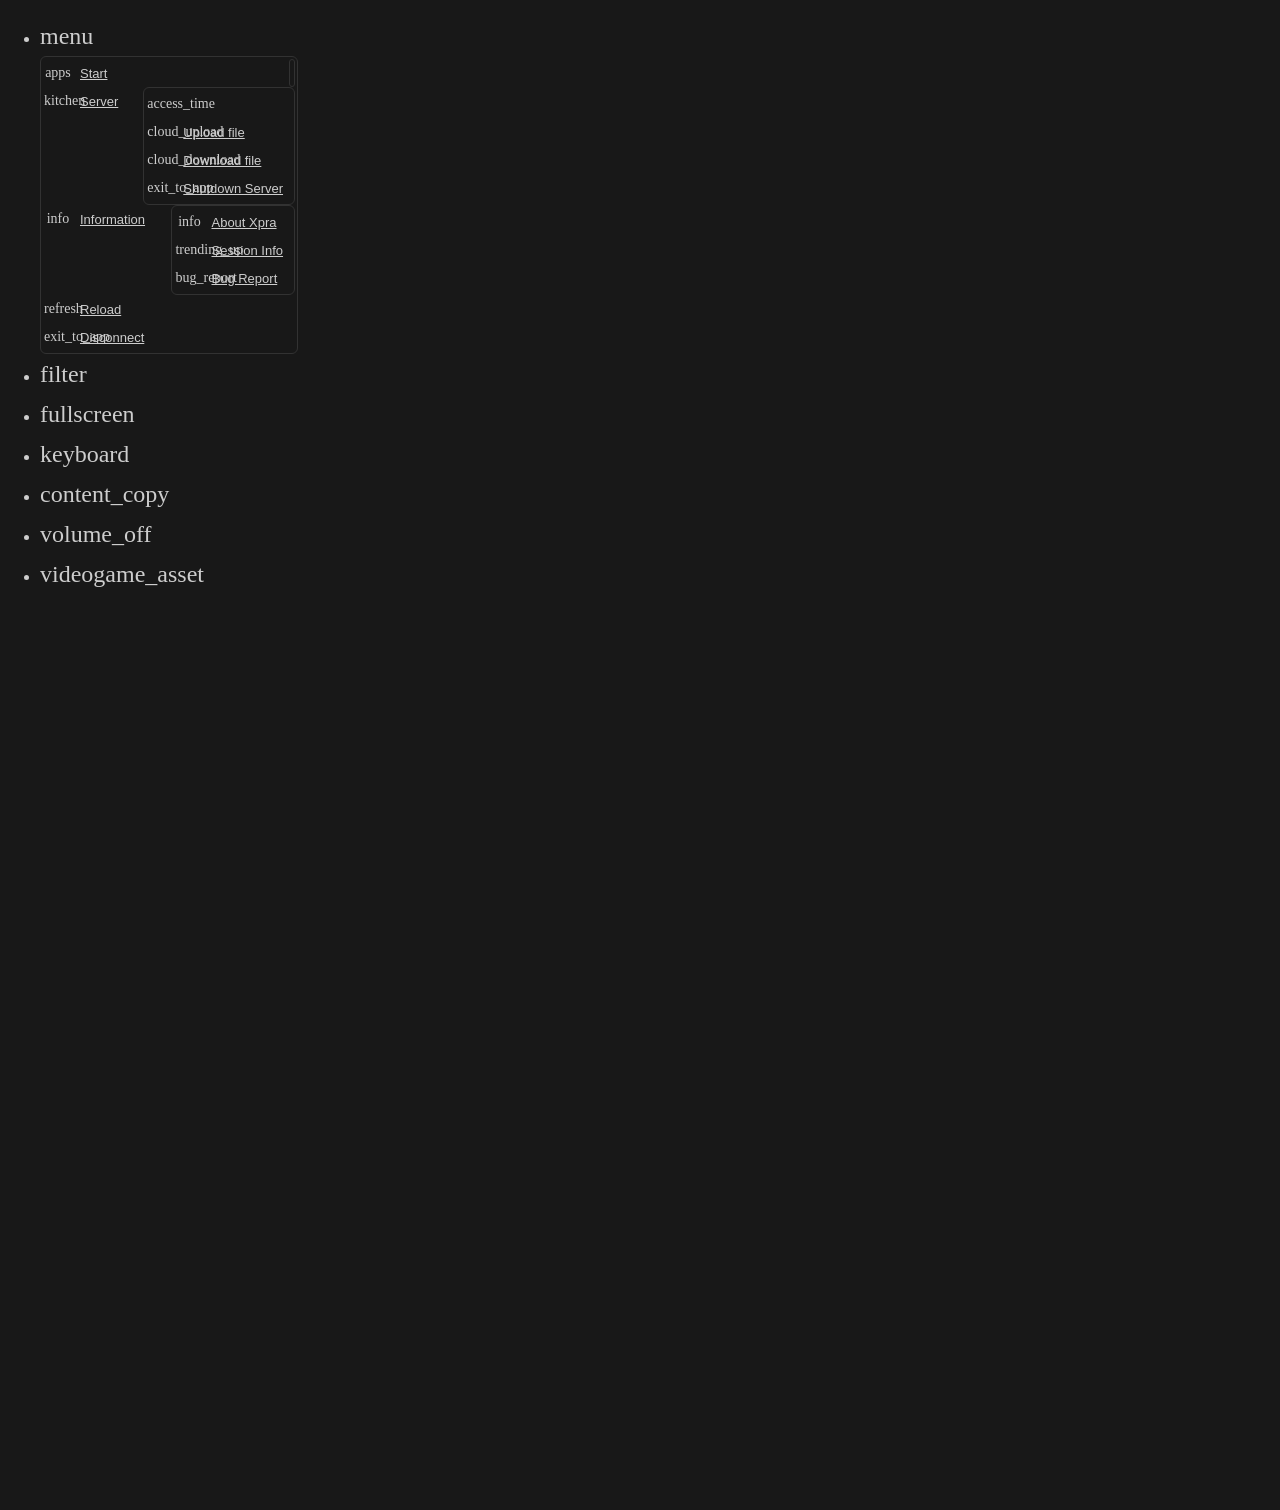
==== commit 9adaf215: "feat(html5-custom-css): ship v22 dark-theme CSS and wallpaper backdrop" ====
--- a/html5/index.html
+++ b/html5/index.html
@@ -53,6 +53,7 @@
     <script type="application/javascript" src="js/Menu.js"></script>
     <script type="application/javascript" src="js/MenuCustom.js"></script>
     <link rel="stylesheet" type="text/css" href="css/menu-skin.css" />
+    <link rel="stylesheet" type="text/css" href="css/custom.css" />
     <link rel="stylesheet" type="text/css" href="css/icon.css" />
 
     <!-- slick carousel for window preview feature -->
@@ -64,7 +65,7 @@
     <link rel="stylesheet" href="css/simple-keyboard.css" />
   </head>
 
-  <body>
+  <body background="background.png">
     <div id="dpi" style="
         width: 1in;
         height: 1in;
--- a/html5/css/custom.css
+++ b/html5/css/custom.css
@@ -0,0 +1,1123 @@
+/*
+ * Xpra HTML5 UI overrides for desktop agents (Cursor / Claude).
+ * Linked from index.html (after menu-skin.css) and connect.html (after connect.css).
+ *
+ * Cursor IDE palette (RGB):
+ *   darkest 20,20,20 (#141414), elevated 24,24,24 (#181818),
+ *   lighter 33,33,33 (#212121), highlight 50,50,50 (#323232),
+ *   text 205,205,205 (#cdcdcd), muted 150,150,150 (#969696)
+ */
+
+:root {
+  --cursor-bg-darkest: #141414;
+  --cursor-bg-elevated: #181818;
+  --cursor-bg-lighter: #212121;
+  --cursor-bg-highlight: #323232;
+  --cursor-fg: #cdcdcd;
+  --cursor-fg-muted: #969696;
+  --cursor-menu-bg: #181818;
+  --cursor-menu-fg: #cdcdcd;
+  --cursor-menu-border: #323232;
+  --cursor-menu-hover-bg: #212121;
+  --cursor-menu-font-size: 13px;
+  --cursor-menu-item-height: 28px;
+  --cursor-menu-inner-height: 26px;
+  --cursor-menu-icon-width: 28px;
+  --cursor-menu-icon-gap: 8px;
+  --cursor-menu-panel-padding: 2px;
+  --cursor-menu-item-margin-y: 1px;
+  --cursor-menu-item-margin-x: 1px;
+  --cursor-menu-toolbar-overlap: 3px;
+  --cursor-menu-flyout-overlap: 12px;
+  --cursor-menu-radius: 6px;
+  --cursor-connect-form-radius: 18px;
+  --cursor-connect-form-bg: #323232;
+  --cursor-connect-control-bg: #464646;
+  --cursor-connect-surface-bg: #464646;
+  --cursor-connect-hover-bg: #505050;
+  --cursor-connect-border: #464646;
+  --cursor-connect-host-width: 36ch;
+  --cursor-connect-port-width: 5em;
+  --cursor-connect-row-width: calc(var(--cursor-connect-host-width) + var(--cursor-connect-port-width) - 1px);
+  --cursor-connect-field-half-width: calc((var(--cursor-connect-row-width) - 1px) / 2);
+  --cursor-menu-item-radius: 4px;
+  --cursor-window-head-bg: #181818;
+  --cursor-window-head-bg-focus: #141414;
+  --cursor-window-head-border: #323232;
+}
+
+/* HTML5 page backdrop (matches <body background="background.png">).
+ * File is coin-flipped into /usr/share/xpra/www/background.png at start.
+ * v22 client.css also paints html, so override that too. */
+html,
+body,
+body.desktop {
+  background-color: #181818 !important;
+  background-image: url("../background.png") !important;
+  background-size: cover !important;
+  background-position: center center !important;
+  background-repeat: no-repeat !important;
+}
+
+/* --- SSD window title bars (Xpra draws these when the app has no CSD). --- */
+.window.border {
+  border-color: var(--cursor-menu-border) !important;
+  box-shadow: 0 8px 24px rgba(0, 0, 0, 0.45) !important;
+}
+
+/* --- SSD window title bars (override client.css #a0a0a0 / #ffffff). --- */
+div.window .windowhead,
+.windowhead {
+  position: relative !important;
+  height: 30px !important;
+  line-height: 30px !important;
+  color: #cdcdcd !important;
+  background-color: #181818 !important;
+  background: #181818 !important;
+  border-bottom: 1px solid #323232 !important;
+  font-size: var(--cursor-menu-font-size) !important;
+  box-sizing: border-box !important;
+}
+
+div.windowinfocus div.windowhead,
+div.window.border div.windowinfocus .windowhead {
+  background-color: #141414 !important;
+  background: #141414 !important;
+  color: #cdcdcd !important;
+}
+
+.windowhead > span.windowicon {
+  position: absolute !important;
+  width: 16px !important;
+  height: 16px !important;
+  left: 8px !important;
+  top: 7px !important;
+  transform: none !important;
+  display: block !important;
+  overflow: visible !important;
+}
+
+.windowhead > span.windowicon > img {
+  position: static !important;
+  width: 16px !important;
+  height: 16px !important;
+  max-width: 16px !important;
+  max-height: 16px !important;
+  left: auto !important;
+  top: auto !important;
+  object-fit: contain !important;
+  display: block !important;
+}
+
+.windowhead .windowtitle {
+  position: absolute !important;
+  color: var(--cursor-menu-fg) !important;
+  font-size: var(--cursor-menu-font-size) !important;
+  left: 32px !important;
+  right: 72px !important;
+  top: 0 !important;
+  transform: none !important;
+  padding: 0 !important;
+  line-height: 30px !important;
+  height: 30px !important;
+  overflow: hidden !important;
+  text-overflow: ellipsis !important;
+  white-space: nowrap !important;
+}
+
+.windowhead .windowbuttons {
+  position: absolute !important;
+  top: 7px !important;
+  right: 8px !important;
+  transform: none !important;
+  padding: 0 !important;
+  display: flex !important;
+  align-items: center !important;
+  gap: 2px !important;
+}
+
+.windowhead .windowbuttons img {
+  width: 16px !important;
+  height: 16px !important;
+  filter: brightness(0) invert(1) !important;
+  opacity: 0.8 !important;
+  display: block !important;
+}
+
+.windowhead .windowbuttons img:hover {
+  opacity: 1 !important;
+}
+
+/* --- Floating toolbar: transparent, top-center, no drag chevron --- */
+#float_menu {
+  background: transparent !important;
+  border: none !important;
+  box-shadow: none !important;
+  padding: 0 !important;
+}
+
+#float_menu > .Menu.-horizontal,
+#float_menu .Menu.-horizontal {
+  background: transparent !important;
+  box-shadow: none !important;
+}
+
+#float_menu_button,
+#float_menu_arrow {
+  display: none !important;
+}
+
+/* Toolbar icons on the transparent bar (Cursor-like muted foreground). */
+#float_menu > .Menu.-horizontal,
+#float_menu > .Menu.-horizontal > li > a,
+#float_menu > .Menu.-horizontal > li > a[data-icon]::before {
+  color: var(--cursor-menu-fg) !important;
+  border-color: var(--cursor-menu-fg) !important;
+}
+
+#float_menu > .Menu.-horizontal > li:hover > a:first-child {
+  background-color: var(--cursor-menu-hover-bg) !important;
+  color: var(--cursor-menu-fg) !important;
+}
+
+#float_tray > div {
+  background-color: transparent !important;
+}
+
+/* --- Dropdown menus: background #181818, text #cdcdcd (overrides menu-skin.css). --- */
+#menu_list,
+#menu_list.-visible,
+#startmenu,
+#startmenu.-visible,
+.Menu.-floating,
+.Menu ul,
+#float_menu > .Menu.-horizontal > li > ul,
+#open_windows_list:not(:empty),
+#menu_list li > ul,
+#startmenu li > ul,
+#float_menu .Menu ul,
+#float_menu .Menu ul li > ul {
+  background-color: #181818 !important;
+  background: #181818 !important;
+  background-image: none !important;
+  -webkit-backdrop-filter: none !important;
+  backdrop-filter: none !important;
+  color: #cdcdcd !important;
+}
+
+#menu_list li > a,
+#menu_list li > a *,
+#startmenu li > a,
+#startmenu li > a *,
+#float_menu .Menu ul li > a,
+#float_menu .Menu ul li > a *,
+#float_menu .Menu.-floating li > a,
+#float_menu .Menu.-floating li > a *,
+#open_windows_list li > a,
+#open_windows_list li > a *,
+.menu-divleft,
+.menu-divright,
+.menu-content-left,
+.menu-content-right {
+  color: #cdcdcd !important;
+}
+
+/* --- Dropdown panels (layout + borders). --- */
+.Menu ul,
+.Menu.-floating,
+#menu_list,
+#float_menu > .Menu.-horizontal > li > ul,
+#startmenu,
+#open_windows_list:not(:empty) {
+  background-color: #181818 !important;
+  background: #181818 !important;
+  background-image: none !important;
+  -webkit-backdrop-filter: none !important;
+  backdrop-filter: none !important;
+  color: #cdcdcd !important;
+  border: 1px solid var(--cursor-menu-border) !important;
+  border-radius: var(--cursor-menu-radius) !important;
+  border-top-left-radius: var(--cursor-menu-radius) !important;
+  border-top-right-radius: var(--cursor-menu-radius) !important;
+  border-bottom-left-radius: var(--cursor-menu-radius) !important;
+  border-bottom-right-radius: var(--cursor-menu-radius) !important;
+  overflow: visible !important;
+  box-shadow: none !important;
+  padding: var(--cursor-menu-panel-padding) !important;
+  font-family: -apple-system, BlinkMacSystemFont, "Segoe UI", Roboto, Helvetica, Arial,
+    sans-serif !important;
+  font-size: var(--cursor-menu-font-size) !important;
+  line-height: normal !important;
+  min-width: max-content !important;
+  width: max-content !important;
+}
+
+/* Nested flyouts: same tint. */
+.Menu ul ul,
+#startmenu li > ul,
+#menu_list li > ul,
+#float_menu .Menu ul li > ul {
+  background-color: #181818 !important;
+  background: #181818 !important;
+  background-image: none !important;
+  -webkit-backdrop-filter: none !important;
+  backdrop-filter: none !important;
+  color: #cdcdcd !important;
+  border: 1px solid var(--cursor-menu-border) !important;
+  border-radius: var(--cursor-menu-radius) !important;
+  padding: var(--cursor-menu-panel-padding) !important;
+  font-size: var(--cursor-menu-font-size) !important;
+  min-width: max-content !important;
+  width: max-content !important;
+}
+
+/* Empty open-windows dropdown: hide the collapsed bar (no windows open). */
+#open_windows_list:empty {
+  display: none !important;
+  padding: 0 !important;
+  border: none !important;
+  min-width: 0 !important;
+}
+
+/* Show flyouts while JS marks them open (-visible). Avoid bare ul:hover (orphan stickiness). */
+#menu_list.-visible,
+#startmenu.-visible,
+#startmenu ul.-visible,
+#menu_list ul.-visible,
+#float_menu .Menu ul.-visible {
+  display: block !important;
+  opacity: 1 !important;
+  transform: none !important;
+  visibility: visible !important;
+}
+
+/* Bridge parent row → child panel while pointer moves into the flyout. */
+#startmenu > li.-hasSubmenu.-active:hover > ul,
+#startmenu > li.-hasSubmenu.-active > ul.-visible,
+#startmenu li.-hasSubmenu.-active:hover > ul,
+#startmenu li.-hasSubmenu.-active > ul.-visible,
+#startmenu li.-hasSubmenu.-active > ul.-visible:hover,
+#startmenu li.-hasSubmenu > ul.-visible:hover,
+#menu_list > li.-hasSubmenu.-active:hover > ul,
+#menu_list > li.-hasSubmenu.-active > ul.-visible,
+#menu_list > li.-hasSubmenu.-active > ul.-visible:hover,
+#float_menu .Menu ul li.-hasSubmenu.-active:hover > ul,
+#float_menu .Menu ul li.-hasSubmenu.-active > ul.-visible,
+#float_menu .Menu ul li.-hasSubmenu.-active > ul.-visible:hover,
+#float_menu .Menu ul li.-hasSubmenu > ul.-visible:hover {
+  display: block !important;
+  opacity: 1 !important;
+  transform: none !important;
+  visibility: visible !important;
+}
+
+/* Open windows list: only when populated (empty list hidden above). */
+#open_windows_list.-visible:not(:empty) {
+  display: block !important;
+}
+
+/* Open windows list rows — match #menu_list / #startmenu item metrics. */
+#open_windows_list > li.windowlist-li,
+.windowlist-li {
+  min-width: 100% !important;
+  width: 100% !important;
+  box-sizing: border-box !important;
+  display: flex !important;
+  align-items: stretch !important;
+  min-height: var(--cursor-menu-item-height) !important;
+  height: auto !important;
+  padding: 0 !important;
+  margin: 0 !important;
+  line-height: normal !important;
+}
+
+#open_windows_list > li.windowlist-li > a {
+  display: flex !important;
+  align-items: center !important;
+  justify-content: flex-start !important;
+  gap: 8px !important;
+  width: 100% !important;
+  box-sizing: border-box !important;
+  padding: 0 8px !important;
+  flex: 1 1 auto !important;
+  align-self: stretch !important;
+  position: relative !important;
+  height: var(--cursor-menu-inner-height) !important;
+  min-height: var(--cursor-menu-inner-height) !important;
+  max-height: var(--cursor-menu-inner-height) !important;
+  line-height: 1 !important;
+  margin: var(--cursor-menu-item-margin-y) var(--cursor-menu-item-margin-x) !important;
+  border-radius: var(--cursor-menu-item-radius) !important;
+}
+
+#open_windows_list > li.windowlist-li:hover > a:first-child {
+  background-color: var(--cursor-menu-hover-bg) !important;
+  color: var(--cursor-menu-fg) !important;
+}
+
+#open_windows_list .menu-divleft {
+  float: none !important;
+  clear: none !important;
+  display: flex !important;
+  align-items: center !important;
+  gap: 8px !important;
+  flex: 1 1 auto !important;
+  width: auto !important;
+  min-width: 0 !important;
+  height: auto !important;
+  margin: 0 !important;
+  padding: 0 !important;
+}
+
+/* App/window icon — img.menu-content-left (not the title div). */
+#open_windows_list .menu-divleft > img,
+#open_windows_list .menu-divleft > img.menu-content-left {
+  width: 16px !important;
+  height: 16px !important;
+  min-width: 16px !important;
+  min-height: 16px !important;
+  max-width: 16px !important;
+  max-height: 16px !important;
+  padding: 0 !important;
+  margin: 0 !important;
+  object-fit: contain !important;
+  flex-shrink: 0 !important;
+  display: block !important;
+  float: none !important;
+}
+
+#open_windows_list .menu-divleft > div.menu-content-left {
+  float: none !important;
+  width: auto !important;
+  height: auto !important;
+  padding: 0 !important;
+  margin: 0 !important;
+  line-height: 1 !important;
+  display: block !important;
+  overflow: hidden !important;
+  text-overflow: ellipsis !important;
+  white-space: nowrap !important;
+}
+
+#open_windows_list .menu-divright {
+  float: none !important;
+  width: auto !important;
+  height: auto !important;
+  padding: 0 !important;
+  flex-shrink: 0 !important;
+  display: flex !important;
+  align-items: center !important;
+  gap: 2px !important;
+}
+
+#open_windows_list .menu-divright img,
+#open_windows_list .menu-divright img.menu-content-right {
+  width: 16px !important;
+  height: 16px !important;
+  min-width: 16px !important;
+  min-height: 16px !important;
+  max-width: 16px !important;
+  max-height: 16px !important;
+  padding: 0 !important;
+  margin: 0 !important;
+  object-fit: contain !important;
+  display: block !important;
+  float: none !important;
+  filter: brightness(0) invert(1) !important;
+  opacity: 0.8 !important;
+}
+
+/* Slight overlap with toolbar bottom (3px — 1px tighter than prior 2px). */
+#float_menu > .Menu.-horizontal > li > ul {
+  top: calc(100% - var(--cursor-menu-toolbar-overlap)) !important;
+  left: 0 !important;
+  margin-top: 0 !important;
+  border-top-left-radius: var(--cursor-menu-radius) !important;
+  border-top-right-radius: var(--cursor-menu-radius) !important;
+}
+
+/* Nested flyouts overlap parent edge so the pointer can reach deeper levels. */
+#startmenu li > ul,
+#menu_list li > ul,
+#float_menu .Menu ul li > ul {
+  left: calc(100% - var(--cursor-menu-flyout-overlap)) !important;
+  top: 0 !important;
+  border-radius: var(--cursor-menu-radius) !important;
+  border-top-left-radius: var(--cursor-menu-radius) !important;
+  border-top-right-radius: var(--cursor-menu-radius) !important;
+  overflow: visible !important;
+  z-index: 100002 !important;
+}
+
+/* Active category stays above siblings so flyout captures vertical pointer moves. */
+#startmenu li.-active {
+  position: relative !important;
+  z-index: 100003 !important;
+}
+
+#startmenu li.-active > ul {
+  z-index: 100004 !important;
+}
+
+/* menu.css drops flyouts to z-index:-1 while -animating — pointer falls through. */
+#float_menu > .Menu.-horizontal > li > ul.-animating,
+#menu_list.-animating,
+#startmenu li > ul.-animating,
+#menu_list li > ul.-animating,
+#float_menu .Menu ul li > ul.-animating {
+  z-index: 100002 !important;
+  opacity: 1 !important;
+  transform: none !important;
+}
+
+#float_menu .Menu.-alignRight li > ul,
+#menu_list .-alignRight > ul {
+  left: auto !important;
+  right: calc(100% - var(--cursor-menu-flyout-overlap)) !important;
+}
+
+#float_menu > .Menu.-horizontal.-alignRight > li > ul {
+  left: auto !important;
+  right: 0 !important;
+}
+
+#float_menu > .Menu.-horizontal > li.-active > ul,
+#float_menu > .Menu.-horizontal > li > ul.-visible {
+  z-index: 100001 !important;
+}
+
+#float_menu > .Menu.-horizontal > li > ul.-visible {
+  transform: scale(1) translateY(0) !important;
+  transform-origin: left top !important;
+}
+
+#float_menu > .Menu.-horizontal.-alignRight > li > ul.-visible {
+  transform-origin: right top !important;
+}
+
+/* Row layout — flex on li + a; no line-height (it fights flex and drifts nested menus). */
+#float_menu .Menu ul li,
+#float_menu .Menu.-floating li,
+#menu_list li,
+#startmenu li {
+  display: flex !important;
+  align-items: stretch !important;
+  min-height: var(--cursor-menu-item-height) !important;
+  height: auto !important;
+  padding: 0 !important;
+  margin: 0 !important;
+  line-height: normal !important;
+}
+
+#float_menu .Menu ul li > a,
+#float_menu .Menu.-floating li > a,
+#menu_list li > a,
+#startmenu li > a {
+  flex: 1 1 auto !important;
+  display: flex !important;
+  align-items: center !important;
+  position: relative !important;
+  box-sizing: border-box !important;
+  height: var(--cursor-menu-inner-height) !important;
+  min-height: var(--cursor-menu-inner-height) !important;
+  max-height: var(--cursor-menu-inner-height) !important;
+  line-height: 1 !important;
+  margin: var(--cursor-menu-item-margin-y) var(--cursor-menu-item-margin-x) !important;
+  border-radius: var(--cursor-menu-item-radius) !important;
+  color: var(--cursor-menu-fg) !important;
+  font-size: var(--cursor-menu-font-size) !important;
+}
+
+#float_menu .Menu ul li > a[data-icon],
+#float_menu .Menu.-floating li > a[data-icon],
+#menu_list li > a[data-icon],
+#startmenu li > a[data-icon] {
+  padding-top: 0 !important;
+  padding-bottom: 0 !important;
+  padding-left: calc(var(--cursor-menu-icon-width) + var(--cursor-menu-icon-gap)) !important;
+  padding-right: 8px !important;
+}
+
+#float_menu .Menu ul li > a:not([data-icon]),
+#float_menu .Menu.-floating li > a:not([data-icon]),
+#menu_list li > a:not([data-icon]),
+#startmenu li > a:not([data-icon]) {
+  padding: 0 8px !important;
+}
+
+/* XDG categories (second level): floated menu-divleft pushes label to the right. */
+#startmenu > li > a {
+  display: flex !important;
+  align-items: center !important;
+  justify-content: flex-start !important;
+  gap: 8px !important;
+  padding: 0 8px !important;
+}
+
+#startmenu > li > a .menu-divleft {
+  float: none !important;
+  clear: none !important;
+  display: block !important;
+  flex-shrink: 0 !important;
+  width: auto !important;
+  height: auto !important;
+  margin: 0 !important;
+  padding: 0 !important;
+}
+
+#startmenu > li > a .menu-divleft img {
+  width: 16px !important;
+  height: 16px !important;
+  display: block !important;
+  margin: 0 !important;
+}
+
+/* XDG nested rows under startmenu (third level+). */
+#startmenu li > ul li > a,
+#float_menu .Menu ul ul li > a {
+  padding: 0 8px !important;
+}
+
+/* App entries: label inside menu-content-left within menu-divleft. */
+#startmenu li > ul li > a:has(.menu-content-left) .menu-divleft,
+#float_menu .Menu ul ul li > a:has(.menu-content-left) .menu-divleft {
+  float: none !important;
+  clear: none !important;
+  display: flex !important;
+  align-items: center !important;
+  gap: 8px !important;
+  width: 100% !important;
+  height: 100% !important;
+  margin: 0 !important;
+  padding: 0 !important;
+}
+
+#startmenu li > ul li > a:has(.menu-content-left) .menu-content-left,
+#float_menu .Menu ul ul li > a:has(.menu-content-left) .menu-content-left {
+  float: none !important;
+  width: auto !important;
+  height: auto !important;
+  padding: 0 !important;
+  margin: 0 !important;
+  line-height: 1 !important;
+  display: block !important;
+}
+
+#startmenu li > ul li > a:has(.menu-content-left) .menu-divleft img,
+#float_menu .Menu ul ul li > a:has(.menu-content-left) .menu-divleft img {
+  width: 16px !important;
+  height: 16px !important;
+  flex-shrink: 0 !important;
+  display: block !important;
+  margin: 0 !important;
+}
+
+/* Category flyouts (has further submenu): icon div + text sibling — not menu-content-left. */
+#startmenu li > ul li.-hasSubmenu > a,
+#float_menu .Menu ul ul li.-hasSubmenu > a {
+  display: flex !important;
+  align-items: center !important;
+  justify-content: flex-start !important;
+  gap: 8px !important;
+  padding: 0 8px !important;
+  padding-right: 24px !important;
+}
+
+#startmenu li > ul li.-hasSubmenu > a .menu-divleft,
+#float_menu .Menu ul ul li.-hasSubmenu > a .menu-divleft {
+  float: none !important;
+  clear: none !important;
+  display: block !important;
+  flex-shrink: 0 !important;
+  width: auto !important;
+  height: auto !important;
+  margin: 0 !important;
+  padding: 0 !important;
+}
+
+#startmenu li > ul li.-hasSubmenu > a .menu-divleft img,
+#float_menu .Menu ul ul li.-hasSubmenu > a .menu-divleft img {
+  width: 16px !important;
+  height: 16px !important;
+  display: block !important;
+  margin: 0 !important;
+}
+
+#startmenu li > ul li > ul,
+#float_menu .Menu ul ul li > ul {
+  min-width: max-content !important;
+  width: max-content !important;
+}
+
+/* Material icons — center in the icon column (menu.css stretches :before full height). */
+#float_menu .Menu ul *[data-icon]:before,
+#float_menu .Menu.-floating *[data-icon]:before,
+#menu_list *[data-icon]:before,
+#startmenu *[data-icon]:before {
+  color: var(--cursor-menu-fg) !important;
+  font-size: 14px !important;
+  position: absolute !important;
+  left: 0 !important;
+  top: 50% !important;
+  bottom: auto !important;
+  margin: 0 !important;
+  transform: translateY(-50%) !important;
+  width: var(--cursor-menu-icon-width) !important;
+  height: var(--cursor-menu-icon-width) !important;
+  line-height: var(--cursor-menu-icon-width) !important;
+  text-align: center !important;
+}
+
+#float_menu .Menu ul li.-hasSubmenu > a,
+#float_menu .Menu.-floating li.-hasSubmenu > a,
+#menu_list li.-hasSubmenu > a,
+#startmenu li.-hasSubmenu > a {
+  padding-right: 24px !important;
+}
+
+#float_menu .Menu ul li.-hasSubmenu > a:after,
+#float_menu .Menu.-floating li.-hasSubmenu > a:after,
+#menu_list li.-hasSubmenu > a:after,
+#startmenu li.-hasSubmenu > a:after {
+  color: var(--cursor-menu-fg) !important;
+  border-color: var(--cursor-menu-fg) !important;
+  width: 6px !important;
+  height: 6px !important;
+  right: 10px !important;
+  top: 50% !important;
+  bottom: auto !important;
+  margin: 0 !important;
+  transform: translateY(-50%) rotate(45deg) !important;
+}
+
+#menu_list,
+#menu_list a,
+#startmenu,
+#startmenu a {
+  font-size: var(--cursor-menu-font-size) !important;
+}
+
+/* Cursor-style hover: grey inset pill on :hover only (not li.-active parent). */
+#float_menu .Menu ul li:hover > a:first-child,
+#float_menu .Menu.-floating li:hover > a:first-child,
+#menu_list li:hover > a:first-child,
+#startmenu li:hover > a:first-child {
+  background-color: var(--cursor-menu-hover-bg) !important;
+  color: var(--cursor-menu-fg) !important;
+}
+
+#float_menu .Menu ul li:hover > a:first-child *[data-icon]:before,
+#float_menu .Menu.-floating li:hover > a:first-child *[data-icon]:before,
+#menu_list li:hover > a:first-child *[data-icon]:before,
+#startmenu li:hover > a:first-child *[data-icon]:before {
+  color: var(--cursor-menu-fg) !important;
+}
+
+#float_menu .Menu ul li:hover > a:first-child:after,
+#float_menu .Menu.-floating li:hover > a:first-child:after,
+#menu_list li:hover > a:first-child:after,
+#startmenu li:hover > a:first-child:after {
+  border-color: var(--cursor-menu-fg) !important;
+}
+
+/* Open-windows list rows */
+.windowlist-li,
+.windowlist-li a,
+#open_windows_list li a {
+  color: var(--cursor-menu-fg) !important;
+  background: transparent !important;
+  font-size: var(--cursor-menu-font-size) !important;
+}
+
+.menu-divleft,
+.menu-divright,
+.menu-content-left,
+.menu-content-right {
+  color: var(--cursor-menu-fg) !important;
+}
+
+/* --- Connect page (connect.html) — Xpra menu panel chrome. --- */
+body:has(.form-signin) {
+  background-color: var(--cursor-bg-elevated) !important;
+  background-image: url("../background.png") !important;
+  background-size: cover !important;
+  background-position: center center !important;
+  background-repeat: no-repeat !important;
+  color: var(--cursor-menu-fg) !important;
+}
+
+body:has(.form-signin) div.bg-image {
+  background-color: var(--cursor-bg-elevated) !important;
+  background-image: url("../background.png") !important;
+  opacity: 1 !important;
+}
+
+body:has(.form-signin) .container {
+  background: transparent !important;
+}
+
+/* Lighter connect palette (#323232 panel, #464646 controls/surfaces). */
+body:has(.form-signin) .form-signin {
+  background-color: var(--cursor-connect-form-bg) !important;
+  background-image: none !important;
+  border: 1px solid var(--cursor-connect-border) !important;
+  border-radius: var(--cursor-connect-form-radius) !important;
+  box-shadow: none !important;
+  box-sizing: border-box !important;
+  padding: 16px !important;
+  color: var(--cursor-menu-fg) !important;
+  font-family: -apple-system, BlinkMacSystemFont, "Segoe UI", Roboto, Helvetica, Arial,
+    sans-serif !important;
+  font-size: var(--cursor-menu-font-size) !important;
+}
+
+body:has(.form-signin) .form-signin > img {
+  display: block !important;
+  margin: 0 auto 12px !important;
+}
+
+body:has(.form-signin) .form-signin > .form-signin-heading,
+body:has(.form-signin) .form-signin > h5,
+body:has(.form-signin) .form-signin > #alert-disconnect,
+body:has(.form-signin) .form-signin > .form-group {
+  text-align: center !important;
+}
+
+body:has(.form-signin) .form-signin > h5 {
+  padding-left: 0 !important;
+}
+
+body:has(.form-signin) .form-signin > .form-group.form-inline {
+  display: table !important;
+  width: var(--cursor-connect-row-width) !important;
+  margin-left: auto !important;
+  margin-right: auto !important;
+  text-align: left !important;
+}
+
+body:has(.form-signin) .form-signin > .form-group:not(.form-inline) {
+  width: var(--cursor-connect-row-width) !important;
+  margin-left: auto !important;
+  margin-right: auto !important;
+}
+
+/* Row 1: hostname + port */
+body:has(.form-signin) .form-signin > .form-group.form-inline #server,
+body:has(.form-signin) .form-signin > .form-group.form-inline #port {
+  display: inline-block !important;
+  vertical-align: middle !important;
+  width: auto !important;
+  height: 34px !important;
+  box-sizing: border-box !important;
+}
+
+body:has(.form-signin) .form-signin > .form-group.form-inline #server {
+  width: var(--cursor-connect-host-width) !important;
+  min-width: var(--cursor-connect-host-width) !important;
+  max-width: var(--cursor-connect-host-width) !important;
+  border-top-right-radius: 0 !important;
+  border-bottom-right-radius: 0 !important;
+  margin-right: -1px !important;
+  position: relative !important;
+  z-index: 1 !important;
+}
+
+body:has(.form-signin) .form-signin > .form-group.form-inline #server:focus {
+  z-index: 2 !important;
+}
+
+body:has(.form-signin) .form-signin > .form-group.form-inline #port {
+  width: var(--cursor-connect-port-width) !important;
+  min-width: var(--cursor-connect-port-width) !important;
+  max-width: var(--cursor-connect-port-width) !important;
+  margin-left: 0 !important;
+  border-top-left-radius: 0 !important;
+  border-bottom-left-radius: 0 !important;
+  position: relative !important;
+  z-index: 1 !important;
+}
+
+body:has(.form-signin) .form-signin > .form-group.form-inline #port:focus {
+  z-index: 2 !important;
+}
+
+body:has(.form-signin) .form-signin > .form-group.form-inline #port + br {
+  display: none !important;
+}
+
+body:has(.form-signin) .form-signin > .form-group.form-inline #server-info-box {
+  margin-bottom: 12px !important;
+}
+
+/* Row 2: username + password + visibility toggle */
+body:has(.form-signin) .form-signin > .form-group.form-inline #username,
+body:has(.form-signin) .form-signin > .form-group.form-inline #password,
+body:has(.form-signin) .form-signin > .form-group.form-inline #toggle-password {
+  display: inline-block !important;
+  vertical-align: middle !important;
+  width: auto !important;
+  height: 34px !important;
+  box-sizing: border-box !important;
+}
+
+body:has(.form-signin) .form-signin > .form-group.form-inline #username {
+  width: var(--cursor-connect-field-half-width) !important;
+  min-width: var(--cursor-connect-field-half-width) !important;
+  max-width: var(--cursor-connect-field-half-width) !important;
+  margin-top: 0 !important;
+  margin-right: -1px !important;
+  border-top: 1px solid var(--cursor-connect-border) !important;
+  border-top-left-radius: var(--cursor-menu-item-radius) !important;
+  border-top-right-radius: 0 !important;
+  border-bottom-left-radius: var(--cursor-menu-item-radius) !important;
+  border-bottom-right-radius: 0 !important;
+  position: relative !important;
+  z-index: 1 !important;
+}
+
+body:has(.form-signin) .form-signin > .form-group.form-inline #username:focus {
+  z-index: 2 !important;
+}
+
+body:has(.form-signin) .form-signin > .form-group.form-inline #password {
+  width: var(--cursor-connect-field-half-width) !important;
+  min-width: var(--cursor-connect-field-half-width) !important;
+  max-width: var(--cursor-connect-field-half-width) !important;
+  border-top: 1px solid var(--cursor-connect-border) !important;
+  border-top-left-radius: 0 !important;
+  border-top-right-radius: var(--cursor-menu-item-radius) !important;
+  border-bottom-left-radius: 0 !important;
+  border-bottom-right-radius: var(--cursor-menu-item-radius) !important;
+  padding-right: 2.2em !important;
+  box-sizing: border-box !important;
+  position: relative !important;
+  z-index: 1 !important;
+}
+
+body:has(.form-signin) .form-signin > .form-group.form-inline #password:focus {
+  z-index: 2 !important;
+}
+
+body:has(.form-signin) .form-signin > .form-group.form-inline #toggle-password {
+  width: 1.2em !important;
+  height: 1.2em !important;
+  margin-left: -1.85em !important;
+  margin-right: 0 !important;
+  vertical-align: middle !important;
+  position: relative !important;
+  z-index: 2 !important;
+  pointer-events: auto !important;
+}
+
+body:has(.form-signin) .form-signin > .form-group.form-inline #toggle-password + br {
+  display: none !important;
+}
+
+body:has(.form-signin) .form-signin > .form-group.form-inline .security-box,
+body:has(.form-signin) .form-signin > .form-group.form-inline #server-info-box,
+body:has(.form-signin) .form-signin > .form-group.form-inline .panel-group {
+  width: 100% !important;
+  max-width: none !important;
+  text-align: center !important;
+}
+
+body:has(.form-signin) .form-signin > .form-group.form-inline .security-box {
+  padding-left: 0 !important;
+  display: flex !important;
+  flex-wrap: wrap !important;
+  justify-content: center !important;
+  align-items: center !important;
+  gap: 8px 16px !important;
+  margin-top: 8px !important;
+}
+
+body:has(.form-signin) .form-signin > .form-group.form-inline .security-box > br {
+  display: none !important;
+}
+
+body:has(.form-signin) .form-signin > .form-group.form-inline #encryption-key-span,
+body:has(.form-signin) .form-signin > .form-group.form-inline #insecure-span {
+  flex-basis: 100% !important;
+}
+
+body:has(.form-signin) .form-signin > .form-group.form-inline #encryption-span {
+  display: inline-flex !important;
+  align-items: center !important;
+  gap: 6px !important;
+  flex-wrap: wrap !important;
+  justify-content: center !important;
+}
+
+body:has(.form-signin) .form-signin > .form-group.form-inline span#server-info {
+  padding-left: 0 !important;
+  display: block !important;
+  text-align: center !important;
+}
+
+body:has(.form-signin) .form-signin > .form-group.form-inline .form-control.command {
+  margin-left: 0 !important;
+}
+
+body:has(.form-signin) .form-signin > .panel-group[role="tablist"] {
+  text-align: left !important;
+}
+
+body:has(.form-signin) .form-signin > .panel-group[role="tablist"] .list-group-item {
+  text-align: left !important;
+}
+
+body:has(.form-signin) .form-signin-heading,
+body:has(.form-signin) h5,
+body:has(.form-signin) .panel-title,
+body:has(.form-signin) label {
+  color: var(--cursor-menu-fg) !important;
+}
+
+body:has(.form-signin) h5 {
+  color: var(--cursor-fg-muted) !important;
+  font-size: var(--cursor-menu-font-size) !important;
+}
+
+body:has(.form-signin) label {
+  font-weight: 600 !important;
+  font-size: var(--cursor-menu-font-size) !important;
+}
+
+body:has(.form-signin) .form-control {
+  color: var(--cursor-menu-fg) !important;
+  background-color: var(--cursor-connect-control-bg) !important;
+  border: 1px solid var(--cursor-connect-border) !important;
+  border-radius: var(--cursor-menu-item-radius) !important;
+  box-shadow: none !important;
+  font-size: var(--cursor-menu-font-size) !important;
+}
+
+body:has(.form-signin) .form-control::placeholder {
+  color: var(--cursor-fg-muted) !important;
+}
+
+body:has(.form-signin) .form-control:focus {
+  border-color: var(--cursor-fg-muted) !important;
+  outline: none !important;
+  box-shadow: 0 0 0 1px var(--cursor-connect-border) !important;
+  background-color: var(--cursor-connect-hover-bg) !important;
+}
+
+body:has(.form-signin) select,
+body:has(.form-signin) .list-group-item > select,
+body:has(.form-signin) #encryption,
+body:has(.form-signin) #scroll_reverse_y,
+body:has(.form-signin) #middle_emulation_modifier,
+body:has(.form-signin) #toolbar_position {
+  color: var(--cursor-menu-fg) !important;
+  background-color: var(--cursor-connect-control-bg) !important;
+  border: 1px solid var(--cursor-connect-border) !important;
+  border-radius: var(--cursor-menu-item-radius) !important;
+  font-size: var(--cursor-menu-font-size) !important;
+}
+
+body:has(.form-signin) input[type="checkbox"],
+body:has(.form-signin) input[type="radio"] {
+  accent-color: var(--cursor-connect-hover-bg);
+}
+
+body:has(.form-signin) #ssl-span,
+body:has(.form-signin) #webtransport-span,
+body:has(.form-signin) #encryption-span,
+body:has(.form-signin) #insecure-span,
+body:has(.form-signin) .checkbox,
+body:has(.form-signin) .radiobox {
+  color: var(--cursor-menu-fg) !important;
+  font-size: var(--cursor-menu-font-size) !important;
+}
+
+body:has(.form-signin) .btn-success {
+  color: var(--cursor-menu-fg) !important;
+  background-color: var(--cursor-connect-surface-bg) !important;
+  border: 1px solid var(--cursor-connect-border) !important;
+  border-radius: var(--cursor-menu-item-radius) !important;
+  font-size: var(--cursor-menu-font-size) !important;
+}
+
+body:has(.form-signin) .btn-success:hover {
+  color: var(--cursor-menu-fg) !important;
+  background-color: var(--cursor-connect-hover-bg) !important;
+  border-color: var(--cursor-connect-border) !important;
+}
+
+/* Connect / Client URI / Connection File — joined button group (4px outer corners). */
+body:has(.form-signin) .form-signin > .form-group:not(.form-inline) .btn-success {
+  display: inline-block !important;
+  vertical-align: middle !important;
+  border-radius: 0 !important;
+  margin-left: -1px !important;
+  position: relative !important;
+  z-index: 1 !important;
+}
+
+body:has(.form-signin) .form-signin > .form-group:not(.form-inline) .btn-success:first-of-type {
+  margin-left: 0 !important;
+  border-top-left-radius: var(--cursor-menu-item-radius) !important;
+  border-bottom-left-radius: var(--cursor-menu-item-radius) !important;
+}
+
+body:has(.form-signin) .form-signin > .form-group:not(.form-inline) .btn-success:last-of-type {
+  border-top-right-radius: var(--cursor-menu-item-radius) !important;
+  border-bottom-right-radius: var(--cursor-menu-item-radius) !important;
+}
+
+body:has(.form-signin) .form-signin > .form-group:not(.form-inline) .btn-success:hover,
+body:has(.form-signin) .form-signin > .form-group:not(.form-inline) .btn-success:focus {
+  z-index: 2 !important;
+}
+
+body:has(.form-signin) .panel.panel-default,
+body:has(.form-signin) .panel-group .panel {
+  background-color: transparent !important;
+  border-color: var(--cursor-connect-border) !important;
+}
+
+body:has(.form-signin) #expandopts {
+  color: var(--cursor-menu-fg) !important;
+  background-color: var(--cursor-connect-surface-bg) !important;
+  border: 1px solid var(--cursor-connect-border) !important;
+  border-radius: var(--cursor-menu-item-radius) !important;
+}
+
+body:has(.form-signin) .list-group-item {
+  color: var(--cursor-menu-fg) !important;
+  background-color: var(--cursor-connect-form-bg) !important;
+  border-color: var(--cursor-connect-border) !important;
+  font-size: var(--cursor-menu-font-size) !important;
+}
+
+body:has(.form-signin) .list-group-item:hover {
+  background-color: var(--cursor-connect-surface-bg) !important;
+}
+
+body:has(.form-signin) #alert-disconnect.alert-info {
+  color: var(--cursor-menu-fg) !important;
+  background-color: transparent !important;
+  border: none !important;
+  border-radius: 0 !important;
+  padding: 10px 12px !important;
+  margin-bottom: 20px !important;
+}
+
+body:has(.form-signin) span.warning {
+  color: #f48771 !important;
+}
+
+body:has(.form-signin) span.disabled {
+  color: var(--cursor-fg-muted) !important;
+}
+
+body:has(.form-signin) span#server-info {
+  color: var(--cursor-fg-muted) !important;
+}
+
+body:has(.form-signin) img.field-icon {
+  filter: brightness(0) invert(1) !important;
+  opacity: 0.8 !important;
+  object-fit: contain !important;
+}
